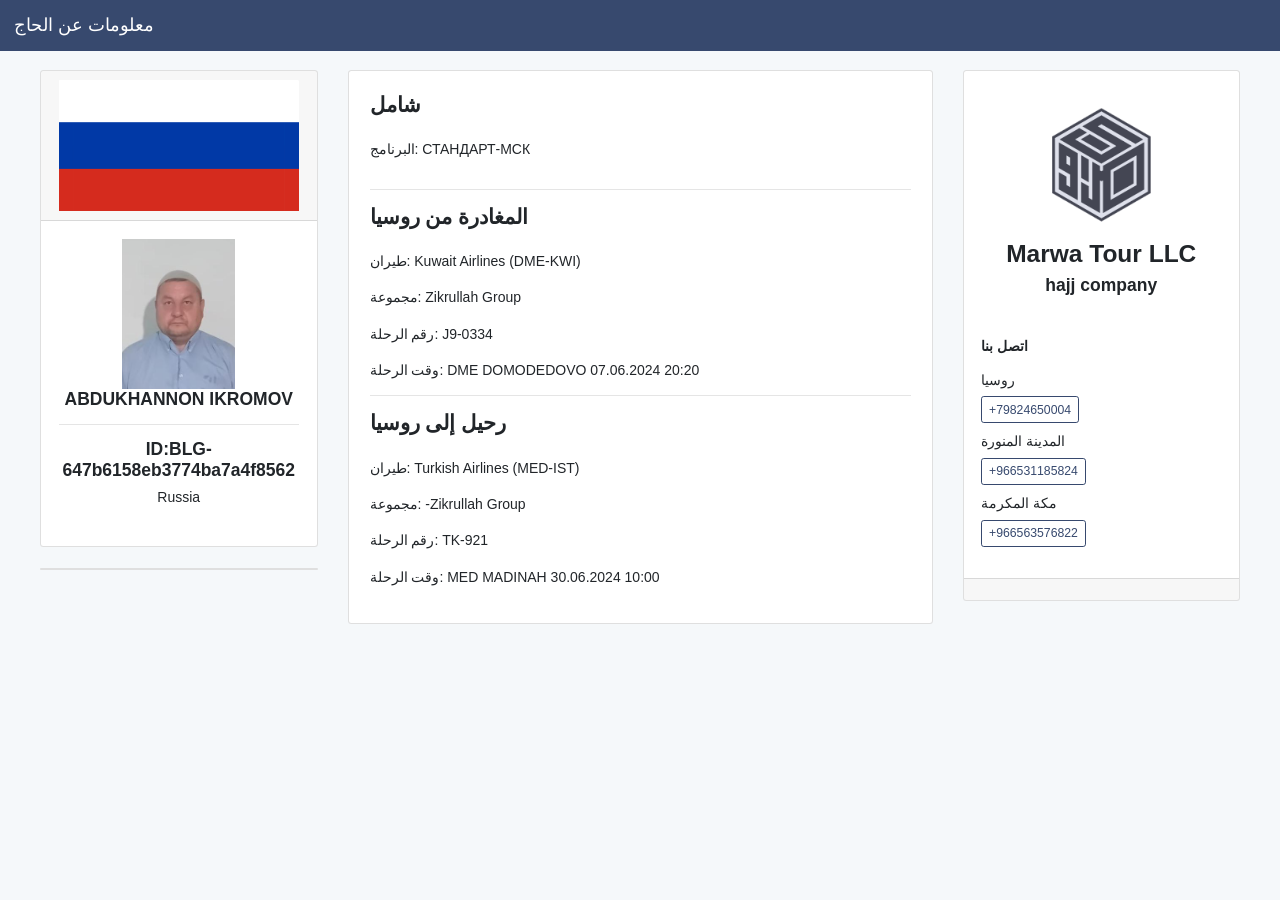
==== abdukhanon.html @ e31a0e85 "so the html of the files, i hope its good" ====
<!DOCTYPE html>
<!-- saved from url=(0051)file:///Users/odiboev/Desktop/Pilgrim%20detail.html -->
<html lang="en">
  <head>
    <meta http-equiv="Content-Type" content="text/html; charset=UTF-8" />

    <meta
      name="viewport"
      content="width=device-width, initial-scale=1, shrink-to-fit=no"
    />
    <meta name="description" content="" />
    <meta name="author" content="" />
    <link rel="icon" href="https://lk.hajjmission.ru/favicon.ico" />

    <title>Pilgrim detail</title>

    <link href="./css" rel="stylesheet" type="text/css" />

    <!-- Bootstrap core CSS -->
    <link href="./bootstrap.min.css" rel="stylesheet" />
    <link href="./application.css" rel="stylesheet" />
    <link href="./toolkit.css" rel="stylesheet" />
  </head>

  <body class="bob">
    <div class="container"></div>

    <div class="bon" id="app-growl"></div>

    <nav class="ck pt adq py tk app-navbar">
      <a class="e" href="https://lk.hajjmission.ru/"> معلومات عن الحاج </a>

      <button
        class="pp bpn vm"
        type="button"
        data-toggle="collapse"
        data-target="#navbarResponsive"
        aria-controls="navbarResponsive"
        aria-expanded="false"
        aria-label="Toggle navigation"
      >
        <span class="pq"></span>
      </button>
    </nav>

    <div class="by aha ahl">
      <div class="dp">
        <div class="fj">
          <div class="pz bpi afo">
            <div
              class="qf"
              style="
                background-image: url(./rflag.jpeg);
                background-position: center;
                background-origin: content-box;
                background-repeat: no-repeat;
                background-size: cover;
              "
            ></div>
            <div class="qa avz">
              <img
                style="max-height: 150px"
                src="./abdukhanon.jpeg"
              /><br />

              <h5 class="qb">
                ABDUKHANNON IKROMOV
                <hr />
                ID:BLG-647b6158eb3774ba7a4f8562
              </h5>

              <p class="afo">Russia</p>
            </div>
          </div>

          <div class="pz vp vy afo">
            <!--<div class="qa">
                        <a href="/647b6158eb3774ba7a4f0231/help">
                            <button class="btn btn-danger btn-lg btn-block mt-1">
                                Найдены вещи
                                <br>
                                Baggage found
                                <br>
                                العثور على الأمتعة
                            </button>
                        </a>

                        <a href="/647b6158eb3774ba7a4f0231/help">
                            <button class="btn btn-danger btn-lg btn-block mt-3">
                                Нуждается в помощи
                                <br>
                                Need help
                                <br>
                                يحتاج الى مساعدة
                            </button>
                        </a>


                    </div>-->
          </div>
        </div>

        <div class="fm">
          <ul class="ca bow box afo">
            <li class="rv b agz">
              <div class="rw">
                <ul class="bow afa">
                  <li class="rv afh">
                    <div class="rw">
                      <h4><strong>شامل</strong></h4>
                    </div>
                  </li>
                  <li class="rv afh">
                    <div class="rw">
                      <strong>البرنامج: </strong>
                      СТАНДАРТ-МСК
                    </div>
                  </li>
                  <li class="rv afh">
                    <div class="row"></div>
                  </li>

                  <hr />
                  <li class="rv afh">
                    <div class="rw">
                      <h4><strong>المغادرة من روسيا</strong></h4>
                    </div>
                  </li>
                  <li class="rv afh">
                    <div class="rw">
                      <strong>طيران: </strong>
                      Kuwait Airlines (DME-KWI)
                    </div>
                  </li>
                  <li class="rv afh">
                    <div class="rw">
                      <strong>مجموعة: </strong>
                      Zikrullah Group
                    </div>
                  </li>
                  <li class="rv afh">
                    <div class="rw">
                      <strong>رقم الرحلة: </strong>
                      J9-0334
                    </div>
                  </li>

                  <li class="rv afh">
                    <div class="rw">
                      <strong>وقت الرحلة: </strong>
                      DME DOMODEDOVO 07.06.2024 20:20
                    </div>
                  </li>

                  <hr />
                  <li class="rv afh">
                    <div class="rw">
                      <h4><strong>رحيل إلى روسيا</strong></h4>
                    </div>
                  </li>
                  <li class="rv afh">
                    <div class="rw">
                      <strong>طيران: </strong>
                      Turkish Airlines (MED-IST)
                    </div>
                  </li>
                  <li class="rv afh">
                    <div class="rw">
                      <strong>مجموعة: </strong>
                      -Zikrullah Group
                    </div>
                  </li>
                  <li class="rv afh">
                    <div class="rw">
                      <strong>رقم الرحلة: </strong>
                      TK-921
                    </div>
                  </li>

                  <li class="rv afh">
                    <div class="rw">
                      <strong>وقت الرحلة: </strong>
                      MED MADINAH 30.06.2024 10:00
                    </div>
                  </li>
                </ul>
              </div>
            </li>
          </ul>
        </div>
        <div class="fj">
          <div class="pz afo vy">
            <div class="qa">
              <h3 class="text-center">
                <image 
                style="max-height: 150px"
                src="./1.png" /><br>
                Marwa Tour LLC
              </h3>

              <h5 class="text-center">hajj company</h5>

              <h6 class="afh mt-5">اتصل بنا</h6>

              <ul class="bow box">
                <li class="rv afa">
                  <div class="rw">
                    <strong>روسيا</strong>
                    <div class="bpa">
                      <a
                        href="https://lk.hajjmission.ru/647b6158eb3774ba7a4f0231?lan=ar"
                      >
                      </a
                      ><a href="tel:+79824650004">
                        <button class="cg nz ok">+79824650004</button>
                      </a>
                    </div>
                  </div>
                </li>
                <li class="rv afa">
                  <div class="rw">
                    <strong>المدينة المنورة</strong>
                    <div class="bpa">
                      <a href="tel:+966531185824">
                        <button class="cg nz ok">+966531185824</button>
                      </a>
                    </div>
                  </div>
                </li>
                <li class="rv">
                  <div class="rw">
                    <strong>مكة المكرمة</strong>
                    <div class="bpa">
                      <a href="tel:+966563576822">
                        <button class="cg nz ok">+966563576822</button>
                      </a>
                    </div>
                  </div>
                </li>
              </ul>
            </div>
            <div class="qg"></div>
          </div>
        </div>
      </div>
    </div>

    <script async="" src="./tag.js"></script>
    <script async="" src="./tag(1).js"></script>
    <script src="./jquery.min.js"></script>
    <script src="./popper.min.js"></script>
    <script src="file:///Users/odiboev/Desktop/Pilgrim%20detail_files/chart.js"></script>
    <script src="./toolkit.js"></script>
    <script src="./application.js"></script>
  </body>
</html>
---- application.css ----
/*
 * Application level styles
 * (things that dont make sense in a toolkit :)
 * copyright @colossal 2018
 */

/* docs overrides */
.a {
  background-color: #fff;
  border-color: #d3e0e9;
}


/* general overrides */
.b .c {
  line-height: 1.4;
}
.d .close {
  padding-top: 1.4rem;
}
strong {
  font-weight: bold;
}


/* navbar */
.app-navbar {
  font-weight: 400;
  -webkit-font-smoothing: antialiased;
}
.app-navbar .form-control {
  box-shadow: none;
}
.app-navbar .e img {
  width: 85px;
}
.app-navbar .f {
  max-height: inherit;
}
.app-navbar .f:after {
  height: 100vh;
}
.app-navbar .form-control {
  border-color: #1C73A5;
}
.app-navbar .g {
  margin-left: 1rem;
  padding-bottom: 4px !important;
  padding-top: 4px !important;
}
.g .h:before {
  font-size: 20px;
}
@media (min-width: 768px) {
  .app-navbar .f:after {
    height: auto;
  }
}
@media (max-width: 768px) {
  .i {
    margin-top: -1px;
  }
}


/* misc */
.j {
  max-width: 280px;
  margin-top: -60px;
}
.k {
  margin-right: 10px;
}
.l {
  width: 40%;
  display: inline-block;
}
.l img {
  width: 100%;
}
---- toolkit.css ----
@charset "UTF-8";
@media print {
  *,
  *::before,
  *::after {
    text-shadow: none !important;
    box-shadow: none !important; }
  a:not(.btn) {
    text-decoration: underline; }
  abbr[title]::after {
    content: " (" attr(title) ")"; }
  pre {
    white-space: pre-wrap !important; }
  pre,
  blockquote {
    border: 1px solid #999;
    page-break-inside: avoid; }
  thead {
    display: table-header-group; }
  tr,
  img {
    page-break-inside: avoid; }
  p,
  h2,
  h3 {
    orphans: 3;
    widows: 3; }
  h2,
  h3 {
    page-break-after: avoid; }
  @page {
    size: a3; }
  body {
    min-width: 992px !important; }
  .by {
    min-width: 992px !important; }
  .ck {
    display: none; }
  .cl {
    border: 1px solid #000; }
  .cm {
    border-collapse: collapse !important; }
    .cm td,
    .cm th {
      background-color: #fff !important; }
  .cn th,
  .cn td {
    border: 1px solid #ddd !important; } }

:root {
  --blue: #007bff;
  --indigo: #6610f2;
  --purple: #6f42c1;
  --pink: #e83e8c;
  --red: #dc3545;
  --orange: #fd7e14;
  --yellow: #ffc107;
  --green: #28a745;
  --teal: #20c997;
  --cyan: #17a2b8;
  --white: #fff;
  --gray: #6c757d;
  --gray-dark: #122a38;
  --primary: #37496e;
  --secondary: #d4dbe0;
  --success: #5cb85c;
  --info: #5bc0de;
  --warning: #f0ad4e;
  --danger: #d9534f;
  --light: #f5f8fa;
  --dark: #122a38;
  --breakpoint-xs: 0;
  --breakpoint-sm: 576px;
  --breakpoint-md: 768px;
  --breakpoint-lg: 992px;
  --breakpoint-xl: 1200px;
  --font-family-sans-serif: "Open Sans", "Helvetica Neue", Helvetica, Arial, sans-serif;
  --font-family-monospace: SFMono-Regular, Menlo, Monaco, Consolas, "Liberation Mono", "Courier New", monospace; }

*,
*::before,
*::after {
  box-sizing: border-box; }

html {
  font-family: sans-serif;
  line-height: 1.15;
  -webkit-text-size-adjust: 100%;
  -ms-text-size-adjust: 100%;
  -ms-overflow-style: scrollbar;
  -webkit-tap-highlight-color: transparent; }

@-ms-viewport {
  width: device-width; }

article, aside, dialog, figcaption, figure, footer, header, hgroup, main, nav, section {
  display: block; }

body {
  margin: 0;
  font-family: "Open Sans", "Helvetica Neue", Helvetica, Arial, sans-serif;
  font-size: 1rem;
  font-weight: 300;
  line-height: 1.6;
  color: #212529;
  text-align: left;
  background-color: #f5f8fa; }

[tabindex="-1"]:focus {
  outline: 0 !important; }

hr {
  box-sizing: content-box;
  height: 0;
  overflow: visible; }

h1, h2, h3, h4, h5, h6 {
  margin-top: 0;
  margin-bottom: 0.5rem; }

p {
  margin-top: 0;
  margin-bottom: 1rem; }

abbr[title],
abbr[data-original-title] {
  text-decoration: underline;
  text-decoration: underline dotted;
  cursor: help;
  border-bottom: 0; }

address {
  margin-bottom: 1rem;
  font-style: normal;
  line-height: inherit; }

ol,
ul,
dl {
  margin-top: 0;
  margin-bottom: 1rem; }

ol ol,
ul ul,
ol ul,
ul ol {
  margin-bottom: 0; }

dt {
  font-weight: 700; }

dd {
  margin-bottom: .5rem;
  margin-left: 0; }

blockquote {
  margin: 0 0 1rem; }

dfn {
  font-style: italic; }

b,
strong {
  font-weight: bolder; }

small {
  font-size: 80%; }

sub,
sup {
  position: relative;
  font-size: 75%;
  line-height: 0;
  vertical-align: baseline; }

sub {
  bottom: -.25em; }

sup {
  top: -.5em; }

a {
  color: #37496e;
  text-decoration: none;
  background-color: transparent;
  -webkit-text-decoration-skip: objects; }
  a:hover {
    color: #216a94;
    text-decoration: underline; }

a:not([href]):not([tabindex]) {
  color: inherit;
  text-decoration: none; }
  a:not([href]):not([tabindex]):hover, a:not([href]):not([tabindex]):focus {
    color: inherit;
    text-decoration: none; }
  a:not([href]):not([tabindex]):focus {
    outline: 0; }

pre,
code,
kbd,
samp {
  font-family: monospace, monospace;
  font-size: 1em; }

pre {
  margin-top: 0;
  margin-bottom: 1rem;
  overflow: auto;
  -ms-overflow-style: scrollbar; }

figure {
  margin: 0 0 1rem; }

img {
  vertical-align: middle;
  border-style: none; }

svg:not(:root) {
  overflow: hidden; }

table {
  border-collapse: collapse; }

caption {
  padding-top: 0.75rem;
  padding-bottom: 0.75rem;
  color: #6c757d;
  text-align: left;
  caption-side: bottom; }

th {
  text-align: inherit; }

label {
  display: inline-block;
  margin-bottom: .5rem; }

button {
  border-radius: 0; }

button:focus {
  outline: 1px dotted;
  outline: 5px auto -webkit-focus-ring-color; }

input,
button,
select,
optgroup,
textarea {
  margin: 0;
  font-family: inherit;
  font-size: inherit;
  line-height: inherit; }

button,
input {
  overflow: visible; }

button,
select {
  text-transform: none; }

button,
html [type="button"],
[type="reset"],
[type="submit"] {
  -webkit-appearance: button; }

button::-moz-focus-inner,
[type="button"]::-moz-focus-inner,
[type="reset"]::-moz-focus-inner,
[type="submit"]::-moz-focus-inner {
  padding: 0;
  border-style: none; }

input[type="radio"],
input[type="checkbox"] {
  box-sizing: border-box;
  padding: 0; }

input[type="date"],
input[type="time"],
input[type="datetime-local"],
input[type="month"] {
  -webkit-appearance: listbox; }

textarea {
  overflow: auto;
  resize: vertical; }

fieldset {
  min-width: 0;
  padding: 0;
  margin: 0;
  border: 0; }

legend {
  display: block;
  width: 100%;
  max-width: 100%;
  padding: 0;
  margin-bottom: .5rem;
  font-size: 1.5rem;
  line-height: inherit;
  color: inherit;
  white-space: normal; }

progress {
  vertical-align: baseline; }

[type="number"]::-webkit-inner-spin-button,
[type="number"]::-webkit-outer-spin-button {
  height: auto; }

[type="search"] {
  outline-offset: -2px;
  -webkit-appearance: none; }

[type="search"]::-webkit-search-cancel-button,
[type="search"]::-webkit-search-decoration {
  -webkit-appearance: none; }

::-webkit-file-upload-button {
  font: inherit;
  -webkit-appearance: button; }

output {
  display: inline-block; }

summary {
  display: list-item;
  cursor: pointer; }

template {
  display: none; }

[hidden] {
  display: none !important; }

h1, h2, h3, h4, h5, h6,
.co, .cp, .cq, .cr, .cs, .ct {
  margin-bottom: 0.5rem;
  font-family: inherit;
  font-weight: 600;
  line-height: 1.2;
  color: inherit; }

h1, .co {
  font-size: 2.5rem; }

h2, .cp {
  font-size: 2rem; }

h3, .cq {
  font-size: 1.75rem; }

h4, .cr {
  font-size: 1.5rem; }

h5, .cs {
  font-size: 1.25rem; }

h6, .ct {
  font-size: 1rem; }

.cu {
  font-size: 1rem;
  font-weight: 300; }

.cv {
  font-size: 6rem;
  font-weight: 300;
  line-height: 1.2; }

.cx {
  font-size: 5.5rem;
  font-weight: 300;
  line-height: 1.2; }

.cy {
  font-size: 4.5rem;
  font-weight: 300;
  line-height: 1.2; }

.cz {
  font-size: 3.5rem;
  font-weight: 300;
  line-height: 1.2; }

hr {
  margin-top: 1rem;
  margin-bottom: 1rem;
  border: 0;
  border-top: 1px solid rgba(0, 0, 0, 0.1); }

small,
.da {
  font-size: 80%;
  font-weight: 400; }

mark,
.db {
  padding: 0.2em;
  background-color: #fcf8e3; }

.dc {
  padding-left: 0;
  list-style: none; }

.dd {
  padding-left: 0;
  list-style: none; }

.de {
  display: inline-block; }
  .de:not(:last-child) {
    margin-right: 0.5rem; }

.df {
  font-size: 90%;
  text-transform: uppercase; }

.dg {
  margin-bottom: 20px;
  font-size: 1.25rem; }

.dh {
  display: block;
  font-size: 80%;
  color: #6c757d; }
  .dh::before {
    content: "\2014 \00A0"; }

.di {
  max-width: 100%;
  height: auto; }

.dj {
  padding: 0.25rem;
  background-color: #fff;
  border: 1px solid #9da9b0;
  border-radius: 0.25rem;
  max-width: 100%;
  height: auto; }

.dk {
  display: inline-block; }

.dl {
  margin-bottom: 10px;
  line-height: 1; }

.dm {
  font-size: 90%;
  color: #6c757d; }

code,
kbd,
pre,
samp {
  font-family: SFMono-Regular, Menlo, Monaco, Consolas, "Liberation Mono", "Courier New", monospace; }

code {
  font-size: 87.5%;
  color: #e83e8c;
  word-break: break-word; }
  a > code {
    color: inherit; }

kbd {
  padding: 0.2rem 0.4rem;
  font-size: 87.5%;
  color: #fff;
  background-color: #212529;
  border-radius: 0.2rem; }
  kbd kbd {
    padding: 0;
    font-size: 100%;
    font-weight: 700; }

pre {
  display: block;
  font-size: 87.5%;
  color: #212529; }
  pre code {
    font-size: inherit;
    color: inherit;
    word-break: normal; }

.dn {
  max-height: 340px;
  overflow-y: scroll; }

.by {
  width: 100%;
  padding-right: 15px;
  padding-left: 15px;
  margin-right: auto;
  margin-left: auto; }
  @media (min-width: 992px) {
    .by {
      max-width: 990px; } }
  @media (min-width: 1200px) {
    .by {
      max-width: 1230px; } }

.do {
  width: 100%;
  padding-right: 15px;
  padding-left: 15px;
  margin-right: auto;
  margin-left: auto; }

.dp {
  display: -webkit-box;
  display: -ms-flexbox;
  display: flex;
  -ms-flex-wrap: wrap;
      flex-wrap: wrap;
  margin-right: -15px;
  margin-left: -15px; }

.dq {
  margin-right: 0;
  margin-left: 0; }
  .dq > .dr,
  .dq > [class*="col-"] {
    padding-right: 0;
    padding-left: 0; }

.ds, .dt, .du, .dv, .dw, .dx, .dy, .dz, .ea, .eb, .ec, .ed, .dr,
.ee, .ef, .eg, .eh, .ei, .ej, .ek, .el, .em, .en, .eo, .ep, .eq, .er,
.es, .et, .eu, .ev, .ew, .ex, .ey, .ez, .fa, .fb, .fc, .fd, .fe, .ff,
.fg, .fh, .fi, .fj, .fk, .fl, .fm, .fn, .fo, .fp, .fq, .fr, .fs, .ft,
.fu, .fv, .fw, .fx, .fy, .fz, .ga, .gb, .gc, .gd, .ge, .gf, .gg, .gh,
.gi {
  position: relative;
  width: 100%;
  min-height: 1px;
  padding-right: 15px;
  padding-left: 15px; }

.dr {
  -ms-flex-preferred-size: 0;
      flex-basis: 0;
  -webkit-box-flex: 1;
      -ms-flex-positive: 1;
          flex-grow: 1;
  max-width: 100%; }

.ee {
  -webkit-box-flex: 0;
      -ms-flex: 0 0 auto;
          flex: 0 0 auto;
  width: auto;
  max-width: none; }

.ds {
  -webkit-box-flex: 0;
      -ms-flex: 0 0 8.33333%;
          flex: 0 0 8.33333%;
  max-width: 8.33333%; }

.dt {
  -webkit-box-flex: 0;
      -ms-flex: 0 0 16.66667%;
          flex: 0 0 16.66667%;
  max-width: 16.66667%; }

.du {
  -webkit-box-flex: 0;
      -ms-flex: 0 0 25%;
          flex: 0 0 25%;
  max-width: 25%; }

.dv {
  -webkit-box-flex: 0;
      -ms-flex: 0 0 33.33333%;
          flex: 0 0 33.33333%;
  max-width: 33.33333%; }

.dw {
  -webkit-box-flex: 0;
      -ms-flex: 0 0 41.66667%;
          flex: 0 0 41.66667%;
  max-width: 41.66667%; }

.dx {
  -webkit-box-flex: 0;
      -ms-flex: 0 0 50%;
          flex: 0 0 50%;
  max-width: 50%; }

.dy {
  -webkit-box-flex: 0;
      -ms-flex: 0 0 58.33333%;
          flex: 0 0 58.33333%;
  max-width: 58.33333%; }

.dz {
  -webkit-box-flex: 0;
      -ms-flex: 0 0 66.66667%;
          flex: 0 0 66.66667%;
  max-width: 66.66667%; }

.ea {
  -webkit-box-flex: 0;
      -ms-flex: 0 0 75%;
          flex: 0 0 75%;
  max-width: 75%; }

.eb {
  -webkit-box-flex: 0;
      -ms-flex: 0 0 83.33333%;
          flex: 0 0 83.33333%;
  max-width: 83.33333%; }

.ec {
  -webkit-box-flex: 0;
      -ms-flex: 0 0 91.66667%;
          flex: 0 0 91.66667%;
  max-width: 91.66667%; }

.ed {
  -webkit-box-flex: 0;
      -ms-flex: 0 0 100%;
          flex: 0 0 100%;
  max-width: 100%; }

.gj {
  -webkit-box-ordinal-group: 0;
      -ms-flex-order: -1;
          order: -1; }

.gk {
  -webkit-box-ordinal-group: 14;
      -ms-flex-order: 13;
          order: 13; }

.gl {
  -webkit-box-ordinal-group: 1;
      -ms-flex-order: 0;
          order: 0; }

.gm {
  -webkit-box-ordinal-group: 2;
      -ms-flex-order: 1;
          order: 1; }

.gn {
  -webkit-box-ordinal-group: 3;
      -ms-flex-order: 2;
          order: 2; }

.go {
  -webkit-box-ordinal-group: 4;
      -ms-flex-order: 3;
          order: 3; }

.gp {
  -webkit-box-ordinal-group: 5;
      -ms-flex-order: 4;
          order: 4; }

.gq {
  -webkit-box-ordinal-group: 6;
      -ms-flex-order: 5;
          order: 5; }

.gr {
  -webkit-box-ordinal-group: 7;
      -ms-flex-order: 6;
          order: 6; }

.gs {
  -webkit-box-ordinal-group: 8;
      -ms-flex-order: 7;
          order: 7; }

.gt {
  -webkit-box-ordinal-group: 9;
      -ms-flex-order: 8;
          order: 8; }

.gu {
  -webkit-box-ordinal-group: 10;
      -ms-flex-order: 9;
          order: 9; }

.gv {
  -webkit-box-ordinal-group: 11;
      -ms-flex-order: 10;
          order: 10; }

.gw {
  -webkit-box-ordinal-group: 12;
      -ms-flex-order: 11;
          order: 11; }

.gx {
  -webkit-box-ordinal-group: 13;
      -ms-flex-order: 12;
          order: 12; }

.gy {
  margin-left: 8.33333%; }

.gz {
  margin-left: 16.66667%; }

.ha {
  margin-left: 25%; }

.hb {
  margin-left: 33.33333%; }

.hc {
  margin-left: 41.66667%; }

.hd {
  margin-left: 50%; }

.he {
  margin-left: 58.33333%; }

.hf {
  margin-left: 66.66667%; }

.hg {
  margin-left: 75%; }

.hh {
  margin-left: 83.33333%; }

.hi {
  margin-left: 91.66667%; }

@media (min-width: 576px) {
  .er {
    -ms-flex-preferred-size: 0;
        flex-basis: 0;
    -webkit-box-flex: 1;
        -ms-flex-positive: 1;
            flex-grow: 1;
    max-width: 100%; }
  .es {
    -webkit-box-flex: 0;
        -ms-flex: 0 0 auto;
            flex: 0 0 auto;
    width: auto;
    max-width: none; }
  .ef {
    -webkit-box-flex: 0;
        -ms-flex: 0 0 8.33333%;
            flex: 0 0 8.33333%;
    max-width: 8.33333%; }
  .eg {
    -webkit-box-flex: 0;
        -ms-flex: 0 0 16.66667%;
            flex: 0 0 16.66667%;
    max-width: 16.66667%; }
  .eh {
    -webkit-box-flex: 0;
        -ms-flex: 0 0 25%;
            flex: 0 0 25%;
    max-width: 25%; }
  .ei {
    -webkit-box-flex: 0;
        -ms-flex: 0 0 33.33333%;
            flex: 0 0 33.33333%;
    max-width: 33.33333%; }
  .ej {
    -webkit-box-flex: 0;
        -ms-flex: 0 0 41.66667%;
            flex: 0 0 41.66667%;
    max-width: 41.66667%; }
  .ek {
    -webkit-box-flex: 0;
        -ms-flex: 0 0 50%;
            flex: 0 0 50%;
    max-width: 50%; }
  .el {
    -webkit-box-flex: 0;
        -ms-flex: 0 0 58.33333%;
            flex: 0 0 58.33333%;
    max-width: 58.33333%; }
  .em {
    -webkit-box-flex: 0;
        -ms-flex: 0 0 66.66667%;
            flex: 0 0 66.66667%;
    max-width: 66.66667%; }
  .en {
    -webkit-box-flex: 0;
        -ms-flex: 0 0 75%;
            flex: 0 0 75%;
    max-width: 75%; }
  .eo {
    -webkit-box-flex: 0;
        -ms-flex: 0 0 83.33333%;
            flex: 0 0 83.33333%;
    max-width: 83.33333%; }
  .ep {
    -webkit-box-flex: 0;
        -ms-flex: 0 0 91.66667%;
            flex: 0 0 91.66667%;
    max-width: 91.66667%; }
  .eq {
    -webkit-box-flex: 0;
        -ms-flex: 0 0 100%;
            flex: 0 0 100%;
    max-width: 100%; }
  .hj {
    -webkit-box-ordinal-group: 0;
        -ms-flex-order: -1;
            order: -1; }
  .hk {
    -webkit-box-ordinal-group: 14;
        -ms-flex-order: 13;
            order: 13; }
  .hl {
    -webkit-box-ordinal-group: 1;
        -ms-flex-order: 0;
            order: 0; }
  .hm {
    -webkit-box-ordinal-group: 2;
        -ms-flex-order: 1;
            order: 1; }
  .hn {
    -webkit-box-ordinal-group: 3;
        -ms-flex-order: 2;
            order: 2; }
  .ho {
    -webkit-box-ordinal-group: 4;
        -ms-flex-order: 3;
            order: 3; }
  .hp {
    -webkit-box-ordinal-group: 5;
        -ms-flex-order: 4;
            order: 4; }
  .hq {
    -webkit-box-ordinal-group: 6;
        -ms-flex-order: 5;
            order: 5; }
  .hr {
    -webkit-box-ordinal-group: 7;
        -ms-flex-order: 6;
            order: 6; }
  .hs {
    -webkit-box-ordinal-group: 8;
        -ms-flex-order: 7;
            order: 7; }
  .ht {
    -webkit-box-ordinal-group: 9;
        -ms-flex-order: 8;
            order: 8; }
  .hu {
    -webkit-box-ordinal-group: 10;
        -ms-flex-order: 9;
            order: 9; }
  .hv {
    -webkit-box-ordinal-group: 11;
        -ms-flex-order: 10;
            order: 10; }
  .hw {
    -webkit-box-ordinal-group: 12;
        -ms-flex-order: 11;
            order: 11; }
  .hx {
    -webkit-box-ordinal-group: 13;
        -ms-flex-order: 12;
            order: 12; }
  .hy {
    margin-left: 0; }
  .hz {
    margin-left: 8.33333%; }
  .ia {
    margin-left: 16.66667%; }
  .ib {
    margin-left: 25%; }
  .ic {
    margin-left: 33.33333%; }
  .id {
    margin-left: 41.66667%; }
  .ie {
    margin-left: 50%; }
  .if {
    margin-left: 58.33333%; }
  .ig {
    margin-left: 66.66667%; }
  .ih {
    margin-left: 75%; }
  .ii {
    margin-left: 83.33333%; }
  .ij {
    margin-left: 91.66667%; } }

@media (min-width: 768px) {
  .ff {
    -ms-flex-preferred-size: 0;
        flex-basis: 0;
    -webkit-box-flex: 1;
        -ms-flex-positive: 1;
            flex-grow: 1;
    max-width: 100%; }
  .fg {
    -webkit-box-flex: 0;
        -ms-flex: 0 0 auto;
            flex: 0 0 auto;
    width: auto;
    max-width: none; }
  .et {
    -webkit-box-flex: 0;
        -ms-flex: 0 0 8.33333%;
            flex: 0 0 8.33333%;
    max-width: 8.33333%; }
  .eu {
    -webkit-box-flex: 0;
        -ms-flex: 0 0 16.66667%;
            flex: 0 0 16.66667%;
    max-width: 16.66667%; }
  .ev {
    -webkit-box-flex: 0;
        -ms-flex: 0 0 25%;
            flex: 0 0 25%;
    max-width: 25%; }
  .ew {
    -webkit-box-flex: 0;
        -ms-flex: 0 0 33.33333%;
            flex: 0 0 33.33333%;
    max-width: 33.33333%; }
  .ex {
    -webkit-box-flex: 0;
        -ms-flex: 0 0 41.66667%;
            flex: 0 0 41.66667%;
    max-width: 41.66667%; }
  .ey {
    -webkit-box-flex: 0;
        -ms-flex: 0 0 50%;
            flex: 0 0 50%;
    max-width: 50%; }
  .ez {
    -webkit-box-flex: 0;
        -ms-flex: 0 0 58.33333%;
            flex: 0 0 58.33333%;
    max-width: 58.33333%; }
  .fa {
    -webkit-box-flex: 0;
        -ms-flex: 0 0 66.66667%;
            flex: 0 0 66.66667%;
    max-width: 66.66667%; }
  .fb {
    -webkit-box-flex: 0;
        -ms-flex: 0 0 75%;
            flex: 0 0 75%;
    max-width: 75%; }
  .fc {
    -webkit-box-flex: 0;
        -ms-flex: 0 0 83.33333%;
            flex: 0 0 83.33333%;
    max-width: 83.33333%; }
  .fd {
    -webkit-box-flex: 0;
        -ms-flex: 0 0 91.66667%;
            flex: 0 0 91.66667%;
    max-width: 91.66667%; }
  .fe {
    -webkit-box-flex: 0;
        -ms-flex: 0 0 100%;
            flex: 0 0 100%;
    max-width: 100%; }
  .ik {
    -webkit-box-ordinal-group: 0;
        -ms-flex-order: -1;
            order: -1; }
  .il {
    -webkit-box-ordinal-group: 14;
        -ms-flex-order: 13;
            order: 13; }
  .im {
    -webkit-box-ordinal-group: 1;
        -ms-flex-order: 0;
            order: 0; }
  .io {
    -webkit-box-ordinal-group: 2;
        -ms-flex-order: 1;
            order: 1; }
  .ip {
    -webkit-box-ordinal-group: 3;
        -ms-flex-order: 2;
            order: 2; }
  .iq {
    -webkit-box-ordinal-group: 4;
        -ms-flex-order: 3;
            order: 3; }
  .ir {
    -webkit-box-ordinal-group: 5;
        -ms-flex-order: 4;
            order: 4; }
  .is {
    -webkit-box-ordinal-group: 6;
        -ms-flex-order: 5;
            order: 5; }
  .it {
    -webkit-box-ordinal-group: 7;
        -ms-flex-order: 6;
            order: 6; }
  .iu {
    -webkit-box-ordinal-group: 8;
        -ms-flex-order: 7;
            order: 7; }
  .iv {
    -webkit-box-ordinal-group: 9;
        -ms-flex-order: 8;
            order: 8; }
  .iw {
    -webkit-box-ordinal-group: 10;
        -ms-flex-order: 9;
            order: 9; }
  .ix {
    -webkit-box-ordinal-group: 11;
        -ms-flex-order: 10;
            order: 10; }
  .iy {
    -webkit-box-ordinal-group: 12;
        -ms-flex-order: 11;
            order: 11; }
  .iz {
    -webkit-box-ordinal-group: 13;
        -ms-flex-order: 12;
            order: 12; }
  .ja {
    margin-left: 0; }
  .jb {
    margin-left: 8.33333%; }
  .jc {
    margin-left: 16.66667%; }
  .jd {
    margin-left: 25%; }
  .je {
    margin-left: 33.33333%; }
  .jf {
    margin-left: 41.66667%; }
  .jg {
    margin-left: 50%; }
  .jh {
    margin-left: 58.33333%; }
  .ji {
    margin-left: 66.66667%; }
  .jj {
    margin-left: 75%; }
  .jk {
    margin-left: 83.33333%; }
  .jl {
    margin-left: 91.66667%; } }

@media (min-width: 992px) {
  .ft {
    -ms-flex-preferred-size: 0;
        flex-basis: 0;
    -webkit-box-flex: 1;
        -ms-flex-positive: 1;
            flex-grow: 1;
    max-width: 100%; }
  .fu {
    -webkit-box-flex: 0;
        -ms-flex: 0 0 auto;
            flex: 0 0 auto;
    width: auto;
    max-width: none; }
  .fh {
    -webkit-box-flex: 0;
        -ms-flex: 0 0 8.33333%;
            flex: 0 0 8.33333%;
    max-width: 8.33333%; }
  .fi {
    -webkit-box-flex: 0;
        -ms-flex: 0 0 16.66667%;
            flex: 0 0 16.66667%;
    max-width: 16.66667%; }
  .fj {
    -webkit-box-flex: 0;
        -ms-flex: 0 0 25%;
            flex: 0 0 25%;
    max-width: 25%; }
  .fk {
    -webkit-box-flex: 0;
        -ms-flex: 0 0 33.33333%;
            flex: 0 0 33.33333%;
    max-width: 33.33333%; }
  .fl {
    -webkit-box-flex: 0;
        -ms-flex: 0 0 41.66667%;
            flex: 0 0 41.66667%;
    max-width: 41.66667%; }
  .fm {
    -webkit-box-flex: 0;
        -ms-flex: 0 0 50%;
            flex: 0 0 50%;
    max-width: 50%; }
  .fn {
    -webkit-box-flex: 0;
        -ms-flex: 0 0 58.33333%;
            flex: 0 0 58.33333%;
    max-width: 58.33333%; }
  .fo {
    -webkit-box-flex: 0;
        -ms-flex: 0 0 66.66667%;
            flex: 0 0 66.66667%;
    max-width: 66.66667%; }
  .fp {
    -webkit-box-flex: 0;
        -ms-flex: 0 0 75%;
            flex: 0 0 75%;
    max-width: 75%; }
  .fq {
    -webkit-box-flex: 0;
        -ms-flex: 0 0 83.33333%;
            flex: 0 0 83.33333%;
    max-width: 83.33333%; }
  .fr {
    -webkit-box-flex: 0;
        -ms-flex: 0 0 91.66667%;
            flex: 0 0 91.66667%;
    max-width: 91.66667%; }
  .fs {
    -webkit-box-flex: 0;
        -ms-flex: 0 0 100%;
            flex: 0 0 100%;
    max-width: 100%; }
  .jm {
    -webkit-box-ordinal-group: 0;
        -ms-flex-order: -1;
            order: -1; }
  .jn {
    -webkit-box-ordinal-group: 14;
        -ms-flex-order: 13;
            order: 13; }
  .jo {
    -webkit-box-ordinal-group: 1;
        -ms-flex-order: 0;
            order: 0; }
  .jp {
    -webkit-box-ordinal-group: 2;
        -ms-flex-order: 1;
            order: 1; }
  .jq {
    -webkit-box-ordinal-group: 3;
        -ms-flex-order: 2;
            order: 2; }
  .jr {
    -webkit-box-ordinal-group: 4;
        -ms-flex-order: 3;
            order: 3; }
  .js {
    -webkit-box-ordinal-group: 5;
        -ms-flex-order: 4;
            order: 4; }
  .jt {
    -webkit-box-ordinal-group: 6;
        -ms-flex-order: 5;
            order: 5; }
  .ju {
    -webkit-box-ordinal-group: 7;
        -ms-flex-order: 6;
            order: 6; }
  .jv {
    -webkit-box-ordinal-group: 8;
        -ms-flex-order: 7;
            order: 7; }
  .jw {
    -webkit-box-ordinal-group: 9;
        -ms-flex-order: 8;
            order: 8; }
  .jx {
    -webkit-box-ordinal-group: 10;
        -ms-flex-order: 9;
            order: 9; }
  .jy {
    -webkit-box-ordinal-group: 11;
        -ms-flex-order: 10;
            order: 10; }
  .jz {
    -webkit-box-ordinal-group: 12;
        -ms-flex-order: 11;
            order: 11; }
  .ka {
    -webkit-box-ordinal-group: 13;
        -ms-flex-order: 12;
            order: 12; }
  .kb {
    margin-left: 0; }
  .kc {
    margin-left: 8.33333%; }
  .kd {
    margin-left: 16.66667%; }
  .ke {
    margin-left: 25%; }
  .kf {
    margin-left: 33.33333%; }
  .kg {
    margin-left: 41.66667%; }
  .kh {
    margin-left: 50%; }
  .ki {
    margin-left: 58.33333%; }
  .kj {
    margin-left: 66.66667%; }
  .kk {
    margin-left: 75%; }
  .kl {
    margin-left: 83.33333%; }
  .km {
    margin-left: 91.66667%; } }

@media (min-width: 1200px) {
  .gh {
    -ms-flex-preferred-size: 0;
        flex-basis: 0;
    -webkit-box-flex: 1;
        -ms-flex-positive: 1;
            flex-grow: 1;
    max-width: 100%; }
  .gi {
    -webkit-box-flex: 0;
        -ms-flex: 0 0 auto;
            flex: 0 0 auto;
    width: auto;
    max-width: none; }
  .fv {
    -webkit-box-flex: 0;
        -ms-flex: 0 0 8.33333%;
            flex: 0 0 8.33333%;
    max-width: 8.33333%; }
  .fw {
    -webkit-box-flex: 0;
        -ms-flex: 0 0 16.66667%;
            flex: 0 0 16.66667%;
    max-width: 16.66667%; }
  .fx {
    -webkit-box-flex: 0;
        -ms-flex: 0 0 25%;
            flex: 0 0 25%;
    max-width: 25%; }
  .fy {
    -webkit-box-flex: 0;
        -ms-flex: 0 0 33.33333%;
            flex: 0 0 33.33333%;
    max-width: 33.33333%; }
  .fz {
    -webkit-box-flex: 0;
        -ms-flex: 0 0 41.66667%;
            flex: 0 0 41.66667%;
    max-width: 41.66667%; }
  .ga {
    -webkit-box-flex: 0;
        -ms-flex: 0 0 50%;
            flex: 0 0 50%;
    max-width: 50%; }
  .gb {
    -webkit-box-flex: 0;
        -ms-flex: 0 0 58.33333%;
            flex: 0 0 58.33333%;
    max-width: 58.33333%; }
  .gc {
    -webkit-box-flex: 0;
        -ms-flex: 0 0 66.66667%;
            flex: 0 0 66.66667%;
    max-width: 66.66667%; }
  .gd {
    -webkit-box-flex: 0;
        -ms-flex: 0 0 75%;
            flex: 0 0 75%;
    max-width: 75%; }
  .ge {
    -webkit-box-flex: 0;
        -ms-flex: 0 0 83.33333%;
            flex: 0 0 83.33333%;
    max-width: 83.33333%; }
  .gf {
    -webkit-box-flex: 0;
        -ms-flex: 0 0 91.66667%;
            flex: 0 0 91.66667%;
    max-width: 91.66667%; }
  .gg {
    -webkit-box-flex: 0;
        -ms-flex: 0 0 100%;
            flex: 0 0 100%;
    max-width: 100%; }
  .kn {
    -webkit-box-ordinal-group: 0;
        -ms-flex-order: -1;
            order: -1; }
  .ko {
    -webkit-box-ordinal-group: 14;
        -ms-flex-order: 13;
            order: 13; }
  .kp {
    -webkit-box-ordinal-group: 1;
        -ms-flex-order: 0;
            order: 0; }
  .kq {
    -webkit-box-ordinal-group: 2;
        -ms-flex-order: 1;
            order: 1; }
  .kr {
    -webkit-box-ordinal-group: 3;
        -ms-flex-order: 2;
            order: 2; }
  .ks {
    -webkit-box-ordinal-group: 4;
        -ms-flex-order: 3;
            order: 3; }
  .kt {
    -webkit-box-ordinal-group: 5;
        -ms-flex-order: 4;
            order: 4; }
  .ku {
    -webkit-box-ordinal-group: 6;
        -ms-flex-order: 5;
            order: 5; }
  .kv {
    -webkit-box-ordinal-group: 7;
        -ms-flex-order: 6;
            order: 6; }
  .kw {
    -webkit-box-ordinal-group: 8;
        -ms-flex-order: 7;
            order: 7; }
  .kx {
    -webkit-box-ordinal-group: 9;
        -ms-flex-order: 8;
            order: 8; }
  .ky {
    -webkit-box-ordinal-group: 10;
        -ms-flex-order: 9;
            order: 9; }
  .kz {
    -webkit-box-ordinal-group: 11;
        -ms-flex-order: 10;
            order: 10; }
  .la {
    -webkit-box-ordinal-group: 12;
        -ms-flex-order: 11;
            order: 11; }
  .lb {
    -webkit-box-ordinal-group: 13;
        -ms-flex-order: 12;
            order: 12; }
  .lc {
    margin-left: 0; }
  .ld {
    margin-left: 8.33333%; }
  .le {
    margin-left: 16.66667%; }
  .lf {
    margin-left: 25%; }
  .lg {
    margin-left: 33.33333%; }
  .lh {
    margin-left: 41.66667%; }
  .li {
    margin-left: 50%; }
  .lj {
    margin-left: 58.33333%; }
  .lk {
    margin-left: 66.66667%; }
  .ll {
    margin-left: 75%; }
  .lm {
    margin-left: 83.33333%; }
  .ln {
    margin-left: 91.66667%; } }

.cm {
  width: 100%;
  max-width: 100%;
  margin-bottom: 20px;
  background-color: transparent; }
  .cm th,
  .cm td {
    padding: 0.75rem;
    vertical-align: top;
    border-top: 1px solid #9da9b0; }
  .cm thead th {
    vertical-align: bottom;
    border-bottom: 2px solid #9da9b0; }
  .cm tbody + tbody {
    border-top: 2px solid #9da9b0; }
  .cm .cm {
    background-color: #f5f8fa; }

.lo th,
.lo td {
  padding: 0.3rem; }

.cn {
  border: 1px solid #9da9b0; }
  .cn th,
  .cn td {
    border: 1px solid #9da9b0; }
  .cn thead th,
  .cn thead td {
    border-bottom-width: 2px; }

.lp th,
.lp td,
.lp thead th,
.lp tbody + tbody {
  border: 0; }

.table-striped tbody tr:nth-of-type(odd) {
  background-color: rgba(0, 0, 0, 0.05); }

.lq tbody tr:hover {
  background-color: rgba(0, 0, 0, 0.075); }

.lr,
.lr > th,
.lr > td {
  background-color: #c5e2f2; }

.lq .lr:hover {
  background-color: #b0d8ed; }
  .lq .lr:hover > td,
  .lq .lr:hover > th {
    background-color: #b0d8ed; }

.ls,
.ls > th,
.ls > td {
  background-color: #f3f5f6; }

.lq .ls:hover {
  background-color: #e4e9eb; }
  .lq .ls:hover > td,
  .lq .ls:hover > th {
    background-color: #e4e9eb; }

.lt,
.lt > th,
.lt > td {
  background-color: #d1ebd1; }

.lq .lt:hover {
  background-color: #bfe3bf; }
  .lq .lt:hover > td,
  .lq .lt:hover > th {
    background-color: #bfe3bf; }

.lu,
.lu > th,
.lu > td {
  background-color: #d1edf6; }

.lq .lu:hover {
  background-color: #bce5f2; }
  .lq .lu:hover > td,
  .lq .lu:hover > th {
    background-color: #bce5f2; }

.lv,
.lv > th,
.lv > td {
  background-color: #fbe8cd; }

.lq .lv:hover {
  background-color: #f9ddb5; }
  .lq .lv:hover > td,
  .lq .lv:hover > th {
    background-color: #f9ddb5; }

.lw,
.lw > th,
.lw > td {
  background-color: #f4cfce; }

.lq .lw:hover {
  background-color: #efbbb9; }
  .lq .lw:hover > td,
  .lq .lw:hover > th {
    background-color: #efbbb9; }

.lx,
.lx > th,
.lx > td {
  background-color: #fcfdfe; }

.lq .lx:hover {
  background-color: #e9f0f8; }
  .lq .lx:hover > td,
  .lq .lx:hover > th {
    background-color: #e9f0f8; }

.ly,
.ly > th,
.ly > td {
  background-color: #bdc3c7; }

.lq .ly:hover {
  background-color: #afb6bb; }
  .lq .ly:hover > td,
  .lq .ly:hover > th {
    background-color: #afb6bb; }

.lz,
.lz > th,
.lz > td {
  background-color: rgba(0, 0, 0, 0.075); }

.lq .lz:hover {
  background-color: rgba(0, 0, 0, 0.075); }
  .lq .lz:hover > td,
  .lq .lz:hover > th {
    background-color: rgba(0, 0, 0, 0.075); }

.cm .ma th {
  color: #fff;
  background-color: #212529;
  border-color: #32383e; }

.cm .mb th {
  color: #1e3948;
  background-color: #d4dbe0;
  border-color: #9da9b0; }

.ly {
  color: #fff;
  background-color: #212529; }
  .ly th,
  .ly td,
  .ly thead th {
    border-color: #32383e; }
  .ly.cn {
    border: 0; }
  .ly.table-striped tbody tr:nth-of-type(odd) {
    background-color: rgba(255, 255, 255, 0.05); }
  .ly.lq tbody tr:hover {
    background-color: rgba(255, 255, 255, 0.075); }

@media (max-width: 575.98px) {
  .mc {
    display: block;
    width: 100%;
    overflow-x: auto;
    -webkit-overflow-scrolling: touch;
    -ms-overflow-style: -ms-autohiding-scrollbar; }
    .mc > .cn {
      border: 0; } }

@media (max-width: 767.98px) {
  .md {
    display: block;
    width: 100%;
    overflow-x: auto;
    -webkit-overflow-scrolling: touch;
    -ms-overflow-style: -ms-autohiding-scrollbar; }
    .md > .cn {
      border: 0; } }

@media (max-width: 991.98px) {
  .me {
    display: block;
    width: 100%;
    overflow-x: auto;
    -webkit-overflow-scrolling: touch;
    -ms-overflow-style: -ms-autohiding-scrollbar; }
    .me > .cn {
      border: 0; } }

@media (max-width: 1199.98px) {
  .mf {
    display: block;
    width: 100%;
    overflow-x: auto;
    -webkit-overflow-scrolling: touch;
    -ms-overflow-style: -ms-autohiding-scrollbar; }
    .mf > .cn {
      border: 0; } }

.mg {
  display: block;
  width: 100%;
  overflow-x: auto;
  -webkit-overflow-scrolling: touch;
  -ms-overflow-style: -ms-autohiding-scrollbar; }
  .mg > .cn {
    border: 0; }

.form-control {
  display: block;
  width: 100%;
  padding: 0.375rem 0.75rem;
  font-size: 1rem;
  line-height: 1.5;
  color: #1e3948;
  background-color: #fff;
  background-clip: padding-box;
  border: 1px solid #ced4da;
  border-radius: 0.25rem;
  -webkit-transition: border-color 0.15s ease-in-out, box-shadow 0.15s ease-in-out;
  transition: border-color 0.15s ease-in-out, box-shadow 0.15s ease-in-out; }
  .form-control::-ms-expand {
    background-color: transparent;
    border: 0; }
  .form-control:focus {
    color: #1e3948;
    background-color: #fff;
    border-color: #98cbe8;
    outline: 0;
    box-shadow: 0 0 0 0.2rem rgba(48, 151, 209, 0.25); }
  .form-control::-webkit-input-placeholder {
    color: #6c757d;
    opacity: 1; }
  .form-control::-moz-placeholder {
    color: #6c757d;
    opacity: 1; }
  .form-control:-ms-input-placeholder {
    color: #6c757d;
    opacity: 1; }
  .form-control::placeholder {
    color: #6c757d;
    opacity: 1; }
  .form-control:disabled, .form-control[readonly] {
    background-color: #d4dbe0;
    opacity: 1; }

select.form-control:not([size]):not([multiple]) {
  height: calc(2.25rem + 2px); }

select.form-control:focus::-ms-value {
  color: #1e3948;
  background-color: #fff; }

.mh,
.mi {
  display: block;
  width: 100%; }

.mj {
  padding-top: calc(0.375rem + 1px);
  padding-bottom: calc(0.375rem + 1px);
  margin-bottom: 0;
  font-size: inherit;
  line-height: 1.5; }

.mk {
  padding-top: calc(0.5rem + 1px);
  padding-bottom: calc(0.5rem + 1px);
  font-size: 1.25rem;
  line-height: 1.5; }

.ml {
  padding-top: calc(0.25rem + 1px);
  padding-bottom: calc(0.25rem + 1px);
  font-size: 0.875rem;
  line-height: 1.5; }

.mm {
  display: block;
  width: 100%;
  padding-top: 0.375rem;
  padding-bottom: 0.375rem;
  margin-bottom: 0;
  line-height: 1.5;
  background-color: transparent;
  border: solid transparent;
  border-width: 1px 0; }
  .mm.mn, .mo > .mm.form-control,
  .mo > .mp > .mm.mq,
  .mo > .mr > .mm.mq,
  .mo > .mp > .mm.cg,
  .mo > .mr > .mm.cg, .mm.ms, .mt > .mm.form-control,
  .mt > .mp > .mm.mq,
  .mt > .mr > .mm.mq,
  .mt > .mp > .mm.cg,
  .mt > .mr > .mm.cg {
    padding-right: 0;
    padding-left: 0; }

.mn, .mo > .form-control,
.mo > .mp > .mq,
.mo > .mr > .mq,
.mo > .mp > .cg,
.mo > .mr > .cg {
  padding: 0.25rem 0.5rem;
  font-size: 0.875rem;
  line-height: 1.5;
  border-radius: 0.2rem; }

select.mn:not([size]):not([multiple]), .mo > select.form-control:not([size]):not([multiple]),
.mo > .mp > select.mq:not([size]):not([multiple]),
.mo > .mr > select.mq:not([size]):not([multiple]),
.mo > .mp > select.cg:not([size]):not([multiple]),
.mo > .mr > select.cg:not([size]):not([multiple]) {
  height: calc(1.8125rem + 2px); }

.ms, .mt > .form-control,
.mt > .mp > .mq,
.mt > .mr > .mq,
.mt > .mp > .cg,
.mt > .mr > .cg {
  padding: 0.5rem 1rem;
  font-size: 1.25rem;
  line-height: 1.5;
  border-radius: 0.3rem; }

select.ms:not([size]):not([multiple]), .mt > select.form-control:not([size]):not([multiple]),
.mt > .mp > select.mq:not([size]):not([multiple]),
.mt > .mr > select.mq:not([size]):not([multiple]),
.mt > .mp > select.cg:not([size]):not([multiple]),
.mt > .mr > select.cg:not([size]):not([multiple]) {
  height: calc(2.875rem + 2px); }

.mu {
  margin-bottom: 1rem; }

.mv {
  display: block;
  margin-top: 0.25rem; }

.mw {
  display: -webkit-box;
  display: -ms-flexbox;
  display: flex;
  -ms-flex-wrap: wrap;
      flex-wrap: wrap;
  margin-right: -5px;
  margin-left: -5px; }
  .mw > .dr,
  .mw > [class*="col-"] {
    padding-right: 5px;
    padding-left: 5px; }

.mx {
  position: relative;
  display: block;
  padding-left: 1.25rem; }

.my {
  position: absolute;
  margin-top: 0.3rem;
  margin-left: -1.25rem; }
  .my:disabled ~ .mz {
    color: #6c757d; }

.mz {
  margin-bottom: 0; }

.na {
  display: -webkit-inline-box;
  display: -ms-inline-flexbox;
  display: inline-flex;
  -webkit-box-align: center;
      -ms-flex-align: center;
          align-items: center;
  padding-left: 0;
  margin-right: 0.75rem; }
  .na .my {
    position: static;
    margin-top: 0;
    margin-right: 0.3125rem;
    margin-left: 0; }

.nb {
  display: none;
  width: 100%;
  margin-top: 0.25rem;
  font-size: 80%;
  color: #5cb85c; }

.nc {
  position: absolute;
  top: 100%;
  z-index: 5;
  display: none;
  max-width: 100%;
  padding: .5rem;
  margin-top: .1rem;
  font-size: .875rem;
  line-height: 1;
  color: #fff;
  background-color: rgba(92, 184, 92, 0.8);
  border-radius: .2rem; }

.nd .form-control:valid, .form-control.ne, .nd
.nf:valid,
.nf.ne {
  border-color: #5cb85c; }
  .nd .form-control:valid:focus, .form-control.ne:focus, .nd
  .nf:valid:focus,
  .nf.ne:focus {
    border-color: #5cb85c;
    box-shadow: 0 0 0 0.2rem rgba(92, 184, 92, 0.25); }
  .nd .form-control:valid ~ .nb,
  .nd .form-control:valid ~ .nc, .form-control.ne ~ .nb,
  .form-control.ne ~ .nc, .nd
  .nf:valid ~ .nb,
  .nd
  .nf:valid ~ .nc,
  .nf.ne ~ .nb,
  .nf.ne ~ .nc {
    display: block; }

.nd .my:valid ~ .mz, .my.ne ~ .mz {
  color: #5cb85c; }

.nd .my:valid ~ .nb,
.nd .my:valid ~ .nc, .my.ne ~ .nb,
.my.ne ~ .nc {
  display: block; }

.nd .ng:valid ~ .nh, .ng.ne ~ .nh {
  color: #5cb85c; }
  .nd .ng:valid ~ .nh::before, .ng.ne ~ .nh::before {
    background-color: #b5dfb5; }

.nd .ng:valid ~ .nb,
.nd .ng:valid ~ .nc, .ng.ne ~ .nb,
.ng.ne ~ .nc {
  display: block; }

.nd .ng:valid:checked ~ .nh::before, .ng.ne:checked ~ .nh::before {
  background-color: #80c780; }

.nd .ng:valid:focus ~ .nh::before, .ng.ne:focus ~ .nh::before {
  box-shadow: 0 0 0 1px #f5f8fa, 0 0 0 0.2rem rgba(92, 184, 92, 0.25); }

.nd .ni:valid ~ .nj, .ni.ne ~ .nj {
  border-color: #5cb85c; }
  .nd .ni:valid ~ .nj::before, .ni.ne ~ .nj::before {
    border-color: inherit; }

.nd .ni:valid ~ .nb,
.nd .ni:valid ~ .nc, .ni.ne ~ .nb,
.ni.ne ~ .nc {
  display: block; }

.nd .ni:valid:focus ~ .nj, .ni.ne:focus ~ .nj {
  box-shadow: 0 0 0 0.2rem rgba(92, 184, 92, 0.25); }

.nk {
  display: none;
  width: 100%;
  margin-top: 0.25rem;
  font-size: 80%;
  color: #d9534f; }

.nl {
  position: absolute;
  top: 100%;
  z-index: 5;
  display: none;
  max-width: 100%;
  padding: .5rem;
  margin-top: .1rem;
  font-size: .875rem;
  line-height: 1;
  color: #fff;
  background-color: rgba(217, 83, 79, 0.8);
  border-radius: .2rem; }

.nd .form-control:invalid, .form-control.nm, .nd
.nf:invalid,
.nf.nm {
  border-color: #d9534f; }
  .nd .form-control:invalid:focus, .form-control.nm:focus, .nd
  .nf:invalid:focus,
  .nf.nm:focus {
    border-color: #d9534f;
    box-shadow: 0 0 0 0.2rem rgba(217, 83, 79, 0.25); }
  .nd .form-control:invalid ~ .nk,
  .nd .form-control:invalid ~ .nl, .form-control.nm ~ .nk,
  .form-control.nm ~ .nl, .nd
  .nf:invalid ~ .nk,
  .nd
  .nf:invalid ~ .nl,
  .nf.nm ~ .nk,
  .nf.nm ~ .nl {
    display: block; }

.nd .my:invalid ~ .mz, .my.nm ~ .mz {
  color: #d9534f; }

.nd .my:invalid ~ .nk,
.nd .my:invalid ~ .nl, .my.nm ~ .nk,
.my.nm ~ .nl {
  display: block; }

.nd .ng:invalid ~ .nh, .ng.nm ~ .nh {
  color: #d9534f; }
  .nd .ng:invalid ~ .nh::before, .ng.nm ~ .nh::before {
    background-color: #f0b9b8; }

.nd .ng:invalid ~ .nk,
.nd .ng:invalid ~ .nl, .ng.nm ~ .nk,
.ng.nm ~ .nl {
  display: block; }

.nd .ng:invalid:checked ~ .nh::before, .ng.nm:checked ~ .nh::before {
  background-color: #e27c79; }

.nd .ng:invalid:focus ~ .nh::before, .ng.nm:focus ~ .nh::before {
  box-shadow: 0 0 0 1px #f5f8fa, 0 0 0 0.2rem rgba(217, 83, 79, 0.25); }

.nd .ni:invalid ~ .nj, .ni.nm ~ .nj {
  border-color: #d9534f; }
  .nd .ni:invalid ~ .nj::before, .ni.nm ~ .nj::before {
    border-color: inherit; }

.nd .ni:invalid ~ .nk,
.nd .ni:invalid ~ .nl, .ni.nm ~ .nk,
.ni.nm ~ .nl {
  display: block; }

.nd .ni:invalid:focus ~ .nj, .ni.nm:focus ~ .nj {
  box-shadow: 0 0 0 0.2rem rgba(217, 83, 79, 0.25); }

.nn {
  display: -webkit-box;
  display: -ms-flexbox;
  display: flex;
  -ms-flex-flow: row wrap;
      flex-flow: row wrap;
  -webkit-box-align: center;
      -ms-flex-align: center;
          align-items: center; }
  .nn .mx {
    width: 100%; }
  @media (min-width: 576px) {
    .nn label {
      display: -webkit-box;
      display: -ms-flexbox;
      display: flex;
      -webkit-box-align: center;
          -ms-flex-align: center;
              align-items: center;
      -webkit-box-pack: center;
          -ms-flex-pack: center;
              justify-content: center;
      margin-bottom: 0; }
    .nn .mu {
      display: -webkit-box;
      display: -ms-flexbox;
      display: flex;
      -webkit-box-flex: 0;
          -ms-flex: 0 0 auto;
              flex: 0 0 auto;
      -ms-flex-flow: row wrap;
          flex-flow: row wrap;
      -webkit-box-align: center;
          -ms-flex-align: center;
              align-items: center;
      margin-bottom: 0; }
    .nn .form-control {
      display: inline-block;
      width: auto;
      vertical-align: middle; }
    .nn .mm {
      display: inline-block; }
    .nn .input-group,
    .nn .nf {
      width: auto; }
    .nn .mx {
      display: -webkit-box;
      display: -ms-flexbox;
      display: flex;
      -webkit-box-align: center;
          -ms-flex-align: center;
              align-items: center;
      -webkit-box-pack: center;
          -ms-flex-pack: center;
              justify-content: center;
      width: auto;
      padding-left: 0; }
    .nn .my {
      position: relative;
      margin-top: 0;
      margin-right: 0.25rem;
      margin-left: 0; }
    .nn .no {
      -webkit-box-align: center;
          -ms-flex-align: center;
              align-items: center;
      -webkit-box-pack: center;
          -ms-flex-pack: center;
              justify-content: center; }
    .nn .nh {
      margin-bottom: 0; } }

.cg {
  display: inline-block;
  font-weight: 400;
  text-align: center;
  white-space: nowrap;
  vertical-align: middle;
  -webkit-user-select: none;
     -moz-user-select: none;
      -ms-user-select: none;
          user-select: none;
  border: 1px solid transparent;
  padding: 0.375rem 0.75rem;
  font-size: 1rem;
  line-height: 1.5;
  border-radius: 0.25rem;
  -webkit-transition: color 0.15s ease-in-out, background-color 0.15s ease-in-out, border-color 0.15s ease-in-out, box-shadow 0.15s ease-in-out;
  transition: color 0.15s ease-in-out, background-color 0.15s ease-in-out, border-color 0.15s ease-in-out, box-shadow 0.15s ease-in-out; }
  .cg:hover, .cg:focus {
    text-decoration: none; }
  .cg:focus, .cg.np {
    outline: 0;
    box-shadow: 0 0 0 0.2rem rgba(48, 151, 209, 0.25); }
  .cg.disabled, .cg:disabled {
    opacity: 0.65; }
  .cg:not(:disabled):not(.disabled) {
    cursor: pointer; }
  .cg:not(:disabled):not(.disabled):active, .cg:not(:disabled):not(.disabled).active {
    background-image: none; }

a.cg.disabled,
fieldset:disabled a.cg {
  pointer-events: none; }

.nq {
  color: #fff;
  background-color: #37496e;
  border-color: #37496e; }
  .nq:hover {
    color: #fff;
    background-color: #2881b3;
    border-color: #2579a9; }
  .nq:focus, .nq.np {
    box-shadow: 0 0 0 0.2rem rgba(48, 151, 209, 0.5); }
  .nq.disabled, .nq:disabled {
    color: #fff;
    background-color: #37496e;
    border-color: #37496e; }
  .nq:not(:disabled):not(.disabled):active, .nq:not(:disabled):not(.disabled).active,
  .show > .nq.nr {
    color: #fff;
    background-color: #2579a9;
    border-color: #23729e; }
    .nq:not(:disabled):not(.disabled):active:focus, .nq:not(:disabled):not(.disabled).active:focus,
    .show > .nq.nr:focus {
      box-shadow: 0 0 0 0.2rem rgba(48, 151, 209, 0.5); }

.ns {
  color: #212529;
  background-color: #d4dbe0;
  border-color: #d4dbe0; }
  .ns:hover {
    color: #212529;
    background-color: #bec8d0;
    border-color: #b6c2cb; }
  .ns:focus, .ns.np {
    box-shadow: 0 0 0 0.2rem rgba(212, 219, 224, 0.5); }
  .ns.disabled, .ns:disabled {
    color: #212529;
    background-color: #d4dbe0;
    border-color: #d4dbe0; }
  .ns:not(:disabled):not(.disabled):active, .ns:not(:disabled):not(.disabled).active,
  .show > .ns.nr {
    color: #212529;
    background-color: #b6c2cb;
    border-color: #afbcc5; }
    .ns:not(:disabled):not(.disabled):active:focus, .ns:not(:disabled):not(.disabled).active:focus,
    .show > .ns.nr:focus {
      box-shadow: 0 0 0 0.2rem rgba(212, 219, 224, 0.5); }

.nt {
  color: #fff;
  background-color: #5cb85c;
  border-color: #5cb85c; }
  .nt:hover {
    color: #fff;
    background-color: #48a648;
    border-color: #449d44; }
  .nt:focus, .nt.np {
    box-shadow: 0 0 0 0.2rem rgba(92, 184, 92, 0.5); }
  .nt.disabled, .nt:disabled {
    color: #fff;
    background-color: #5cb85c;
    border-color: #5cb85c; }
  .nt:not(:disabled):not(.disabled):active, .nt:not(:disabled):not(.disabled).active,
  .show > .nt.nr {
    color: #fff;
    background-color: #449d44;
    border-color: #409440; }
    .nt:not(:disabled):not(.disabled):active:focus, .nt:not(:disabled):not(.disabled).active:focus,
    .show > .nt.nr:focus {
      box-shadow: 0 0 0 0.2rem rgba(92, 184, 92, 0.5); }

.nu {
  color: #212529;
  background-color: #5bc0de;
  border-color: #5bc0de; }
  .nu:hover {
    color: #fff;
    background-color: #3bb4d8;
    border-color: #31b0d5; }
  .nu:focus, .nu.np {
    box-shadow: 0 0 0 0.2rem rgba(91, 192, 222, 0.5); }
  .nu.disabled, .nu:disabled {
    color: #212529;
    background-color: #5bc0de;
    border-color: #5bc0de; }
  .nu:not(:disabled):not(.disabled):active, .nu:not(:disabled):not(.disabled).active,
  .show > .nu.nr {
    color: #fff;
    background-color: #31b0d5;
    border-color: #2aaacf; }
    .nu:not(:disabled):not(.disabled):active:focus, .nu:not(:disabled):not(.disabled).active:focus,
    .show > .nu.nr:focus {
      box-shadow: 0 0 0 0.2rem rgba(91, 192, 222, 0.5); }

.nv {
  color: #212529;
  background-color: #f0ad4e;
  border-color: #f0ad4e; }
  .nv:hover {
    color: #212529;
    background-color: #ed9d2b;
    border-color: #ec971f; }
  .nv:focus, .nv.np {
    box-shadow: 0 0 0 0.2rem rgba(240, 173, 78, 0.5); }
  .nv.disabled, .nv:disabled {
    color: #212529;
    background-color: #f0ad4e;
    border-color: #f0ad4e; }
  .nv:not(:disabled):not(.disabled):active, .nv:not(:disabled):not(.disabled).active,
  .show > .nv.nr {
    color: #212529;
    background-color: #ec971f;
    border-color: #ea9214; }
    .nv:not(:disabled):not(.disabled):active:focus, .nv:not(:disabled):not(.disabled).active:focus,
    .show > .nv.nr:focus {
      box-shadow: 0 0 0 0.2rem rgba(240, 173, 78, 0.5); }

.nw {
  color: #fff;
  background-color: #d9534f;
  border-color: #d9534f; }
  .nw:hover {
    color: #fff;
    background-color: #d23430;
    border-color: #c9302c; }
  .nw:focus, .nw.np {
    box-shadow: 0 0 0 0.2rem rgba(217, 83, 79, 0.5); }
  .nw.disabled, .nw:disabled {
    color: #fff;
    background-color: #d9534f;
    border-color: #d9534f; }
  .nw:not(:disabled):not(.disabled):active, .nw:not(:disabled):not(.disabled).active,
  .show > .nw.nr {
    color: #fff;
    background-color: #c9302c;
    border-color: #bf2e29; }
    .nw:not(:disabled):not(.disabled):active:focus, .nw:not(:disabled):not(.disabled).active:focus,
    .show > .nw.nr:focus {
      box-shadow: 0 0 0 0.2rem rgba(217, 83, 79, 0.5); }

.nx {
  color: #212529;
  background-color: #f5f8fa;
  border-color: #f5f8fa; }
  .nx:hover {
    color: #212529;
    background-color: #dce6ed;
    border-color: #d3e0e9; }
  .nx:focus, .nx.np {
    box-shadow: 0 0 0 0.2rem rgba(245, 248, 250, 0.5); }
  .nx.disabled, .nx:disabled {
    color: #212529;
    background-color: #f5f8fa;
    border-color: #f5f8fa; }
  .nx:not(:disabled):not(.disabled):active, .nx:not(:disabled):not(.disabled).active,
  .show > .nx.nr {
    color: #212529;
    background-color: #d3e0e9;
    border-color: #cbdae5; }
    .nx:not(:disabled):not(.disabled):active:focus, .nx:not(:disabled):not(.disabled).active:focus,
    .show > .nx.nr:focus {
      box-shadow: 0 0 0 0.2rem rgba(245, 248, 250, 0.5); }

.ny {
  color: #fff;
  background-color: #122a38;
  border-color: #122a38; }
  .ny:hover {
    color: #fff;
    background-color: #09141b;
    border-color: #060d11; }
  .ny:focus, .ny.np {
    box-shadow: 0 0 0 0.2rem rgba(18, 42, 56, 0.5); }
  .ny.disabled, .ny:disabled {
    color: #fff;
    background-color: #122a38;
    border-color: #122a38; }
  .ny:not(:disabled):not(.disabled):active, .ny:not(:disabled):not(.disabled).active,
  .show > .ny.nr {
    color: #fff;
    background-color: #060d11;
    border-color: #020608; }
    .ny:not(:disabled):not(.disabled):active:focus, .ny:not(:disabled):not(.disabled).active:focus,
    .show > .ny.nr:focus {
      box-shadow: 0 0 0 0.2rem rgba(18, 42, 56, 0.5); }

.nz {
  color: #37496e;
  background-color: transparent;
  background-image: none;
  border-color: #37496e; }
  .nz:hover {
    color: #fff;
    background-color: #37496e;
    border-color: #37496e; }
  .nz:focus, .nz.np {
    box-shadow: 0 0 0 0.2rem rgba(48, 151, 209, 0.5); }
  .nz.disabled, .nz:disabled {
    color: #37496e;
    background-color: transparent; }
  .nz:not(:disabled):not(.disabled):active, .nz:not(:disabled):not(.disabled).active,
  .show > .nz.nr {
    color: #fff;
    background-color: #37496e;
    border-color: #37496e; }
    .nz:not(:disabled):not(.disabled):active:focus, .nz:not(:disabled):not(.disabled).active:focus,
    .show > .nz.nr:focus {
      box-shadow: 0 0 0 0.2rem rgba(48, 151, 209, 0.5); }

.oa {
  color: #d4dbe0;
  background-color: transparent;
  background-image: none;
  border-color: #d4dbe0; }
  .oa:hover {
    color: #212529;
    background-color: #d4dbe0;
    border-color: #d4dbe0; }
  .oa:focus, .oa.np {
    box-shadow: 0 0 0 0.2rem rgba(212, 219, 224, 0.5); }
  .oa.disabled, .oa:disabled {
    color: #d4dbe0;
    background-color: transparent; }
  .oa:not(:disabled):not(.disabled):active, .oa:not(:disabled):not(.disabled).active,
  .show > .oa.nr {
    color: #212529;
    background-color: #d4dbe0;
    border-color: #d4dbe0; }
    .oa:not(:disabled):not(.disabled):active:focus, .oa:not(:disabled):not(.disabled).active:focus,
    .show > .oa.nr:focus {
      box-shadow: 0 0 0 0.2rem rgba(212, 219, 224, 0.5); }

.ob {
  color: #5cb85c;
  background-color: transparent;
  background-image: none;
  border-color: #5cb85c; }
  .ob:hover {
    color: #fff;
    background-color: #5cb85c;
    border-color: #5cb85c; }
  .ob:focus, .ob.np {
    box-shadow: 0 0 0 0.2rem rgba(92, 184, 92, 0.5); }
  .ob.disabled, .ob:disabled {
    color: #5cb85c;
    background-color: transparent; }
  .ob:not(:disabled):not(.disabled):active, .ob:not(:disabled):not(.disabled).active,
  .show > .ob.nr {
    color: #fff;
    background-color: #5cb85c;
    border-color: #5cb85c; }
    .ob:not(:disabled):not(.disabled):active:focus, .ob:not(:disabled):not(.disabled).active:focus,
    .show > .ob.nr:focus {
      box-shadow: 0 0 0 0.2rem rgba(92, 184, 92, 0.5); }

.oc {
  color: #5bc0de;
  background-color: transparent;
  background-image: none;
  border-color: #5bc0de; }
  .oc:hover {
    color: #212529;
    background-color: #5bc0de;
    border-color: #5bc0de; }
  .oc:focus, .oc.np {
    box-shadow: 0 0 0 0.2rem rgba(91, 192, 222, 0.5); }
  .oc.disabled, .oc:disabled {
    color: #5bc0de;
    background-color: transparent; }
  .oc:not(:disabled):not(.disabled):active, .oc:not(:disabled):not(.disabled).active,
  .show > .oc.nr {
    color: #212529;
    background-color: #5bc0de;
    border-color: #5bc0de; }
    .oc:not(:disabled):not(.disabled):active:focus, .oc:not(:disabled):not(.disabled).active:focus,
    .show > .oc.nr:focus {
      box-shadow: 0 0 0 0.2rem rgba(91, 192, 222, 0.5); }

.od {
  color: #f0ad4e;
  background-color: transparent;
  background-image: none;
  border-color: #f0ad4e; }
  .od:hover {
    color: #212529;
    background-color: #f0ad4e;
    border-color: #f0ad4e; }
  .od:focus, .od.np {
    box-shadow: 0 0 0 0.2rem rgba(240, 173, 78, 0.5); }
  .od.disabled, .od:disabled {
    color: #f0ad4e;
    background-color: transparent; }
  .od:not(:disabled):not(.disabled):active, .od:not(:disabled):not(.disabled).active,
  .show > .od.nr {
    color: #212529;
    background-color: #f0ad4e;
    border-color: #f0ad4e; }
    .od:not(:disabled):not(.disabled):active:focus, .od:not(:disabled):not(.disabled).active:focus,
    .show > .od.nr:focus {
      box-shadow: 0 0 0 0.2rem rgba(240, 173, 78, 0.5); }

.oe {
  color: #d9534f;
  background-color: transparent;
  background-image: none;
  border-color: #d9534f; }
  .oe:hover {
    color: #fff;
    background-color: #d9534f;
    border-color: #d9534f; }
  .oe:focus, .oe.np {
    box-shadow: 0 0 0 0.2rem rgba(217, 83, 79, 0.5); }
  .oe.disabled, .oe:disabled {
    color: #d9534f;
    background-color: transparent; }
  .oe:not(:disabled):not(.disabled):active, .oe:not(:disabled):not(.disabled).active,
  .show > .oe.nr {
    color: #fff;
    background-color: #d9534f;
    border-color: #d9534f; }
    .oe:not(:disabled):not(.disabled):active:focus, .oe:not(:disabled):not(.disabled).active:focus,
    .show > .oe.nr:focus {
      box-shadow: 0 0 0 0.2rem rgba(217, 83, 79, 0.5); }

.of {
  color: #f5f8fa;
  background-color: transparent;
  background-image: none;
  border-color: #f5f8fa; }
  .of:hover {
    color: #212529;
    background-color: #f5f8fa;
    border-color: #f5f8fa; }
  .of:focus, .of.np {
    box-shadow: 0 0 0 0.2rem rgba(245, 248, 250, 0.5); }
  .of.disabled, .of:disabled {
    color: #f5f8fa;
    background-color: transparent; }
  .of:not(:disabled):not(.disabled):active, .of:not(:disabled):not(.disabled).active,
  .show > .of.nr {
    color: #212529;
    background-color: #f5f8fa;
    border-color: #f5f8fa; }
    .of:not(:disabled):not(.disabled):active:focus, .of:not(:disabled):not(.disabled).active:focus,
    .show > .of.nr:focus {
      box-shadow: 0 0 0 0.2rem rgba(245, 248, 250, 0.5); }

.og {
  color: #122a38;
  background-color: transparent;
  background-image: none;
  border-color: #122a38; }
  .og:hover {
    color: #fff;
    background-color: #122a38;
    border-color: #122a38; }
  .og:focus, .og.np {
    box-shadow: 0 0 0 0.2rem rgba(18, 42, 56, 0.5); }
  .og.disabled, .og:disabled {
    color: #122a38;
    background-color: transparent; }
  .og:not(:disabled):not(.disabled):active, .og:not(:disabled):not(.disabled).active,
  .show > .og.nr {
    color: #fff;
    background-color: #122a38;
    border-color: #122a38; }
    .og:not(:disabled):not(.disabled):active:focus, .og:not(:disabled):not(.disabled).active:focus,
    .show > .og.nr:focus {
      box-shadow: 0 0 0 0.2rem rgba(18, 42, 56, 0.5); }

.oh {
  font-weight: 400;
  color: #37496e;
  background-color: transparent; }
  .oh:hover {
    color: #216a94;
    text-decoration: underline;
    background-color: transparent;
    border-color: transparent; }
  .oh:focus, .oh.np {
    text-decoration: underline;
    border-color: transparent;
    box-shadow: none; }
  .oh:disabled, .oh.disabled {
    color: #6c757d; }

.oi, .oj > .cg {
  padding: 0.5rem 1rem;
  font-size: 1.25rem;
  line-height: 1.5;
  border-radius: 0.3rem; }

.ok, .ol > .cg {
  padding: 0.25rem 0.5rem;
  font-size: 0.875rem;
  line-height: 1.5;
  border-radius: 0.2rem; }

.btn-block {
  display: block;
  width: 100%; }
  .btn-block + .btn-block {
    margin-top: 0.5rem; }

input[type="submit"].btn-block,
input[type="reset"].btn-block,
input[type="button"].btn-block {
  width: 100%; }

.fade {
  opacity: 0;
  -webkit-transition: opacity 0.15s linear;
  transition: opacity 0.15s linear; }
  .fade.show {
    opacity: 1; }

.collapse {
  display: none; }
  .collapse.show {
    display: block; }

tr.collapse.show {
  display: table-row; }

tbody.collapse.show {
  display: table-row-group; }

.collapsing {
  position: relative;
  height: 0;
  overflow: hidden;
  -webkit-transition: height 0.35s ease;
  transition: height 0.35s ease; }

.om,
.dropdown {
  position: relative; }

.nr::after {
  display: inline-block;
  width: 0;
  height: 0;
  margin-left: 0.255em;
  vertical-align: 0.255em;
  content: "";
  border-top: 0.3em solid;
  border-right: 0.3em solid transparent;
  border-bottom: 0;
  border-left: 0.3em solid transparent; }

.nr:empty::after {
  margin-left: 0; }

.dropdown-menu {
  position: absolute;
  top: 100%;
  left: 0;
  z-index: 1000;
  display: none;
  float: left;
  min-width: 10rem;
  padding: 0.5rem 0;
  margin: 0.125rem 0 0;
  font-size: 1rem;
  color: #212529;
  text-align: left;
  list-style: none;
  background-color: #fff;
  background-clip: padding-box;
  border: 1px solid rgba(0, 0, 0, 0.15);
  border-radius: 0.25rem; }

.om .dropdown-menu {
  margin-top: 0;
  margin-bottom: 0.125rem; }

.om .nr::after {
  display: inline-block;
  width: 0;
  height: 0;
  margin-left: 0.255em;
  vertical-align: 0.255em;
  content: "";
  border-top: 0;
  border-right: 0.3em solid transparent;
  border-bottom: 0.3em solid;
  border-left: 0.3em solid transparent; }

.om .nr:empty::after {
  margin-left: 0; }

.on .dropdown-menu {
  margin-top: 0;
  margin-left: 0.125rem; }

.on .nr::after {
  display: inline-block;
  width: 0;
  height: 0;
  margin-left: 0.255em;
  vertical-align: 0.255em;
  content: "";
  border-top: 0.3em solid transparent;
  border-bottom: 0.3em solid transparent;
  border-left: 0.3em solid; }

.on .nr:empty::after {
  margin-left: 0; }

.on .nr::after {
  vertical-align: 0; }

.oo .dropdown-menu {
  margin-top: 0;
  margin-right: 0.125rem; }

.oo .nr::after {
  display: inline-block;
  width: 0;
  height: 0;
  margin-left: 0.255em;
  vertical-align: 0.255em;
  content: ""; }

.oo .nr::after {
  display: none; }

.oo .nr::before {
  display: inline-block;
  width: 0;
  height: 0;
  margin-right: 0.255em;
  vertical-align: 0.255em;
  content: "";
  border-top: 0.3em solid transparent;
  border-right: 0.3em solid;
  border-bottom: 0.3em solid transparent; }

.oo .nr:empty::after {
  margin-left: 0; }

.oo .nr::before {
  vertical-align: 0; }

.op {
  height: 0;
  margin: 10px 0;
  overflow: hidden;
  border-top: 1px solid #d4dbe0; }

.oq {
  display: block;
  width: 100%;
  padding: 5px 20px;
  clear: both;
  font-weight: 400;
  color: rgba(0, 0, 0, 0.5);
  text-align: inherit;
  white-space: nowrap;
  background-color: transparent;
  border: 0; }
  .oq:hover, .oq:focus {
    color: #16181b;
    text-decoration: none;
    background-color: #f5f8fa; }
  .oq.active, .oq:active {
    color: #fff;
    text-decoration: none;
    background-color: #37496e; }
  .oq.disabled, .oq:disabled {
    color: #6c757d;
    background-color: transparent; }

.dropdown-menu.show {
  display: block; }

.or {
  display: block;
  padding: 0.5rem 20px;
  margin-bottom: 0;
  font-size: 0.875rem;
  color: #6c757d;
  white-space: nowrap; }

.os {
  display: block;
  padding: 5px 20px;
  color: rgba(0, 0, 0, 0.5); }

.ot,
.ou {
  position: relative;
  display: -webkit-inline-box;
  display: -ms-inline-flexbox;
  display: inline-flex;
  vertical-align: middle; }
  .ot > .cg,
  .ou > .cg {
    position: relative;
    -webkit-box-flex: 0;
        -ms-flex: 0 1 auto;
            flex: 0 1 auto; }
    .ot > .cg:hover,
    .ou > .cg:hover {
      z-index: 1; }
    .ot > .cg:focus, .ot > .cg:active, .ot > .cg.active,
    .ou > .cg:focus,
    .ou > .cg:active,
    .ou > .cg.active {
      z-index: 1; }
  .ot .cg + .cg,
  .ot .cg + .ot,
  .ot .ot + .cg,
  .ot .ot + .ot,
  .ou .cg + .cg,
  .ou .cg + .ot,
  .ou .ot + .cg,
  .ou .ot + .ot {
    margin-left: -1px; }

.ov {
  display: -webkit-box;
  display: -ms-flexbox;
  display: flex;
  -ms-flex-wrap: wrap;
      flex-wrap: wrap;
  -webkit-box-pack: start;
      -ms-flex-pack: start;
          justify-content: flex-start; }
  .ov .input-group {
    width: auto; }

.ot > .cg:first-child {
  margin-left: 0; }

.ot > .cg:not(:last-child):not(.dropdown-toggle),
.ot > .ot:not(:last-child) > .cg {
  border-top-right-radius: 0;
  border-bottom-right-radius: 0; }

.ot > .cg:not(:first-child),
.ot > .ot:not(:first-child) > .cg {
  border-top-left-radius: 0;
  border-bottom-left-radius: 0; }

.ow {
  padding-right: 0.5625rem;
  padding-left: 0.5625rem; }
  .ow::after {
    margin-left: 0; }

.ok + .ow, .ol > .cg + .ow {
  padding-right: 0.375rem;
  padding-left: 0.375rem; }

.oi + .ow, .oj > .cg + .ow {
  padding-right: 0.75rem;
  padding-left: 0.75rem; }

.ou {
  -webkit-box-orient: vertical;
  -webkit-box-direction: normal;
      -ms-flex-direction: column;
          flex-direction: column;
  -webkit-box-align: start;
      -ms-flex-align: start;
          align-items: flex-start;
  -webkit-box-pack: center;
      -ms-flex-pack: center;
          justify-content: center; }
  .ou .cg,
  .ou .ot {
    width: 100%; }
  .ou > .cg + .cg,
  .ou > .cg + .ot,
  .ou > .ot + .cg,
  .ou > .ot + .ot {
    margin-top: -1px;
    margin-left: 0; }
  .ou > .cg:not(:last-child):not(.dropdown-toggle),
  .ou > .ot:not(:last-child) > .cg {
    border-bottom-right-radius: 0;
    border-bottom-left-radius: 0; }
  .ou > .cg:not(:first-child),
  .ou > .ot:not(:first-child) > .cg {
    border-top-left-radius: 0;
    border-top-right-radius: 0; }

.ox > .cg,
.ox > .ot > .cg {
  margin-bottom: 0; }
  .ox > .cg input[type="radio"],
  .ox > .cg input[type="checkbox"],
  .ox > .ot > .cg input[type="radio"],
  .ox > .ot > .cg input[type="checkbox"] {
    position: absolute;
    clip: rect(0, 0, 0, 0);
    pointer-events: none; }

.input-group {
  position: relative;
  display: -webkit-box;
  display: -ms-flexbox;
  display: flex;
  -ms-flex-wrap: wrap;
      flex-wrap: wrap;
  -webkit-box-align: stretch;
      -ms-flex-align: stretch;
          align-items: stretch;
  width: 100%; }
  .input-group > .form-control,
  .input-group > .nf,
  .input-group > .oy {
    position: relative;
    -webkit-box-flex: 1;
        -ms-flex: 1 1 auto;
            flex: 1 1 auto;
    width: 1%;
    margin-bottom: 0; }
    .input-group > .form-control:focus,
    .input-group > .nf:focus,
    .input-group > .oy:focus {
      z-index: 3; }
    .input-group > .form-control + .form-control,
    .input-group > .form-control + .nf,
    .input-group > .form-control + .oy,
    .input-group > .nf + .form-control,
    .input-group > .nf + .nf,
    .input-group > .nf + .oy,
    .input-group > .oy + .form-control,
    .input-group > .oy + .nf,
    .input-group > .oy + .oy {
      margin-left: -1px; }
  .input-group > .form-control:not(:last-child),
  .input-group > .nf:not(:last-child) {
    border-top-right-radius: 0;
    border-bottom-right-radius: 0; }
  .input-group > .form-control:not(:first-child),
  .input-group > .nf:not(:first-child) {
    border-top-left-radius: 0;
    border-bottom-left-radius: 0; }
  .input-group > .oy {
    display: -webkit-box;
    display: -ms-flexbox;
    display: flex;
    -webkit-box-align: center;
        -ms-flex-align: center;
            align-items: center; }
    .input-group > .oy:not(:last-child) .nj,
    .input-group > .oy:not(:last-child) .nj::before {
      border-top-right-radius: 0;
      border-bottom-right-radius: 0; }
    .input-group > .oy:not(:first-child) .nj,
    .input-group > .oy:not(:first-child) .nj::before {
      border-top-left-radius: 0;
      border-bottom-left-radius: 0; }

.mp,
.mr {
  display: -webkit-box;
  display: -ms-flexbox;
  display: flex; }
  .mp .cg,
  .mr .cg {
    position: relative;
    z-index: 2; }
  .mp .cg + .cg,
  .mp .cg + .mq,
  .mp .mq + .mq,
  .mp .mq + .cg,
  .mr .cg + .cg,
  .mr .cg + .mq,
  .mr .mq + .mq,
  .mr .mq + .cg {
    margin-left: -1px; }

.mp {
  margin-right: -1px; }

.mr {
  margin-left: -1px; }

.mq {
  display: -webkit-box;
  display: -ms-flexbox;
  display: flex;
  -webkit-box-align: center;
      -ms-flex-align: center;
          align-items: center;
  padding: 0.375rem 0.75rem;
  margin-bottom: 0;
  font-size: 1rem;
  font-weight: 400;
  line-height: 1.5;
  color: #1e3948;
  text-align: center;
  white-space: nowrap;
  background-color: #d4dbe0;
  border: 1px solid #ced4da;
  border-radius: 0.25rem; }
  .mq input[type="radio"],
  .mq input[type="checkbox"] {
    margin-top: 0; }

.input-group > .mp > .cg,
.input-group > .mp > .mq,
.input-group > .mr:not(:last-child) > .cg,
.input-group > .mr:not(:last-child) > .mq,
.input-group > .mr:last-child > .cg:not(:last-child):not(.dropdown-toggle),
.input-group > .mr:last-child > .mq:not(:last-child) {
  border-top-right-radius: 0;
  border-bottom-right-radius: 0; }

.input-group > .mr > .cg,
.input-group > .mr > .mq,
.input-group > .mp:not(:first-child) > .cg,
.input-group > .mp:not(:first-child) > .mq,
.input-group > .mp:first-child > .cg:not(:first-child),
.input-group > .mp:first-child > .mq:not(:first-child) {
  border-top-left-radius: 0;
  border-bottom-left-radius: 0; }

.no {
  position: relative;
  display: block;
  min-height: 1.6rem;
  padding-left: 1.5rem; }

.oz {
  display: -webkit-inline-box;
  display: -ms-inline-flexbox;
  display: inline-flex;
  margin-right: 1rem; }

.ng {
  position: absolute;
  z-index: -1;
  opacity: 0; }
  .ng:checked ~ .nh::before {
    color: #fff;
    background-color: #37496e; }
  .ng:focus ~ .nh::before {
    box-shadow: 0 0 0 1px #fff, 0 0 0 0.2rem rgba(48, 151, 209, 0.25); }
  .ng:active ~ .nh::before {
    color: #fff;
    background-color: #6fb6df; }
  .ng:disabled ~ .nh {
    color: #6c757d; }
    .ng:disabled ~ .nh::before {
      background-color: #f2f2f2; }

.nh {
  margin-bottom: 0; }
  .nh::before {
    position: absolute;
    top: 0.3rem;
    left: 0;
    display: block;
    width: 1rem;
    height: 1rem;
    pointer-events: none;
    content: "";
    -webkit-user-select: none;
       -moz-user-select: none;
        -ms-user-select: none;
            user-select: none;
    background-color: #fff; }
  .nh::after {
    position: absolute;
    top: 0.3rem;
    left: 0;
    display: block;
    width: 1rem;
    height: 1rem;
    content: "";
    background-repeat: no-repeat;
    background-position: center center;
    background-size: 50% 50%; }

.pa .nh::before {
  border-radius: 0.25rem; }

.pa .ng:checked ~ .nh::before {
  background-color: #37496e; }

.pa .ng:checked ~ .nh::after {
  background-image: url("data:image/svg+xml;charset=utf8,%3Csvg xmlns='http://www.pb.org/2000/svg' viewBox='0 0 8 8'%3E%3Cpath fill='%23fff' d='M6.564.75l-3.59 3.612-1.538-1.55L0 4.26 2.974 7.25 8 2.193z'/%3E%3C/svg%3E"); }

.pa .ng:indeterminate ~ .nh::before {
  background-color: #37496e; }

.pa .ng:indeterminate ~ .nh::after {
  background-image: url("data:image/svg+xml;charset=utf8,%3Csvg xmlns='http://www.pb.org/2000/svg' viewBox='0 0 4 4'%3E%3Cpath stroke='%23fff' d='M0 2h4'/%3E%3C/svg%3E"); }

.pa .ng:disabled:checked ~ .nh::before {
  background-color: rgba(48, 151, 209, 0.5); }

.pa .ng:disabled:indeterminate ~ .nh::before {
  background-color: rgba(48, 151, 209, 0.5); }

.pc .nh::before {
  border-radius: 50%; }

.pc .ng:checked ~ .nh::before {
  background-color: #37496e; }

.pc .ng:checked ~ .nh::after {
  background-image: url("data:image/svg+xml;charset=utf8,%3Csvg xmlns='http://www.pb.org/2000/svg' viewBox='-4 -4 8 8'%3E%3Ccircle r='3' fill='%23fff'/%3E%3C/svg%3E"); }

.pc .ng:disabled:checked ~ .nh::before {
  background-color: rgba(48, 151, 209, 0.5); }

.nf {
  display: inline-block;
  width: 100%;
  height: calc(2.25rem + 2px);
  padding: 0.375rem 1.75rem 0.375rem 0.75rem;
  line-height: 1.5;
  color: #1e3948;
  vertical-align: middle;
  background: #fff url("data:image/svg+xml;charset=utf8,%3Csvg xmlns='http://www.pb.org/2000/svg' viewBox='0 0 4 5'%3E%3Cpath fill='%23122a38' d='M2 0L0 2h4zm0 5L0 3h4z'/%3E%3C/svg%3E") no-repeat right 0.75rem center;
  background-size: 8px 10px;
  border: 1px solid #ced4da;
  border-radius: 0.25rem;
  -webkit-appearance: none;
     -moz-appearance: none;
          appearance: none; }
  .nf:focus {
    border-color: #98cbe8;
    outline: 0;
    box-shadow: inset 0 1px 2px rgba(0, 0, 0, 0.075), 0 0 5px rgba(152, 203, 232, 0.5); }
    .nf:focus::-ms-value {
      color: #1e3948;
      background-color: #fff; }
  .nf[multiple], .nf[size]:not([size="1"]) {
    height: auto;
    padding-right: 0.75rem;
    background-image: none; }
  .nf:disabled {
    color: #6c757d;
    background-color: #d4dbe0; }
  .nf::-ms-expand {
    opacity: 0; }

.pd {
  height: calc(1.8125rem + 2px);
  padding-top: 0.375rem;
  padding-bottom: 0.375rem;
  font-size: 75%; }

.pe {
  height: calc(2.875rem + 2px);
  padding-top: 0.375rem;
  padding-bottom: 0.375rem;
  font-size: 125%; }

.oy {
  position: relative;
  display: inline-block;
  width: 100%;
  height: calc(2.25rem + 2px);
  margin-bottom: 0; }

.ni {
  position: relative;
  z-index: 2;
  width: 100%;
  height: calc(2.25rem + 2px);
  margin: 0;
  opacity: 0; }
  .ni:focus ~ .pf {
    border-color: #98cbe8;
    box-shadow: 0 0 0 0.2rem rgba(48, 151, 209, 0.25); }
    .ni:focus ~ .pf::before {
      border-color: #98cbe8; }
  .ni:lang(en) ~ .nj::after {
    content: "Browse"; }

.nj {
  position: absolute;
  top: 0;
  right: 0;
  left: 0;
  z-index: 1;
  height: calc(2.25rem + 2px);
  padding: 0.375rem 0.75rem;
  line-height: 1.5;
  color: #1e3948;
  background-color: #fff;
  border: 1px solid #ced4da;
  border-radius: 0.25rem; }
  .nj::after {
    position: absolute;
    top: 0;
    right: 0;
    bottom: 0;
    z-index: 3;
    display: block;
    height: calc(calc(2.25rem + 2px) - 1px * 2);
    padding: 0.375rem 0.75rem;
    line-height: 1.5;
    color: #1e3948;
    content: "Browse";
    background-color: #d4dbe0;
    border-left: 1px solid #ced4da;
    border-radius: 0 0.25rem 0.25rem 0; }

.nav {
  display: -webkit-box;
  display: -ms-flexbox;
  display: flex;
  -ms-flex-wrap: wrap;
      flex-wrap: wrap;
  padding-left: 0;
  margin-bottom: 0;
  list-style: none; }

.pg {
  display: block;
  padding: 0.5rem 1rem; }
  .pg:hover, .pg:focus {
    text-decoration: none; }
  .pg.disabled {
    color: #6c757d; }

.ph {
  border-bottom: 1px solid #9da9b0; }
  .ph .pi {
    margin-bottom: -1px; }
  .ph .pg {
    border: 1px solid transparent;
    border-top-left-radius: 0.25rem;
    border-top-right-radius: 0.25rem; }
    .ph .pg:hover, .ph .pg:focus {
      border-color: #d4dbe0 #d4dbe0 #9da9b0; }
    .ph .pg.disabled {
      color: #6c757d;
      background-color: transparent;
      border-color: transparent; }
  .ph .pg.active,
  .ph .pi.show .pg {
    color: #1e3948;
    background-color: #fff;
    border-color: #9da9b0 #9da9b0 #fff; }
  .ph .dropdown-menu {
    margin-top: -1px;
    border-top-left-radius: 0;
    border-top-right-radius: 0; }

.pj .pg {
  border-radius: 0.25rem; }

.pj .pg.active,
.pj .show > .pg {
  color: #fff;
  background-color: #37496e; }

.pk .pi {
  -webkit-box-flex: 1;
      -ms-flex: 1 1 auto;
          flex: 1 1 auto;
  text-align: center; }

.pl .pi {
  -ms-flex-preferred-size: 0;
      flex-basis: 0;
  -webkit-box-flex: 1;
      -ms-flex-positive: 1;
          flex-grow: 1;
  text-align: center; }

.pm > .pn {
  display: none; }

.pm > .active {
  display: block; }

.ck {
  position: relative;
  display: -webkit-box;
  display: -ms-flexbox;
  display: flex;
  -ms-flex-wrap: wrap;
      flex-wrap: wrap;
  -webkit-box-align: center;
      -ms-flex-align: center;
          align-items: center;
  -webkit-box-pack: justify;
      -ms-flex-pack: justify;
          justify-content: space-between;
  padding: 0.5rem 1rem; }
  .ck > .by,
  .ck > .do {
    display: -webkit-box;
    display: -ms-flexbox;
    display: flex;
    -ms-flex-wrap: wrap;
        flex-wrap: wrap;
    -webkit-box-align: center;
        -ms-flex-align: center;
            align-items: center;
    -webkit-box-pack: justify;
        -ms-flex-pack: justify;
            justify-content: space-between; }

.e {
  display: inline-block;
  padding-top: 0.3125rem;
  padding-bottom: 0.3125rem;
  margin-right: 1rem;
  font-size: 1.25rem;
  line-height: inherit;
  white-space: nowrap; }
  .e:hover, .e:focus {
    text-decoration: none; }

.navbar-nav {
  display: -webkit-box;
  display: -ms-flexbox;
  display: flex;
  -webkit-box-orient: vertical;
  -webkit-box-direction: normal;
      -ms-flex-direction: column;
          flex-direction: column;
  padding-left: 0;
  margin-bottom: 0;
  list-style: none; }
  .navbar-nav .pg {
    padding-right: 0;
    padding-left: 0; }
  .navbar-nav .dropdown-menu {
    position: static;
    float: none; }

.po {
  display: inline-block;
  padding-top: 0.5rem;
  padding-bottom: 0.5rem; }

.f {
  -ms-flex-preferred-size: 100%;
      flex-basis: 100%;
  -webkit-box-flex: 1;
      -ms-flex-positive: 1;
          flex-grow: 1;
  -webkit-box-align: center;
      -ms-flex-align: center;
          align-items: center; }

.pp {
  padding: 0.25rem 0.75rem;
  font-size: 1.25rem;
  line-height: 1;
  background-color: transparent;
  border: 1px solid transparent;
  border-radius: 0.25rem; }
  .pp:hover, .pp:focus {
    text-decoration: none; }
  .pp:not(:disabled):not(.disabled) {
    cursor: pointer; }

.pq {
  display: inline-block;
  width: 1.5em;
  height: 1.5em;
  vertical-align: middle;
  content: "";
  background: no-repeat center center;
  background-size: 100% 100%; }

@media (max-width: 575.98px) {
  .pr > .by,
  .pr > .do {
    padding-right: 0;
    padding-left: 0; } }

@media (min-width: 576px) {
  .pr {
    -ms-flex-flow: row nowrap;
        flex-flow: row nowrap;
    -webkit-box-pack: start;
        -ms-flex-pack: start;
            justify-content: flex-start; }
    .pr .navbar-nav {
      -webkit-box-orient: horizontal;
      -webkit-box-direction: normal;
          -ms-flex-direction: row;
              flex-direction: row; }
      .pr .navbar-nav .dropdown-menu {
        position: absolute; }
      .pr .navbar-nav .ps {
        right: 0;
        left: auto; }
      .pr .navbar-nav .pg {
        padding-right: 0.5rem;
        padding-left: 0.5rem; }
    .pr > .by,
    .pr > .do {
      -ms-flex-wrap: nowrap;
          flex-wrap: nowrap; }
    .pr .f {
      display: -webkit-box !important;
      display: -ms-flexbox !important;
      display: flex !important;
      -ms-flex-preferred-size: auto;
          flex-basis: auto; }
    .pr .pp {
      display: none; }
    .pr .om .dropdown-menu {
      top: auto;
      bottom: 100%; } }

@media (max-width: 767.98px) {
  .pt > .by,
  .pt > .do {
    padding-right: 0;
    padding-left: 0; } }

@media (min-width: 768px) {
  .pt {
    -ms-flex-flow: row nowrap;
        flex-flow: row nowrap;
    -webkit-box-pack: start;
        -ms-flex-pack: start;
            justify-content: flex-start; }
    .pt .navbar-nav {
      -webkit-box-orient: horizontal;
      -webkit-box-direction: normal;
          -ms-flex-direction: row;
              flex-direction: row; }
      .pt .navbar-nav .dropdown-menu {
        position: absolute; }
      .pt .navbar-nav .ps {
        right: 0;
        left: auto; }
      .pt .navbar-nav .pg {
        padding-right: 0.5rem;
        padding-left: 0.5rem; }
    .pt > .by,
    .pt > .do {
      -ms-flex-wrap: nowrap;
          flex-wrap: nowrap; }
    .pt .f {
      display: -webkit-box !important;
      display: -ms-flexbox !important;
      display: flex !important;
      -ms-flex-preferred-size: auto;
          flex-basis: auto; }
    .pt .pp {
      display: none; }
    .pt .om .dropdown-menu {
      top: auto;
      bottom: 100%; } }

@media (max-width: 991.98px) {
  .pu > .by,
  .pu > .do {
    padding-right: 0;
    padding-left: 0; } }

@media (min-width: 992px) {
  .pu {
    -ms-flex-flow: row nowrap;
        flex-flow: row nowrap;
    -webkit-box-pack: start;
        -ms-flex-pack: start;
            justify-content: flex-start; }
    .pu .navbar-nav {
      -webkit-box-orient: horizontal;
      -webkit-box-direction: normal;
          -ms-flex-direction: row;
              flex-direction: row; }
      .pu .navbar-nav .dropdown-menu {
        position: absolute; }
      .pu .navbar-nav .ps {
        right: 0;
        left: auto; }
      .pu .navbar-nav .pg {
        padding-right: 0.5rem;
        padding-left: 0.5rem; }
    .pu > .by,
    .pu > .do {
      -ms-flex-wrap: nowrap;
          flex-wrap: nowrap; }
    .pu .f {
      display: -webkit-box !important;
      display: -ms-flexbox !important;
      display: flex !important;
      -ms-flex-preferred-size: auto;
          flex-basis: auto; }
    .pu .pp {
      display: none; }
    .pu .om .dropdown-menu {
      top: auto;
      bottom: 100%; } }

@media (max-width: 1199.98px) {
  .pv > .by,
  .pv > .do {
    padding-right: 0;
    padding-left: 0; } }

@media (min-width: 1200px) {
  .pv {
    -ms-flex-flow: row nowrap;
        flex-flow: row nowrap;
    -webkit-box-pack: start;
        -ms-flex-pack: start;
            justify-content: flex-start; }
    .pv .navbar-nav {
      -webkit-box-orient: horizontal;
      -webkit-box-direction: normal;
          -ms-flex-direction: row;
              flex-direction: row; }
      .pv .navbar-nav .dropdown-menu {
        position: absolute; }
      .pv .navbar-nav .ps {
        right: 0;
        left: auto; }
      .pv .navbar-nav .pg {
        padding-right: 0.5rem;
        padding-left: 0.5rem; }
    .pv > .by,
    .pv > .do {
      -ms-flex-wrap: nowrap;
          flex-wrap: nowrap; }
    .pv .f {
      display: -webkit-box !important;
      display: -ms-flexbox !important;
      display: flex !important;
      -ms-flex-preferred-size: auto;
          flex-basis: auto; }
    .pv .pp {
      display: none; }
    .pv .om .dropdown-menu {
      top: auto;
      bottom: 100%; } }

.pw {
  -ms-flex-flow: row nowrap;
      flex-flow: row nowrap;
  -webkit-box-pack: start;
      -ms-flex-pack: start;
          justify-content: flex-start; }
  .pw > .by,
  .pw > .do {
    padding-right: 0;
    padding-left: 0; }
  .pw .navbar-nav {
    -webkit-box-orient: horizontal;
    -webkit-box-direction: normal;
        -ms-flex-direction: row;
            flex-direction: row; }
    .pw .navbar-nav .dropdown-menu {
      position: absolute; }
    .pw .navbar-nav .ps {
      right: 0;
      left: auto; }
    .pw .navbar-nav .pg {
      padding-right: 0.5rem;
      padding-left: 0.5rem; }
  .pw > .by,
  .pw > .do {
    -ms-flex-wrap: nowrap;
        flex-wrap: nowrap; }
  .pw .f {
    display: -webkit-box !important;
    display: -ms-flexbox !important;
    display: flex !important;
    -ms-flex-preferred-size: auto;
        flex-basis: auto; }
  .pw .pp {
    display: none; }
  .pw .om .dropdown-menu {
    top: auto;
    bottom: 100%; }

.px .e {
  color: rgba(0, 0, 0, 0.9); }
  .px .e:hover, .px .e:focus {
    color: rgba(0, 0, 0, 0.9); }

.px .navbar-nav .pg {
  color: rgba(0, 0, 0, 0.5); }
  .px .navbar-nav .pg:hover, .px .navbar-nav .pg:focus {
    color: rgba(0, 0, 0, 0.7); }
  .px .navbar-nav .pg.disabled {
    color: rgba(0, 0, 0, 0.3); }

.px .navbar-nav .show > .pg,
.px .navbar-nav .active > .pg,
.px .navbar-nav .pg.show,
.px .navbar-nav .pg.active {
  color: rgba(0, 0, 0, 0.9); }

.px .pp {
  color: rgba(0, 0, 0, 0.5);
  border-color: rgba(0, 0, 0, 0.1); }

.px .pq {
  background-image: url("data:image/svg+xml;charset=utf8,%3Csvg viewBox='0 0 30 30' xmlns='http://www.pb.org/2000/svg'%3E%3Cpath stroke='rgba(0, 0, 0, 0.5)' stroke-width='2' stroke-linecap='round' stroke-miterlimit='10' d='M4 7h22M4 15h22M4 23h22'/%3E%3C/svg%3E"); }

.px .po {
  color: rgba(0, 0, 0, 0.5); }
  .px .po a {
    color: rgba(0, 0, 0, 0.9); }
    .px .po a:hover, .px .po a:focus {
      color: rgba(0, 0, 0, 0.9); }

.py .e {
  color: #fff; }
  .py .e:hover, .py .e:focus {
    color: #fff; }

.py .navbar-nav .pg {
  color: rgba(255, 255, 255, 0.5); }
  .py .navbar-nav .pg:hover, .py .navbar-nav .pg:focus {
    color: rgba(255, 255, 255, 0.75); }
  .py .navbar-nav .pg.disabled {
    color: rgba(255, 255, 255, 0.25); }

.py .navbar-nav .show > .pg,
.py .navbar-nav .active > .pg,
.py .navbar-nav .pg.show,
.py .navbar-nav .pg.active {
  color: #fff; }

.py .pp {
  color: rgba(255, 255, 255, 0.5);
  border-color: rgba(255, 255, 255, 0.1); }

.py .pq {
  background-image: url("data:image/svg+xml;charset=utf8,%3Csvg viewBox='0 0 30 30' xmlns='http://www.pb.org/2000/svg'%3E%3Cpath stroke='rgba(255, 255, 255, 0.5)' stroke-width='2' stroke-linecap='round' stroke-miterlimit='10' d='M4 7h22M4 15h22M4 23h22'/%3E%3C/svg%3E"); }

.py .po {
  color: rgba(255, 255, 255, 0.5); }
  .py .po a {
    color: #fff; }
    .py .po a:hover, .py .po a:focus {
      color: #fff; }

.pz {
  position: relative;
  display: -webkit-box;
  display: -ms-flexbox;
  display: flex;
  -webkit-box-orient: vertical;
  -webkit-box-direction: normal;
      -ms-flex-direction: column;
          flex-direction: column;
  min-width: 0;
  word-wrap: break-word;
  background-color: #fff;
  background-clip: border-box;
  border: 1px solid rgba(0, 0, 0, 0.125);
  border-radius: 0.25rem; }
  .pz > hr {
    margin-right: 0;
    margin-left: 0; }
  .pz > .ca:first-child .b:first-child {
    border-top-left-radius: 0.25rem;
    border-top-right-radius: 0.25rem; }
  .pz > .ca:last-child .b:last-child {
    border-bottom-right-radius: 0.25rem;
    border-bottom-left-radius: 0.25rem; }

.qa {
  -webkit-box-flex: 1;
      -ms-flex: 1 1 auto;
          flex: 1 1 auto;
  padding: 1.25rem; }

.qb {
  margin-bottom: 0.75rem; }

.qc {
  margin-top: -0.375rem;
  margin-bottom: 0; }

.qd:last-child {
  margin-bottom: 0; }

.qe:hover {
  text-decoration: none; }

.qe + .qe {
  margin-left: 1.25rem; }

.qf {
  padding: 0.75rem 1.25rem;
  margin-bottom: 0;
  background-color: rgba(0, 0, 0, 0.03);
  border-bottom: 1px solid rgba(0, 0, 0, 0.125); }
  .qf:first-child {
    border-radius: calc(0.25rem - 1px) calc(0.25rem - 1px) 0 0; }
  .qf + .ca .b:first-child {
    border-top: 0; }

.qg {
  padding: 0.75rem 1.25rem;
  background-color: rgba(0, 0, 0, 0.03);
  border-top: 1px solid rgba(0, 0, 0, 0.125); }
  .qg:last-child {
    border-radius: 0 0 calc(0.25rem - 1px) calc(0.25rem - 1px); }

.qh {
  margin-right: -0.625rem;
  margin-bottom: -0.75rem;
  margin-left: -0.625rem;
  border-bottom: 0; }

.qi {
  margin-right: -0.625rem;
  margin-left: -0.625rem; }

.qj {
  position: absolute;
  top: 0;
  right: 0;
  bottom: 0;
  left: 0;
  padding: 1.25rem; }

.qk {
  width: 100%;
  border-radius: calc(0.25rem - 1px); }

.ql {
  width: 100%;
  border-top-left-radius: calc(0.25rem - 1px);
  border-top-right-radius: calc(0.25rem - 1px); }

.qm {
  width: 100%;
  border-bottom-right-radius: calc(0.25rem - 1px);
  border-bottom-left-radius: calc(0.25rem - 1px); }

.qn {
  display: -webkit-box;
  display: -ms-flexbox;
  display: flex;
  -webkit-box-orient: vertical;
  -webkit-box-direction: normal;
      -ms-flex-direction: column;
          flex-direction: column; }
  .qn .pz {
    margin-bottom: 15px; }
  @media (min-width: 576px) {
    .qn {
      -ms-flex-flow: row wrap;
          flex-flow: row wrap;
      margin-right: -15px;
      margin-left: -15px; }
      .qn .pz {
        display: -webkit-box;
        display: -ms-flexbox;
        display: flex;
        -webkit-box-flex: 1;
            -ms-flex: 1 0 0%;
                flex: 1 0 0%;
        -webkit-box-orient: vertical;
        -webkit-box-direction: normal;
            -ms-flex-direction: column;
                flex-direction: column;
        margin-right: 15px;
        margin-bottom: 0;
        margin-left: 15px; } }

.qo {
  display: -webkit-box;
  display: -ms-flexbox;
  display: flex;
  -webkit-box-orient: vertical;
  -webkit-box-direction: normal;
      -ms-flex-direction: column;
          flex-direction: column; }
  .qo > .pz {
    margin-bottom: 15px; }
  @media (min-width: 576px) {
    .qo {
      -ms-flex-flow: row wrap;
          flex-flow: row wrap; }
      .qo > .pz {
        -webkit-box-flex: 1;
            -ms-flex: 1 0 0%;
                flex: 1 0 0%;
        margin-bottom: 0; }
        .qo > .pz + .pz {
          margin-left: 0;
          border-left: 0; }
        .qo > .pz:first-child {
          border-top-right-radius: 0;
          border-bottom-right-radius: 0; }
          .qo > .pz:first-child .ql,
          .qo > .pz:first-child .qf {
            border-top-right-radius: 0; }
          .qo > .pz:first-child .qm,
          .qo > .pz:first-child .qg {
            border-bottom-right-radius: 0; }
        .qo > .pz:last-child {
          border-top-left-radius: 0;
          border-bottom-left-radius: 0; }
          .qo > .pz:last-child .ql,
          .qo > .pz:last-child .qf {
            border-top-left-radius: 0; }
          .qo > .pz:last-child .qm,
          .qo > .pz:last-child .qg {
            border-bottom-left-radius: 0; }
        .qo > .pz:only-child {
          border-radius: 0.25rem; }
          .qo > .pz:only-child .ql,
          .qo > .pz:only-child .qf {
            border-top-left-radius: 0.25rem;
            border-top-right-radius: 0.25rem; }
          .qo > .pz:only-child .qm,
          .qo > .pz:only-child .qg {
            border-bottom-right-radius: 0.25rem;
            border-bottom-left-radius: 0.25rem; }
        .qo > .pz:not(:first-child):not(:last-child):not(:only-child) {
          border-radius: 0; }
          .qo > .pz:not(:first-child):not(:last-child):not(:only-child) .ql,
          .qo > .pz:not(:first-child):not(:last-child):not(:only-child) .qm,
          .qo > .pz:not(:first-child):not(:last-child):not(:only-child) .qf,
          .qo > .pz:not(:first-child):not(:last-child):not(:only-child) .qg {
            border-radius: 0; } }

.qp .pz {
  margin-bottom: 0.75rem; }

@media (min-width: 576px) {
  .qp {
    -webkit-column-count: 3;
       -moz-column-count: 3;
            column-count: 3;
    -webkit-column-gap: 1.25rem;
       -moz-column-gap: 1.25rem;
            column-gap: 1.25rem; }
    .qp .pz {
      display: inline-block;
      width: 100%; } }

.qq {
  display: -webkit-box;
  display: -ms-flexbox;
  display: flex;
  -ms-flex-wrap: wrap;
      flex-wrap: wrap;
  padding: 0.75rem 1rem;
  margin-bottom: 1rem;
  list-style: none;
  background-color: #d4dbe0;
  border-radius: 0.25rem; }

.qr + .qr::before {
  display: inline-block;
  padding-right: 0.5rem;
  padding-left: 0.5rem;
  color: #6c757d;
  content: "/"; }

.qr + .qr:hover::before {
  text-decoration: underline; }

.qr + .qr:hover::before {
  text-decoration: none; }

.qr.active {
  color: #6c757d; }

.qs {
  display: -webkit-box;
  display: -ms-flexbox;
  display: flex;
  padding-left: 0;
  list-style: none;
  border-radius: 0.25rem; }

.qt {
  position: relative;
  display: block;
  padding: 0.5rem 0.75rem;
  margin-left: -1px;
  line-height: 1.25;
  color: #37496e;
  background-color: #fff;
  border: 1px solid #9da9b0; }
  .qt:hover {
    z-index: 2;
    color: #216a94;
    text-decoration: none;
    background-color: #d4dbe0;
    border-color: #9da9b0; }
  .qt:focus {
    z-index: 2;
    outline: 0;
    box-shadow: 0 0 0 0.2rem rgba(48, 151, 209, 0.25); }
  .qt:not(:disabled):not(.disabled) {
    cursor: pointer; }

.qu:first-child .qt {
  margin-left: 0;
  border-top-left-radius: 0.25rem;
  border-bottom-left-radius: 0.25rem; }

.qu:last-child .qt {
  border-top-right-radius: 0.25rem;
  border-bottom-right-radius: 0.25rem; }

.qu.active .qt {
  z-index: 1;
  color: #fff;
  background-color: #37496e;
  border-color: #37496e; }

.qu.disabled .qt {
  color: #6c757d;
  pointer-events: none;
  cursor: auto;
  background-color: #fff;
  border-color: #9da9b0; }

.qv .qt {
  padding: 0.75rem 1.5rem;
  font-size: 1.25rem;
  line-height: 1.5; }

.qv .qu:first-child .qt {
  border-top-left-radius: 0.3rem;
  border-bottom-left-radius: 0.3rem; }

.qv .qu:last-child .qt {
  border-top-right-radius: 0.3rem;
  border-bottom-right-radius: 0.3rem; }

.qw .qt {
  padding: 0.25rem 0.5rem;
  font-size: 0.875rem;
  line-height: 1.5; }

.qw .qu:first-child .qt {
  border-top-left-radius: 0.2rem;
  border-bottom-left-radius: 0.2rem; }

.qw .qu:last-child .qt {
  border-top-right-radius: 0.2rem;
  border-bottom-right-radius: 0.2rem; }

.cl {
  display: inline-block;
  padding: 0.25em 0.4em;
  font-size: 75%;
  font-weight: 700;
  line-height: 1;
  text-align: center;
  white-space: nowrap;
  vertical-align: baseline;
  border-radius: 0.25rem; }
  .cl:empty {
    display: none; }

.cg .cl {
  position: relative;
  top: -1px; }

.qx {
  padding-right: 0.6em;
  padding-left: 0.6em;
  border-radius: 10rem; }

.qy {
  color: #fff;
  background-color: #37496e; }
  .qy[href]:hover, .qy[href]:focus {
    color: #fff;
    text-decoration: none;
    background-color: #2579a9; }

.qz {
  color: #212529;
  background-color: #d4dbe0; }
  .qz[href]:hover, .qz[href]:focus {
    color: #212529;
    text-decoration: none;
    background-color: #b6c2cb; }

.ra {
  color: #fff;
  background-color: #5cb85c; }
  .ra[href]:hover, .ra[href]:focus {
    color: #fff;
    text-decoration: none;
    background-color: #449d44; }

.rb {
  color: #212529;
  background-color: #5bc0de; }
  .rb[href]:hover, .rb[href]:focus {
    color: #212529;
    text-decoration: none;
    background-color: #31b0d5; }

.rc {
  color: #212529;
  background-color: #f0ad4e; }
  .rc[href]:hover, .rc[href]:focus {
    color: #212529;
    text-decoration: none;
    background-color: #ec971f; }

.rd {
  color: #fff;
  background-color: #d9534f; }
  .rd[href]:hover, .rd[href]:focus {
    color: #fff;
    text-decoration: none;
    background-color: #c9302c; }

.re {
  color: #212529;
  background-color: #f5f8fa; }
  .re[href]:hover, .re[href]:focus {
    color: #212529;
    text-decoration: none;
    background-color: #d3e0e9; }

.rf {
  color: #fff;
  background-color: #122a38; }
  .rf[href]:hover, .rf[href]:focus {
    color: #fff;
    text-decoration: none;
    background-color: #060d11; }

.rg {
  padding: 2rem 1rem;
  margin-bottom: 2rem;
  background-color: #d4dbe0;
  border-radius: 0.3rem; }
  @media (min-width: 576px) {
    .rg {
      padding: 4rem 2rem; } }

.rh {
  padding-right: 0;
  padding-left: 0;
  border-radius: 0; }

.alert {
  position: relative;
  padding: 0.75rem 1.25rem;
  margin-bottom: 1rem;
  border: 1px solid transparent;
  border-radius: 0.25rem; }

.ri {
  color: inherit; }

.rj {
  font-weight: 700; }

.alert-dismissible {
  padding-right: 4rem; }
  .alert-dismissible .close {
    position: absolute;
    top: 0;
    right: 0;
    padding: 0.75rem 1.25rem;
    color: inherit; }

.rk {
  color: #194f6d;
  background-color: #d6eaf6;
  border-color: #c5e2f2; }
  .rk hr {
    border-top-color: #b0d8ed; }
  .rk .rj {
    color: #0f3144; }

.rl {
  color: #6e7274;
  background-color: #f6f8f9;
  border-color: #f3f5f6; }
  .rl hr {
    border-top-color: #e4e9eb; }
  .rl .rj {
    color: #55585a; }

.rm {
  color: #306030;
  background-color: #def1de;
  border-color: #d1ebd1; }
  .rm hr {
    border-top-color: #bfe3bf; }
  .rm .rj {
    color: #1f3e1f; }

.rn {
  color: #2f6473;
  background-color: #def2f8;
  border-color: #d1edf6; }
  .rn hr {
    border-top-color: #bce5f2; }
  .rn .rj {
    color: #20454f; }

.ro {
  color: #7d5a29;
  background-color: #fcefdc;
  border-color: #fbe8cd; }
  .ro hr {
    border-top-color: #f9ddb5; }
  .ro .rj {
    color: #573e1c; }

.rp {
  color: #712b29;
  background-color: #f7dddc;
  border-color: #f4cfce; }
  .rp hr {
    border-top-color: #efbbb9; }
  .rp .rj {
    color: #4c1d1b; }

.rq {
  color: #7f8182;
  background-color: #fdfefe;
  border-color: #fcfdfe; }
  .rq hr {
    border-top-color: #e9f0f8; }
  .rq .rj {
    color: #666768; }

.alert-dark {
  color: #09161d;
  background-color: #d0d4d7;
  border-color: #bdc3c7; }
  .alert-dark hr {
    border-top-color: #afb6bb; }
  .alert-dark .rj {
    color: black; }

@-webkit-keyframes progress-bar-stripes {
  from {
    background-position: 1rem 0; }
  to {
    background-position: 0 0; } }

@keyframes progress-bar-stripes {
  from {
    background-position: 1rem 0; }
  to {
    background-position: 0 0; } }

.rr {
  display: -webkit-box;
  display: -ms-flexbox;
  display: flex;
  height: 1rem;
  overflow: hidden;
  font-size: 0.75rem;
  background-color: #d4dbe0;
  border-radius: 0.25rem; }

.rs {
  display: -webkit-box;
  display: -ms-flexbox;
  display: flex;
  -webkit-box-orient: vertical;
  -webkit-box-direction: normal;
      -ms-flex-direction: column;
          flex-direction: column;
  -webkit-box-pack: center;
      -ms-flex-pack: center;
          justify-content: center;
  color: #fff;
  text-align: center;
  background-color: #37496e;
  -webkit-transition: width 0.6s ease;
  transition: width 0.6s ease; }

.rt {
  background-image: -webkit-linear-gradient(45deg, rgba(255, 255, 255, 0.15) 25%, transparent 25%, transparent 50%, rgba(255, 255, 255, 0.15) 50%, rgba(255, 255, 255, 0.15) 75%, transparent 75%, transparent);
  background-image: linear-gradient(45deg, rgba(255, 255, 255, 0.15) 25%, transparent 25%, transparent 50%, rgba(255, 255, 255, 0.15) 50%, rgba(255, 255, 255, 0.15) 75%, transparent 75%, transparent);
  background-size: 1rem 1rem; }

.ru {
  -webkit-animation: progress-bar-stripes 1s linear infinite;
          animation: progress-bar-stripes 1s linear infinite; }

.rv {
  display: -webkit-box;
  display: -ms-flexbox;
  display: flex;
  -webkit-box-align: start;
      -ms-flex-align: start;
          align-items: flex-start; }

.rw {
  -webkit-box-flex: 1;
      -ms-flex: 1;
          flex: 1; }

.ca {
  display: -webkit-box;
  display: -ms-flexbox;
  display: flex;
  -webkit-box-orient: vertical;
  -webkit-box-direction: normal;
      -ms-flex-direction: column;
          flex-direction: column;
  padding-left: 0;
  margin-bottom: 0; }

.rx {
  width: 100%;
  color: #1e3948;
  text-align: inherit; }
  .rx:hover, .rx:focus {
    color: #1e3948;
    text-decoration: none;
    background-color: #f5f8fa; }
  .rx:active {
    color: #212529;
    background-color: #d4dbe0; }

.b {
  position: relative;
  display: block;
  padding: 0.75rem 1.25rem;
  margin-bottom: -1px;
  background-color: #fff;
  border: 1px solid rgba(0, 0, 0, 0.125); }
  .b:first-child {
    border-top-left-radius: 0.25rem;
    border-top-right-radius: 0.25rem; }
  .b:last-child {
    margin-bottom: 0;
    border-bottom-right-radius: 0.25rem;
    border-bottom-left-radius: 0.25rem; }
  .b:hover, .b:focus {
    z-index: 1;
    text-decoration: none; }
  .b.disabled, .b:disabled {
    color: #6c757d;
    background-color: #fff; }
  .b.active {
    z-index: 2;
    color: #fff;
    background-color: #37496e;
    border-color: #37496e; }

.ry .b {
  border-right: 0;
  border-left: 0;
  border-radius: 0; }

.ry:first-child .b:first-child {
  border-top: 0; }

.ry:last-child .b:last-child {
  border-bottom: 0; }

.rz {
  color: #194f6d;
  background-color: #c5e2f2; }
  .rz.rx:hover, .rz.rx:focus {
    color: #194f6d;
    background-color: #b0d8ed; }
  .rz.rx.active {
    color: #fff;
    background-color: #194f6d;
    border-color: #194f6d; }

.sa {
  color: #6e7274;
  background-color: #f3f5f6; }
  .sa.rx:hover, .sa.rx:focus {
    color: #6e7274;
    background-color: #e4e9eb; }
  .sa.rx.active {
    color: #fff;
    background-color: #6e7274;
    border-color: #6e7274; }

.sb {
  color: #306030;
  background-color: #d1ebd1; }
  .sb.rx:hover, .sb.rx:focus {
    color: #306030;
    background-color: #bfe3bf; }
  .sb.rx.active {
    color: #fff;
    background-color: #306030;
    border-color: #306030; }

.sc {
  color: #2f6473;
  background-color: #d1edf6; }
  .sc.rx:hover, .sc.rx:focus {
    color: #2f6473;
    background-color: #bce5f2; }
  .sc.rx.active {
    color: #fff;
    background-color: #2f6473;
    border-color: #2f6473; }

.sd {
  color: #7d5a29;
  background-color: #fbe8cd; }
  .sd.rx:hover, .sd.rx:focus {
    color: #7d5a29;
    background-color: #f9ddb5; }
  .sd.rx.active {
    color: #fff;
    background-color: #7d5a29;
    border-color: #7d5a29; }

.se {
  color: #712b29;
  background-color: #f4cfce; }
  .se.rx:hover, .se.rx:focus {
    color: #712b29;
    background-color: #efbbb9; }
  .se.rx.active {
    color: #fff;
    background-color: #712b29;
    border-color: #712b29; }

.sf {
  color: #7f8182;
  background-color: #fcfdfe; }
  .sf.rx:hover, .sf.rx:focus {
    color: #7f8182;
    background-color: #e9f0f8; }
  .sf.rx.active {
    color: #fff;
    background-color: #7f8182;
    border-color: #7f8182; }

.sg {
  color: #09161d;
  background-color: #bdc3c7; }
  .sg.rx:hover, .sg.rx:focus {
    color: #09161d;
    background-color: #afb6bb; }
  .sg.rx.active {
    color: #fff;
    background-color: #09161d;
    border-color: #09161d; }

.close {
  float: right;
  font-size: 1.5rem;
  font-weight: 700;
  line-height: 1;
  color: #000;
  text-shadow: 0 1px 0 #fff;
  opacity: .5; }
  .close:hover, .close:focus {
    color: #000;
    text-decoration: none;
    opacity: .75; }
  .close:not(:disabled):not(.disabled) {
    cursor: pointer; }

button.close {
  padding: 0;
  background-color: transparent;
  border: 0;
  -webkit-appearance: none; }

.modal-open {
  overflow: hidden; }

.cd {
  position: fixed;
  top: 0;
  right: 0;
  bottom: 0;
  left: 0;
  z-index: 1050;
  display: none;
  overflow: hidden;
  outline: 0; }
  .modal-open .cd {
    overflow-x: hidden;
    overflow-y: auto; }

.modal-dialog {
  position: relative;
  width: auto;
  margin: 0.5rem;
  pointer-events: none; }
  .cd.fade .modal-dialog {
    -webkit-transition: -webkit-transform 0.3s ease-out;
    transition: -webkit-transform 0.3s ease-out;
    transition: transform 0.3s ease-out;
    transition: transform 0.3s ease-out, -webkit-transform 0.3s ease-out;
    -webkit-transform: translate(0, -25%);
            transform: translate(0, -25%); }
  .cd.show .modal-dialog {
    -webkit-transform: translate(0, 0);
            transform: translate(0, 0); }

.sh {
  display: -webkit-box;
  display: -ms-flexbox;
  display: flex;
  -webkit-box-align: center;
      -ms-flex-align: center;
          align-items: center;
  min-height: calc(100% - (0.5rem * 2)); }

.modal-content {
  position: relative;
  display: -webkit-box;
  display: -ms-flexbox;
  display: flex;
  -webkit-box-orient: vertical;
  -webkit-box-direction: normal;
      -ms-flex-direction: column;
          flex-direction: column;
  width: 100%;
  pointer-events: auto;
  background-color: #fff;
  background-clip: padding-box;
  border: 1px solid rgba(0, 0, 0, 0.2);
  border-radius: 0.3rem;
  outline: 0; }

.modal-backdrop {
  position: fixed;
  top: 0;
  right: 0;
  bottom: 0;
  left: 0;
  z-index: 1040;
  background-color: #000; }
  .modal-backdrop.fade {
    opacity: 0; }
  .modal-backdrop.show {
    opacity: 0.5; }

.d {
  display: -webkit-box;
  display: -ms-flexbox;
  display: flex;
  -webkit-box-align: start;
      -ms-flex-align: start;
          align-items: flex-start;
  -webkit-box-pack: justify;
      -ms-flex-pack: justify;
          justify-content: space-between;
  padding: 1rem;
  border-bottom: 1px solid #d4dbe0;
  border-top-left-radius: 0.3rem;
  border-top-right-radius: 0.3rem; }
  .d .close {
    padding: 1rem;
    margin: -1rem -1rem -1rem auto; }

.modal-title {
  margin-bottom: 0;
  line-height: 1.5; }

.modal-body {
  position: relative;
  -webkit-box-flex: 1;
      -ms-flex: 1 1 auto;
          flex: 1 1 auto;
  padding: 1rem; }

.si {
  display: -webkit-box;
  display: -ms-flexbox;
  display: flex;
  -webkit-box-align: center;
      -ms-flex-align: center;
          align-items: center;
  -webkit-box-pack: end;
      -ms-flex-pack: end;
          justify-content: flex-end;
  padding: 1rem;
  border-top: 1px solid #d4dbe0; }
  .si > :not(:first-child) {
    margin-left: .25rem; }
  .si > :not(:last-child) {
    margin-right: .25rem; }

.modal-scrollbar-measure {
  position: absolute;
  top: -9999px;
  width: 50px;
  height: 50px;
  overflow: scroll; }

@media (min-width: 576px) {
  .modal-dialog {
    max-width: 500px;
    margin: 1.75rem auto; }
  .sh {
    min-height: calc(100% - (1.75rem * 2)); }
  .sj {
    max-width: 300px; } }

@media (min-width: 992px) {
  .ce {
    max-width: 800px; } }

.tooltip {
  position: absolute;
  z-index: 1070;
  display: block;
  margin: 0;
  font-family: "Open Sans", "Helvetica Neue", Helvetica, Arial, sans-serif;
  font-style: normal;
  font-weight: 400;
  line-height: 1.6;
  text-align: left;
  text-align: start;
  text-decoration: none;
  text-shadow: none;
  text-transform: none;
  letter-spacing: normal;
  word-break: normal;
  word-spacing: normal;
  white-space: normal;
  line-break: auto;
  font-size: 0.875rem;
  word-wrap: break-word;
  opacity: 0; }
  .tooltip.show {
    opacity: 0.9; }
  .tooltip .arrow {
    position: absolute;
    display: block;
    width: 0.8rem;
    height: 0.4rem; }
    .tooltip .arrow::before {
      position: absolute;
      content: "";
      border-color: transparent;
      border-style: solid; }

.bs-tooltip-top, .sk[x-placement^="top"] {
  padding: 0.4rem 0; }
  .bs-tooltip-top .arrow, .sk[x-placement^="top"] .arrow {
    bottom: 0; }
    .bs-tooltip-top .arrow::before, .sk[x-placement^="top"] .arrow::before {
      top: 0;
      border-width: 0.4rem 0.4rem 0;
      border-top-color: #000; }

.bs-tooltip-right, .sk[x-placement^="right"] {
  padding: 0 0.4rem; }
  .bs-tooltip-right .arrow, .sk[x-placement^="right"] .arrow {
    left: 0;
    width: 0.4rem;
    height: 0.8rem; }
    .bs-tooltip-right .arrow::before, .sk[x-placement^="right"] .arrow::before {
      right: 0;
      border-width: 0.4rem 0.4rem 0.4rem 0;
      border-right-color: #000; }

.bs-tooltip-bottom, .sk[x-placement^="bottom"] {
  padding: 0.4rem 0; }
  .bs-tooltip-bottom .arrow, .sk[x-placement^="bottom"] .arrow {
    top: 0; }
    .bs-tooltip-bottom .arrow::before, .sk[x-placement^="bottom"] .arrow::before {
      bottom: 0;
      border-width: 0 0.4rem 0.4rem;
      border-bottom-color: #000; }

.bs-tooltip-left, .sk[x-placement^="left"] {
  padding: 0 0.4rem; }
  .bs-tooltip-left .arrow, .sk[x-placement^="left"] .arrow {
    right: 0;
    width: 0.4rem;
    height: 0.8rem; }
    .bs-tooltip-left .arrow::before, .sk[x-placement^="left"] .arrow::before {
      left: 0;
      border-width: 0.4rem 0 0.4rem 0.4rem;
      border-left-color: #000; }

.tooltip-inner {
  max-width: 200px;
  padding: 0.25rem 0.5rem;
  color: #fff;
  text-align: center;
  background-color: #000;
  border-radius: 0.25rem; }

.popover {
  position: absolute;
  top: 0;
  left: 0;
  z-index: 1060;
  display: block;
  max-width: 276px;
  font-family: "Open Sans", "Helvetica Neue", Helvetica, Arial, sans-serif;
  font-style: normal;
  font-weight: 400;
  line-height: 1.6;
  text-align: left;
  text-align: start;
  text-decoration: none;
  text-shadow: none;
  text-transform: none;
  letter-spacing: normal;
  word-break: normal;
  word-spacing: normal;
  white-space: normal;
  line-break: auto;
  font-size: 0.875rem;
  word-wrap: break-word;
  background-color: #fff;
  background-clip: padding-box;
  border: 1px solid #d4dbe0;
  border-radius: 0.3rem; }
  .popover .arrow {
    position: absolute;
    display: block;
    width: 1rem;
    height: 0.5rem;
    margin: 0 0.3rem; }
    .popover .arrow::before, .popover .arrow::after {
      position: absolute;
      display: block;
      content: "";
      border-color: transparent;
      border-style: solid; }

.sl, .sm[x-placement^="top"] {
  margin-bottom: 0.5rem; }
  .sl .arrow, .sm[x-placement^="top"] .arrow {
    bottom: calc((0.5rem + 1px) * -1); }
  .sl .arrow::before, .sm[x-placement^="top"] .arrow::before,
  .sl .arrow::after, .sm[x-placement^="top"] .arrow::after {
    border-width: 0.5rem 0.5rem 0; }
  .sl .arrow::before, .sm[x-placement^="top"] .arrow::before {
    bottom: 0;
    border-top-color: rgba(0, 0, 0, 0.25); }
  .sl .arrow::after, .sm[x-placement^="top"] .arrow::after {
    bottom: 1px;
    border-top-color: #fff; }

.sn, .sm[x-placement^="right"] {
  margin-left: 0.5rem; }
  .sn .arrow, .sm[x-placement^="right"] .arrow {
    left: calc((0.5rem + 1px) * -1);
    width: 0.5rem;
    height: 1rem;
    margin: 0.3rem 0; }
  .sn .arrow::before, .sm[x-placement^="right"] .arrow::before,
  .sn .arrow::after, .sm[x-placement^="right"] .arrow::after {
    border-width: 0.5rem 0.5rem 0.5rem 0; }
  .sn .arrow::before, .sm[x-placement^="right"] .arrow::before {
    left: 0;
    border-right-color: rgba(0, 0, 0, 0.25); }
  .sn .arrow::after, .sm[x-placement^="right"] .arrow::after {
    left: 1px;
    border-right-color: #fff; }

.so, .sm[x-placement^="bottom"] {
  margin-top: 0.5rem; }
  .so .arrow, .sm[x-placement^="bottom"] .arrow {
    top: calc((0.5rem + 1px) * -1); }
  .so .arrow::before, .sm[x-placement^="bottom"] .arrow::before,
  .so .arrow::after, .sm[x-placement^="bottom"] .arrow::after {
    border-width: 0 0.5rem 0.5rem 0.5rem; }
  .so .arrow::before, .sm[x-placement^="bottom"] .arrow::before {
    top: 0;
    border-bottom-color: rgba(0, 0, 0, 0.25); }
  .so .arrow::after, .sm[x-placement^="bottom"] .arrow::after {
    top: 1px;
    border-bottom-color: #fff; }
  .so .sp::before, .sm[x-placement^="bottom"] .sp::before {
    position: absolute;
    top: 0;
    left: 50%;
    display: block;
    width: 1rem;
    margin-left: -0.5rem;
    content: "";
    border-bottom: 1px solid #f7f7f7; }

.sq, .sm[x-placement^="left"] {
  margin-right: 0.5rem; }
  .sq .arrow, .sm[x-placement^="left"] .arrow {
    right: calc((0.5rem + 1px) * -1);
    width: 0.5rem;
    height: 1rem;
    margin: 0.3rem 0; }
  .sq .arrow::before, .sm[x-placement^="left"] .arrow::before,
  .sq .arrow::after, .sm[x-placement^="left"] .arrow::after {
    border-width: 0.5rem 0 0.5rem 0.5rem; }
  .sq .arrow::before, .sm[x-placement^="left"] .arrow::before {
    right: 0;
    border-left-color: rgba(0, 0, 0, 0.25); }
  .sq .arrow::after, .sm[x-placement^="left"] .arrow::after {
    right: 1px;
    border-left-color: #fff; }

.sp {
  padding: 0.5rem 0.75rem;
  margin-bottom: 0;
  font-size: 1rem;
  color: inherit;
  background-color: #f7f7f7;
  border-bottom: 1px solid #ebebeb;
  border-top-left-radius: calc(0.3rem - 1px);
  border-top-right-radius: calc(0.3rem - 1px); }
  .sp:empty {
    display: none; }

.sr {
  padding: 0.5rem 0.75rem;
  color: #212529; }

.carousel {
  position: relative; }

.ss {
  position: relative;
  width: 100%;
  overflow: hidden; }

.st {
  position: relative;
  display: none;
  -webkit-box-align: center;
      -ms-flex-align: center;
          align-items: center;
  width: 100%;
  -webkit-transition: -webkit-transform 0.6s ease;
  transition: -webkit-transform 0.6s ease;
  transition: transform 0.6s ease;
  transition: transform 0.6s ease, -webkit-transform 0.6s ease;
  -webkit-backface-visibility: hidden;
          backface-visibility: hidden;
  -webkit-perspective: 1000px;
          perspective: 1000px; }

.st.active,
.su,
.sv {
  display: block; }

.su,
.sv {
  position: absolute;
  top: 0; }

.su.sw,
.sv.sx {
  -webkit-transform: translateX(0);
          transform: translateX(0); }
  @supports ((-webkit-transform-style: preserve-3d) or (transform-style: preserve-3d)) {
    .su.sw,
    .sv.sx {
      -webkit-transform: translate3d(0, 0, 0);
              transform: translate3d(0, 0, 0); } }

.su,
.active.sx {
  -webkit-transform: translateX(100%);
          transform: translateX(100%); }
  @supports ((-webkit-transform-style: preserve-3d) or (transform-style: preserve-3d)) {
    .su,
    .active.sx {
      -webkit-transform: translate3d(100%, 0, 0);
              transform: translate3d(100%, 0, 0); } }

.sv,
.active.sw {
  -webkit-transform: translateX(-100%);
          transform: translateX(-100%); }
  @supports ((-webkit-transform-style: preserve-3d) or (transform-style: preserve-3d)) {
    .sv,
    .active.sw {
      -webkit-transform: translate3d(-100%, 0, 0);
              transform: translate3d(-100%, 0, 0); } }

.sy .st {
  opacity: 0;
  -webkit-transition-duration: .6s;
          transition-duration: .6s;
  -webkit-transition-property: opacity;
  transition-property: opacity; }

.sy .st.active,
.sy .su.sw,
.sy .sv.sx {
  opacity: 1; }

.sy .active.sw,
.sy .active.sx {
  opacity: 0; }

.sy .su,
.sy .sv,
.sy .st.active,
.sy .active.sw,
.sy .active.sv {
  -webkit-transform: translateX(0);
          transform: translateX(0); }
  @supports ((-webkit-transform-style: preserve-3d) or (transform-style: preserve-3d)) {
    .sy .su,
    .sy .sv,
    .sy .st.active,
    .sy .active.sw,
    .sy .active.sv {
      -webkit-transform: translate3d(0, 0, 0);
              transform: translate3d(0, 0, 0); } }

.sz,
.ta {
  position: absolute;
  top: 0;
  bottom: 0;
  display: -webkit-box;
  display: -ms-flexbox;
  display: flex;
  -webkit-box-align: center;
      -ms-flex-align: center;
          align-items: center;
  -webkit-box-pack: center;
      -ms-flex-pack: center;
          justify-content: center;
  width: 15%;
  color: #fff;
  text-align: center;
  opacity: 0.5; }
  .sz:hover, .sz:focus,
  .ta:hover,
  .ta:focus {
    color: #fff;
    text-decoration: none;
    outline: 0;
    opacity: .9; }

.sz {
  left: 0; }

.ta {
  right: 0; }

.tb,
.tc {
  display: inline-block;
  width: 20px;
  height: 20px;
  background: transparent no-repeat center center;
  background-size: 100% 100%; }

.tb {
  background-image: url("data:image/svg+xml;charset=utf8,%3Csvg xmlns='http://www.pb.org/2000/svg' fill='%23fff' viewBox='0 0 8 8'%3E%3Cpath d='M5.25 0l-4 4 4 4 1.5-1.5-2.5-2.5 2.5-2.5-1.5-1.5z'/%3E%3C/svg%3E"); }

.tc {
  background-image: url("data:image/svg+xml;charset=utf8,%3Csvg xmlns='http://www.pb.org/2000/svg' fill='%23fff' viewBox='0 0 8 8'%3E%3Cpath d='M2.75 0l-1.5 1.5 2.5 2.5-2.5 2.5 1.5 1.5 4-4-4-4z'/%3E%3C/svg%3E"); }

.carousel-indicators {
  position: absolute;
  right: 0;
  bottom: 10px;
  left: 0;
  z-index: 15;
  display: -webkit-box;
  display: -ms-flexbox;
  display: flex;
  -webkit-box-pack: center;
      -ms-flex-pack: center;
          justify-content: center;
  padding-left: 0;
  margin-right: 15%;
  margin-left: 15%;
  list-style: none; }
  .carousel-indicators li {
    position: relative;
    -webkit-box-flex: 0;
        -ms-flex: 0 1 auto;
            flex: 0 1 auto;
    width: 30px;
    height: 3px;
    margin-right: 3px;
    margin-left: 3px;
    text-indent: -999px;
    background-color: rgba(255, 255, 255, 0.5); }
    .carousel-indicators li::before {
      position: absolute;
      top: -10px;
      left: 0;
      display: inline-block;
      width: 100%;
      height: 10px;
      content: ""; }
    .carousel-indicators li::after {
      position: absolute;
      bottom: -10px;
      left: 0;
      display: inline-block;
      width: 100%;
      height: 10px;
      content: ""; }
  .carousel-indicators .active {
    background-color: #fff; }

.td {
  position: absolute;
  right: 15%;
  bottom: 20px;
  left: 15%;
  z-index: 10;
  padding-top: 20px;
  padding-bottom: 20px;
  color: #fff;
  text-align: center; }

.te {
  vertical-align: baseline !important; }

.tf {
  vertical-align: top !important; }

.tg {
  vertical-align: middle !important; }

.th {
  vertical-align: bottom !important; }

.ti {
  vertical-align: text-bottom !important; }

.tj {
  vertical-align: text-top !important; }

.tk {
  background-color: #37496e !important; }

a.tk:hover, a.tk:focus,
button.tk:hover,
button.tk:focus {
  background-color: #2579a9 !important; }

.tl {
  background-color: #d4dbe0 !important; }

a.tl:hover, a.tl:focus,
button.tl:hover,
button.tl:focus {
  background-color: #b6c2cb !important; }

.tm {
  background-color: #5cb85c !important; }

a.tm:hover, a.tm:focus,
button.tm:hover,
button.tm:focus {
  background-color: #449d44 !important; }

.tn {
  background-color: #5bc0de !important; }

a.tn:hover, a.tn:focus,
button.tn:hover,
button.tn:focus {
  background-color: #31b0d5 !important; }

.to {
  background-color: #f0ad4e !important; }

a.to:hover, a.to:focus,
button.to:hover,
button.to:focus {
  background-color: #ec971f !important; }

.tp {
  background-color: #d9534f !important; }

a.tp:hover, a.tp:focus,
button.tp:hover,
button.tp:focus {
  background-color: #c9302c !important; }

.tq {
  background-color: #f5f8fa !important; }

a.tq:hover, a.tq:focus,
button.tq:hover,
button.tq:focus {
  background-color: #d3e0e9 !important; }

.tr {
  background-color: #122a38 !important; }

a.tr:hover, a.tr:focus,
button.tr:hover,
button.tr:focus {
  background-color: #060d11 !important; }

.ts {
  background-color: #fff !important; }

.tt {
  background-color: transparent !important; }

.tu {
  border: 1px solid #9da9b0 !important; }

.tv {
  border-top: 1px solid #9da9b0 !important; }

.tw {
  border-right: 1px solid #9da9b0 !important; }

.tx {
  border-bottom: 1px solid #9da9b0 !important; }

.ty {
  border-left: 1px solid #9da9b0 !important; }

.tz {
  border: 0 !important; }

.ua {
  border-top: 0 !important; }

.ub {
  border-right: 0 !important; }

.uc {
  border-bottom: 0 !important; }

.ud {
  border-left: 0 !important; }

.ue {
  border-color: #37496e !important; }

.uf {
  border-color: #d4dbe0 !important; }

.ug {
  border-color: #5cb85c !important; }

.uh {
  border-color: #5bc0de !important; }

.ui {
  border-color: #f0ad4e !important; }

.uj {
  border-color: #d9534f !important; }

.uk {
  border-color: #f5f8fa !important; }

.ul {
  border-color: #122a38 !important; }

.um {
  border-color: #fff !important; }

.un {
  border-radius: 0.25rem !important; }

.uo {
  border-top-left-radius: 0.25rem !important;
  border-top-right-radius: 0.25rem !important; }

.up {
  border-top-right-radius: 0.25rem !important;
  border-bottom-right-radius: 0.25rem !important; }

.uq {
  border-bottom-right-radius: 0.25rem !important;
  border-bottom-left-radius: 0.25rem !important; }

.ur {
  border-top-left-radius: 0.25rem !important;
  border-bottom-left-radius: 0.25rem !important; }

.us {
  border-radius: 50% !important; }

.ut {
  border-radius: 0 !important; }

.uu::after {
  display: block;
  clear: both;
  content: ""; }

.d-none {
  display: none !important; }

.uv {
  display: inline !important; }

.uw {
  display: inline-block !important; }

.ux {
  display: block !important; }

.uy {
  display: table !important; }

.uz {
  display: table-row !important; }

.va {
  display: table-cell !important; }

.vb {
  display: -webkit-box !important;
  display: -ms-flexbox !important;
  display: flex !important; }

.vc {
  display: -webkit-inline-box !important;
  display: -ms-inline-flexbox !important;
  display: inline-flex !important; }

@media (min-width: 576px) {
  .vd {
    display: none !important; }
  .ve {
    display: inline !important; }
  .vf {
    display: inline-block !important; }
  .vg {
    display: block !important; }
  .vh {
    display: table !important; }
  .vi {
    display: table-row !important; }
  .vj {
    display: table-cell !important; }
  .vk {
    display: -webkit-box !important;
    display: -ms-flexbox !important;
    display: flex !important; }
  .vl {
    display: -webkit-inline-box !important;
    display: -ms-inline-flexbox !important;
    display: inline-flex !important; } }

@media (min-width: 768px) {
  .vm {
    display: none !important; }
  .vn {
    display: inline !important; }
  .vo {
    display: inline-block !important; }
  .vp {
    display: block !important; }
  .vq {
    display: table !important; }
  .vr {
    display: table-row !important; }
  .vs {
    display: table-cell !important; }
  .vt {
    display: -webkit-box !important;
    display: -ms-flexbox !important;
    display: flex !important; }
  .vu {
    display: -webkit-inline-box !important;
    display: -ms-inline-flexbox !important;
    display: inline-flex !important; } }

@media (min-width: 992px) {
  .vv {
    display: none !important; }
  .vw {
    display: inline !important; }
  .vx {
    display: inline-block !important; }
  .vy {
    display: block !important; }
  .vz {
    display: table !important; }
  .wa {
    display: table-row !important; }
  .wb {
    display: table-cell !important; }
  .wc {
    display: -webkit-box !important;
    display: -ms-flexbox !important;
    display: flex !important; }
  .wd {
    display: -webkit-inline-box !important;
    display: -ms-inline-flexbox !important;
    display: inline-flex !important; } }

@media (min-width: 1200px) {
  .we {
    display: none !important; }
  .wf {
    display: inline !important; }
  .wg {
    display: inline-block !important; }
  .wh {
    display: block !important; }
  .wi {
    display: table !important; }
  .wj {
    display: table-row !important; }
  .wk {
    display: table-cell !important; }
  .wl {
    display: -webkit-box !important;
    display: -ms-flexbox !important;
    display: flex !important; }
  .wm {
    display: -webkit-inline-box !important;
    display: -ms-inline-flexbox !important;
    display: inline-flex !important; } }

@media print {
  .wn {
    display: none !important; }
  .wo {
    display: inline !important; }
  .wp {
    display: inline-block !important; }
  .wq {
    display: block !important; }
  .wr {
    display: table !important; }
  .ws {
    display: table-row !important; }
  .wt {
    display: table-cell !important; }
  .wu {
    display: -webkit-box !important;
    display: -ms-flexbox !important;
    display: flex !important; }
  .wv {
    display: -webkit-inline-box !important;
    display: -ms-inline-flexbox !important;
    display: inline-flex !important; } }

.ww {
  position: relative;
  display: block;
  width: 100%;
  padding: 0;
  overflow: hidden; }
  .ww::before {
    display: block;
    content: ""; }
  .ww .wx,
  .ww iframe,
  .ww embed,
  .ww object,
  .ww video {
    position: absolute;
    top: 0;
    bottom: 0;
    left: 0;
    width: 100%;
    height: 100%;
    border: 0; }

.wy::before {
  padding-top: 42.85714%; }

.wz::before {
  padding-top: 56.25%; }

.xa::before {
  padding-top: 75%; }

.xb::before {
  padding-top: 100%; }

.xc {
  -webkit-box-orient: horizontal !important;
  -webkit-box-direction: normal !important;
      -ms-flex-direction: row !important;
          flex-direction: row !important; }

.xd {
  -webkit-box-orient: vertical !important;
  -webkit-box-direction: normal !important;
      -ms-flex-direction: column !important;
          flex-direction: column !important; }

.xe {
  -webkit-box-orient: horizontal !important;
  -webkit-box-direction: reverse !important;
      -ms-flex-direction: row-reverse !important;
          flex-direction: row-reverse !important; }

.xf {
  -webkit-box-orient: vertical !important;
  -webkit-box-direction: reverse !important;
      -ms-flex-direction: column-reverse !important;
          flex-direction: column-reverse !important; }

.xg {
  -ms-flex-wrap: wrap !important;
      flex-wrap: wrap !important; }

.xh {
  -ms-flex-wrap: nowrap !important;
      flex-wrap: nowrap !important; }

.xi {
  -ms-flex-wrap: wrap-reverse !important;
      flex-wrap: wrap-reverse !important; }

.xj {
  -webkit-box-flex: 1 !important;
      -ms-flex: 1 1 auto !important;
          flex: 1 1 auto !important; }

.xk {
  -webkit-box-pack: start !important;
      -ms-flex-pack: start !important;
          justify-content: flex-start !important; }

.xl {
  -webkit-box-pack: end !important;
      -ms-flex-pack: end !important;
          justify-content: flex-end !important; }

.xm {
  -webkit-box-pack: center !important;
      -ms-flex-pack: center !important;
          justify-content: center !important; }

.xn {
  -webkit-box-pack: justify !important;
      -ms-flex-pack: justify !important;
          justify-content: space-between !important; }

.xo {
  -ms-flex-pack: distribute !important;
      justify-content: space-around !important; }

.xp {
  -webkit-box-align: start !important;
      -ms-flex-align: start !important;
          align-items: flex-start !important; }

.xq {
  -webkit-box-align: end !important;
      -ms-flex-align: end !important;
          align-items: flex-end !important; }

.xr {
  -webkit-box-align: center !important;
      -ms-flex-align: center !important;
          align-items: center !important; }

.xs {
  -webkit-box-align: baseline !important;
      -ms-flex-align: baseline !important;
          align-items: baseline !important; }

.xt {
  -webkit-box-align: stretch !important;
      -ms-flex-align: stretch !important;
          align-items: stretch !important; }

.xu {
  -ms-flex-line-pack: start !important;
      align-content: flex-start !important; }

.xv {
  -ms-flex-line-pack: end !important;
      align-content: flex-end !important; }

.xw {
  -ms-flex-line-pack: center !important;
      align-content: center !important; }

.xx {
  -ms-flex-line-pack: justify !important;
      align-content: space-between !important; }

.xy {
  -ms-flex-line-pack: distribute !important;
      align-content: space-around !important; }

.xz {
  -ms-flex-line-pack: stretch !important;
      align-content: stretch !important; }

.ya {
  -ms-flex-item-align: auto !important;
      -ms-grid-row-align: auto !important;
      align-self: auto !important; }

.yb {
  -ms-flex-item-align: start !important;
      align-self: flex-start !important; }

.yc {
  -ms-flex-item-align: end !important;
      align-self: flex-end !important; }

.yd {
  -ms-flex-item-align: center !important;
      -ms-grid-row-align: center !important;
      align-self: center !important; }

.ye {
  -ms-flex-item-align: baseline !important;
      align-self: baseline !important; }

.yf {
  -ms-flex-item-align: stretch !important;
      -ms-grid-row-align: stretch !important;
      align-self: stretch !important; }

@media (min-width: 576px) {
  .yg {
    -webkit-box-orient: horizontal !important;
    -webkit-box-direction: normal !important;
        -ms-flex-direction: row !important;
            flex-direction: row !important; }
  .yh {
    -webkit-box-orient: vertical !important;
    -webkit-box-direction: normal !important;
        -ms-flex-direction: column !important;
            flex-direction: column !important; }
  .yi {
    -webkit-box-orient: horizontal !important;
    -webkit-box-direction: reverse !important;
        -ms-flex-direction: row-reverse !important;
            flex-direction: row-reverse !important; }
  .yj {
    -webkit-box-orient: vertical !important;
    -webkit-box-direction: reverse !important;
        -ms-flex-direction: column-reverse !important;
            flex-direction: column-reverse !important; }
  .yk {
    -ms-flex-wrap: wrap !important;
        flex-wrap: wrap !important; }
  .yl {
    -ms-flex-wrap: nowrap !important;
        flex-wrap: nowrap !important; }
  .ym {
    -ms-flex-wrap: wrap-reverse !important;
        flex-wrap: wrap-reverse !important; }
  .yn {
    -webkit-box-flex: 1 !important;
        -ms-flex: 1 1 auto !important;
            flex: 1 1 auto !important; }
  .yo {
    -webkit-box-pack: start !important;
        -ms-flex-pack: start !important;
            justify-content: flex-start !important; }
  .yp {
    -webkit-box-pack: end !important;
        -ms-flex-pack: end !important;
            justify-content: flex-end !important; }
  .yq {
    -webkit-box-pack: center !important;
        -ms-flex-pack: center !important;
            justify-content: center !important; }
  .yr {
    -webkit-box-pack: justify !important;
        -ms-flex-pack: justify !important;
            justify-content: space-between !important; }
  .ys {
    -ms-flex-pack: distribute !important;
        justify-content: space-around !important; }
  .yt {
    -webkit-box-align: start !important;
        -ms-flex-align: start !important;
            align-items: flex-start !important; }
  .yu {
    -webkit-box-align: end !important;
        -ms-flex-align: end !important;
            align-items: flex-end !important; }
  .yv {
    -webkit-box-align: center !important;
        -ms-flex-align: center !important;
            align-items: center !important; }
  .yw {
    -webkit-box-align: baseline !important;
        -ms-flex-align: baseline !important;
            align-items: baseline !important; }
  .yx {
    -webkit-box-align: stretch !important;
        -ms-flex-align: stretch !important;
            align-items: stretch !important; }
  .yy {
    -ms-flex-line-pack: start !important;
        align-content: flex-start !important; }
  .yz {
    -ms-flex-line-pack: end !important;
        align-content: flex-end !important; }
  .za {
    -ms-flex-line-pack: center !important;
        align-content: center !important; }
  .zb {
    -ms-flex-line-pack: justify !important;
        align-content: space-between !important; }
  .zc {
    -ms-flex-line-pack: distribute !important;
        align-content: space-around !important; }
  .zd {
    -ms-flex-line-pack: stretch !important;
        align-content: stretch !important; }
  .ze {
    -ms-flex-item-align: auto !important;
        -ms-grid-row-align: auto !important;
        align-self: auto !important; }
  .zf {
    -ms-flex-item-align: start !important;
        align-self: flex-start !important; }
  .zg {
    -ms-flex-item-align: end !important;
        align-self: flex-end !important; }
  .zh {
    -ms-flex-item-align: center !important;
        -ms-grid-row-align: center !important;
        align-self: center !important; }
  .zi {
    -ms-flex-item-align: baseline !important;
        align-self: baseline !important; }
  .zj {
    -ms-flex-item-align: stretch !important;
        -ms-grid-row-align: stretch !important;
        align-self: stretch !important; } }

@media (min-width: 768px) {
  .zk {
    -webkit-box-orient: horizontal !important;
    -webkit-box-direction: normal !important;
        -ms-flex-direction: row !important;
            flex-direction: row !important; }
  .zl {
    -webkit-box-orient: vertical !important;
    -webkit-box-direction: normal !important;
        -ms-flex-direction: column !important;
            flex-direction: column !important; }
  .zm {
    -webkit-box-orient: horizontal !important;
    -webkit-box-direction: reverse !important;
        -ms-flex-direction: row-reverse !important;
            flex-direction: row-reverse !important; }
  .zn {
    -webkit-box-orient: vertical !important;
    -webkit-box-direction: reverse !important;
        -ms-flex-direction: column-reverse !important;
            flex-direction: column-reverse !important; }
  .zo {
    -ms-flex-wrap: wrap !important;
        flex-wrap: wrap !important; }
  .zp {
    -ms-flex-wrap: nowrap !important;
        flex-wrap: nowrap !important; }
  .zq {
    -ms-flex-wrap: wrap-reverse !important;
        flex-wrap: wrap-reverse !important; }
  .zr {
    -webkit-box-flex: 1 !important;
        -ms-flex: 1 1 auto !important;
            flex: 1 1 auto !important; }
  .zs {
    -webkit-box-pack: start !important;
        -ms-flex-pack: start !important;
            justify-content: flex-start !important; }
  .zt {
    -webkit-box-pack: end !important;
        -ms-flex-pack: end !important;
            justify-content: flex-end !important; }
  .zu {
    -webkit-box-pack: center !important;
        -ms-flex-pack: center !important;
            justify-content: center !important; }
  .zv {
    -webkit-box-pack: justify !important;
        -ms-flex-pack: justify !important;
            justify-content: space-between !important; }
  .zw {
    -ms-flex-pack: distribute !important;
        justify-content: space-around !important; }
  .zx {
    -webkit-box-align: start !important;
        -ms-flex-align: start !important;
            align-items: flex-start !important; }
  .zy {
    -webkit-box-align: end !important;
        -ms-flex-align: end !important;
            align-items: flex-end !important; }
  .zz {
    -webkit-box-align: center !important;
        -ms-flex-align: center !important;
            align-items: center !important; }
  .aaa {
    -webkit-box-align: baseline !important;
        -ms-flex-align: baseline !important;
            align-items: baseline !important; }
  .aab {
    -webkit-box-align: stretch !important;
        -ms-flex-align: stretch !important;
            align-items: stretch !important; }
  .aac {
    -ms-flex-line-pack: start !important;
        align-content: flex-start !important; }
  .aad {
    -ms-flex-line-pack: end !important;
        align-content: flex-end !important; }
  .aae {
    -ms-flex-line-pack: center !important;
        align-content: center !important; }
  .aaf {
    -ms-flex-line-pack: justify !important;
        align-content: space-between !important; }
  .aag {
    -ms-flex-line-pack: distribute !important;
        align-content: space-around !important; }
  .aah {
    -ms-flex-line-pack: stretch !important;
        align-content: stretch !important; }
  .aai {
    -ms-flex-item-align: auto !important;
        -ms-grid-row-align: auto !important;
        align-self: auto !important; }
  .aaj {
    -ms-flex-item-align: start !important;
        align-self: flex-start !important; }
  .aak {
    -ms-flex-item-align: end !important;
        align-self: flex-end !important; }
  .aal {
    -ms-flex-item-align: center !important;
        -ms-grid-row-align: center !important;
        align-self: center !important; }
  .aam {
    -ms-flex-item-align: baseline !important;
        align-self: baseline !important; }
  .aan {
    -ms-flex-item-align: stretch !important;
        -ms-grid-row-align: stretch !important;
        align-self: stretch !important; } }

@media (min-width: 992px) {
  .aao {
    -webkit-box-orient: horizontal !important;
    -webkit-box-direction: normal !important;
        -ms-flex-direction: row !important;
            flex-direction: row !important; }
  .aap {
    -webkit-box-orient: vertical !important;
    -webkit-box-direction: normal !important;
        -ms-flex-direction: column !important;
            flex-direction: column !important; }
  .aaq {
    -webkit-box-orient: horizontal !important;
    -webkit-box-direction: reverse !important;
        -ms-flex-direction: row-reverse !important;
            flex-direction: row-reverse !important; }
  .aar {
    -webkit-box-orient: vertical !important;
    -webkit-box-direction: reverse !important;
        -ms-flex-direction: column-reverse !important;
            flex-direction: column-reverse !important; }
  .aas {
    -ms-flex-wrap: wrap !important;
        flex-wrap: wrap !important; }
  .aat {
    -ms-flex-wrap: nowrap !important;
        flex-wrap: nowrap !important; }
  .aau {
    -ms-flex-wrap: wrap-reverse !important;
        flex-wrap: wrap-reverse !important; }
  .aav {
    -webkit-box-flex: 1 !important;
        -ms-flex: 1 1 auto !important;
            flex: 1 1 auto !important; }
  .aaw {
    -webkit-box-pack: start !important;
        -ms-flex-pack: start !important;
            justify-content: flex-start !important; }
  .aax {
    -webkit-box-pack: end !important;
        -ms-flex-pack: end !important;
            justify-content: flex-end !important; }
  .aay {
    -webkit-box-pack: center !important;
        -ms-flex-pack: center !important;
            justify-content: center !important; }
  .aaz {
    -webkit-box-pack: justify !important;
        -ms-flex-pack: justify !important;
            justify-content: space-between !important; }
  .aba {
    -ms-flex-pack: distribute !important;
        justify-content: space-around !important; }
  .abb {
    -webkit-box-align: start !important;
        -ms-flex-align: start !important;
            align-items: flex-start !important; }
  .abc {
    -webkit-box-align: end !important;
        -ms-flex-align: end !important;
            align-items: flex-end !important; }
  .abd {
    -webkit-box-align: center !important;
        -ms-flex-align: center !important;
            align-items: center !important; }
  .abe {
    -webkit-box-align: baseline !important;
        -ms-flex-align: baseline !important;
            align-items: baseline !important; }
  .abf {
    -webkit-box-align: stretch !important;
        -ms-flex-align: stretch !important;
            align-items: stretch !important; }
  .abg {
    -ms-flex-line-pack: start !important;
        align-content: flex-start !important; }
  .abh {
    -ms-flex-line-pack: end !important;
        align-content: flex-end !important; }
  .abi {
    -ms-flex-line-pack: center !important;
        align-content: center !important; }
  .abj {
    -ms-flex-line-pack: justify !important;
        align-content: space-between !important; }
  .abk {
    -ms-flex-line-pack: distribute !important;
        align-content: space-around !important; }
  .abl {
    -ms-flex-line-pack: stretch !important;
        align-content: stretch !important; }
  .abm {
    -ms-flex-item-align: auto !important;
        -ms-grid-row-align: auto !important;
        align-self: auto !important; }
  .abn {
    -ms-flex-item-align: start !important;
        align-self: flex-start !important; }
  .abo {
    -ms-flex-item-align: end !important;
        align-self: flex-end !important; }
  .abp {
    -ms-flex-item-align: center !important;
        -ms-grid-row-align: center !important;
        align-self: center !important; }
  .abq {
    -ms-flex-item-align: baseline !important;
        align-self: baseline !important; }
  .abr {
    -ms-flex-item-align: stretch !important;
        -ms-grid-row-align: stretch !important;
        align-self: stretch !important; } }

@media (min-width: 1200px) {
  .abs {
    -webkit-box-orient: horizontal !important;
    -webkit-box-direction: normal !important;
        -ms-flex-direction: row !important;
            flex-direction: row !important; }
  .abt {
    -webkit-box-orient: vertical !important;
    -webkit-box-direction: normal !important;
        -ms-flex-direction: column !important;
            flex-direction: column !important; }
  .abu {
    -webkit-box-orient: horizontal !important;
    -webkit-box-direction: reverse !important;
        -ms-flex-direction: row-reverse !important;
            flex-direction: row-reverse !important; }
  .abv {
    -webkit-box-orient: vertical !important;
    -webkit-box-direction: reverse !important;
        -ms-flex-direction: column-reverse !important;
            flex-direction: column-reverse !important; }
  .abw {
    -ms-flex-wrap: wrap !important;
        flex-wrap: wrap !important; }
  .abx {
    -ms-flex-wrap: nowrap !important;
        flex-wrap: nowrap !important; }
  .aby {
    -ms-flex-wrap: wrap-reverse !important;
        flex-wrap: wrap-reverse !important; }
  .abz {
    -webkit-box-flex: 1 !important;
        -ms-flex: 1 1 auto !important;
            flex: 1 1 auto !important; }
  .aca {
    -webkit-box-pack: start !important;
        -ms-flex-pack: start !important;
            justify-content: flex-start !important; }
  .acb {
    -webkit-box-pack: end !important;
        -ms-flex-pack: end !important;
            justify-content: flex-end !important; }
  .acc {
    -webkit-box-pack: center !important;
        -ms-flex-pack: center !important;
            justify-content: center !important; }
  .acd {
    -webkit-box-pack: justify !important;
        -ms-flex-pack: justify !important;
            justify-content: space-between !important; }
  .ace {
    -ms-flex-pack: distribute !important;
        justify-content: space-around !important; }
  .acf {
    -webkit-box-align: start !important;
        -ms-flex-align: start !important;
            align-items: flex-start !important; }
  .acg {
    -webkit-box-align: end !important;
        -ms-flex-align: end !important;
            align-items: flex-end !important; }
  .ach {
    -webkit-box-align: center !important;
        -ms-flex-align: center !important;
            align-items: center !important; }
  .aci {
    -webkit-box-align: baseline !important;
        -ms-flex-align: baseline !important;
            align-items: baseline !important; }
  .acj {
    -webkit-box-align: stretch !important;
        -ms-flex-align: stretch !important;
            align-items: stretch !important; }
  .ack {
    -ms-flex-line-pack: start !important;
        align-content: flex-start !important; }
  .acl {
    -ms-flex-line-pack: end !important;
        align-content: flex-end !important; }
  .acm {
    -ms-flex-line-pack: center !important;
        align-content: center !important; }
  .acn {
    -ms-flex-line-pack: justify !important;
        align-content: space-between !important; }
  .aco {
    -ms-flex-line-pack: distribute !important;
        align-content: space-around !important; }
  .acp {
    -ms-flex-line-pack: stretch !important;
        align-content: stretch !important; }
  .acq {
    -ms-flex-item-align: auto !important;
        -ms-grid-row-align: auto !important;
        align-self: auto !important; }
  .acr {
    -ms-flex-item-align: start !important;
        align-self: flex-start !important; }
  .acs {
    -ms-flex-item-align: end !important;
        align-self: flex-end !important; }
  .act {
    -ms-flex-item-align: center !important;
        -ms-grid-row-align: center !important;
        align-self: center !important; }
  .acu {
    -ms-flex-item-align: baseline !important;
        align-self: baseline !important; }
  .acv {
    -ms-flex-item-align: stretch !important;
        -ms-grid-row-align: stretch !important;
        align-self: stretch !important; } }

.acw {
  float: left !important; }

.acx {
  float: right !important; }

.acy {
  float: none !important; }

@media (min-width: 576px) {
  .acz {
    float: left !important; }
  .ada {
    float: right !important; }
  .adb {
    float: none !important; } }

@media (min-width: 768px) {
  .adc {
    float: left !important; }
  .add {
    float: right !important; }
  .ade {
    float: none !important; } }

@media (min-width: 992px) {
  .adf {
    float: left !important; }
  .adg {
    float: right !important; }
  .adh {
    float: none !important; } }

@media (min-width: 1200px) {
  .adi {
    float: left !important; }
  .adj {
    float: right !important; }
  .adk {
    float: none !important; } }

.adl {
  position: static !important; }

.adm {
  position: relative !important; }

.adn {
  position: absolute !important; }

.ado {
  position: fixed !important; }

.adp {
  position: -webkit-sticky !important;
  position: sticky !important; }

.adq {
  position: fixed;
  top: 0;
  right: 0;
  left: 0;
  z-index: 1030; }

.adr {
  position: fixed;
  right: 0;
  bottom: 0;
  left: 0;
  z-index: 1030; }

@supports ((position: -webkit-sticky) or (position: sticky)) {
  .ads {
    position: -webkit-sticky;
    position: sticky;
    top: 0;
    z-index: 1020; } }

.adt {
  position: absolute;
  width: 1px;
  height: 1px;
  padding: 0;
  overflow: hidden;
  clip: rect(0, 0, 0, 0);
  white-space: nowrap;
  -webkit-clip-path: inset(50%);
          clip-path: inset(50%);
  border: 0; }

.adu:active, .adu:focus {
  position: static;
  width: auto;
  height: auto;
  overflow: visible;
  clip: auto;
  white-space: normal;
  -webkit-clip-path: none;
          clip-path: none; }

.adv {
  width: 25% !important; }

.adw {
  width: 50% !important; }

.adx {
  width: 75% !important; }

.ady {
  width: 100% !important; }

.adz {
  width: auto !important; }

.aea {
  height: 25% !important; }

.aeb {
  height: 50% !important; }

.aec {
  height: 75% !important; }

.aed {
  height: 100% !important; }

.aee {
  height: auto !important; }

.aef {
  max-width: 100% !important; }

.aeg {
  max-height: 100% !important; }

.aeh {
  margin: 0 !important; }

.aei,
.aej {
  margin-top: 0 !important; }

.aek,
.ael {
  margin-right: 0 !important; }

.aem,
.aej {
  margin-bottom: 0 !important; }

.aen,
.ael {
  margin-left: 0 !important; }

.aeo {
  margin: 0.25rem !important; }

.aep,
.aeq {
  margin-top: 0.25rem !important; }

.aer,
.aes {
  margin-right: 0.25rem !important; }

.aet,
.aeq {
  margin-bottom: 0.25rem !important; }

.aeu,
.aes {
  margin-left: 0.25rem !important; }

.aev {
  margin: 0.5rem !important; }

.aew,
.aex {
  margin-top: 0.5rem !important; }

.aey,
.aez {
  margin-right: 0.5rem !important; }

.afa,
.aex {
  margin-bottom: 0.5rem !important; }

.afb,
.aez {
  margin-left: 0.5rem !important; }

.afc {
  margin: 1rem !important; }

.afd,
.afe {
  margin-top: 1rem !important; }

.aff,
.afg {
  margin-right: 1rem !important; }

.afh,
.afe {
  margin-bottom: 1rem !important; }

.afi,
.afg {
  margin-left: 1rem !important; }

.afj {
  margin: 1.5rem !important; }

.afk,
.afl {
  margin-top: 1.5rem !important; }

.afm,
.afn {
  margin-right: 1.5rem !important; }

.afo,
.afl {
  margin-bottom: 1.5rem !important; }

.afp,
.afn {
  margin-left: 1.5rem !important; }

.afq {
  margin: 3rem !important; }

.afr,
.afs {
  margin-top: 3rem !important; }

.aft,
.afu {
  margin-right: 3rem !important; }

.afv,
.afs {
  margin-bottom: 3rem !important; }

.afw,
.afu {
  margin-left: 3rem !important; }

.afx {
  padding: 0 !important; }

.afy,
.afz {
  padding-top: 0 !important; }

.aga,
.agb {
  padding-right: 0 !important; }

.agc,
.afz {
  padding-bottom: 0 !important; }

.agd,
.agb {
  padding-left: 0 !important; }

.age {
  padding: 0.25rem !important; }

.agf,
.agg {
  padding-top: 0.25rem !important; }

.agh,
.agi {
  padding-right: 0.25rem !important; }

.agj,
.agg {
  padding-bottom: 0.25rem !important; }

.agk,
.agi {
  padding-left: 0.25rem !important; }

.agl {
  padding: 0.5rem !important; }

.agm,
.agn {
  padding-top: 0.5rem !important; }

.ago,
.agp {
  padding-right: 0.5rem !important; }

.agq,
.agn {
  padding-bottom: 0.5rem !important; }

.agr,
.agp {
  padding-left: 0.5rem !important; }

.ags {
  padding: 1rem !important; }

.agt,
.agu {
  padding-top: 1rem !important; }

.agv,
.agw {
  padding-right: 1rem !important; }

.agx,
.agu {
  padding-bottom: 1rem !important; }

.agy,
.agw {
  padding-left: 1rem !important; }

.agz {
  padding: 1.5rem !important; }

.aha,
.ahb {
  padding-top: 1.5rem !important; }

.ahc,
.ahd {
  padding-right: 1.5rem !important; }

.ahe,
.ahb {
  padding-bottom: 1.5rem !important; }

.ahf,
.ahd {
  padding-left: 1.5rem !important; }

.ahg {
  padding: 3rem !important; }

.ahh,
.ahi {
  padding-top: 3rem !important; }

.ahj,
.ahk {
  padding-right: 3rem !important; }

.ahl,
.ahi {
  padding-bottom: 3rem !important; }

.ahm,
.ahk {
  padding-left: 3rem !important; }

.ahn {
  margin: auto !important; }

.aho,
.ahp {
  margin-top: auto !important; }

.ahq,
.ahr {
  margin-right: auto !important; }

.ahs,
.ahp {
  margin-bottom: auto !important; }

.aht,
.ahr {
  margin-left: auto !important; }

@media (min-width: 576px) {
  .ahu {
    margin: 0 !important; }
  .ahv,
  .ahw {
    margin-top: 0 !important; }
  .ahx,
  .ahy {
    margin-right: 0 !important; }
  .ahz,
  .ahw {
    margin-bottom: 0 !important; }
  .aia,
  .ahy {
    margin-left: 0 !important; }
  .aib {
    margin: 0.25rem !important; }
  .aic,
  .aid {
    margin-top: 0.25rem !important; }
  .aie,
  .aif {
    margin-right: 0.25rem !important; }
  .aig,
  .aid {
    margin-bottom: 0.25rem !important; }
  .aih,
  .aif {
    margin-left: 0.25rem !important; }
  .aii {
    margin: 0.5rem !important; }
  .aij,
  .aik {
    margin-top: 0.5rem !important; }
  .ail,
  .aim {
    margin-right: 0.5rem !important; }
  .ain,
  .aik {
    margin-bottom: 0.5rem !important; }
  .aio,
  .aim {
    margin-left: 0.5rem !important; }
  .aip {
    margin: 1rem !important; }
  .aiq,
  .air {
    margin-top: 1rem !important; }
  .ais,
  .ait {
    margin-right: 1rem !important; }
  .aiu,
  .air {
    margin-bottom: 1rem !important; }
  .aiv,
  .ait {
    margin-left: 1rem !important; }
  .aiw {
    margin: 1.5rem !important; }
  .aix,
  .aiy {
    margin-top: 1.5rem !important; }
  .aiz,
  .aja {
    margin-right: 1.5rem !important; }
  .ajb,
  .aiy {
    margin-bottom: 1.5rem !important; }
  .ajc,
  .aja {
    margin-left: 1.5rem !important; }
  .ajd {
    margin: 3rem !important; }
  .aje,
  .ajf {
    margin-top: 3rem !important; }
  .ajg,
  .ajh {
    margin-right: 3rem !important; }
  .aji,
  .ajf {
    margin-bottom: 3rem !important; }
  .ajj,
  .ajh {
    margin-left: 3rem !important; }
  .ajk {
    padding: 0 !important; }
  .ajl,
  .ajm {
    padding-top: 0 !important; }
  .ajn,
  .ajo {
    padding-right: 0 !important; }
  .ajp,
  .ajm {
    padding-bottom: 0 !important; }
  .ajq,
  .ajo {
    padding-left: 0 !important; }
  .ajr {
    padding: 0.25rem !important; }
  .ajs,
  .ajt {
    padding-top: 0.25rem !important; }
  .aju,
  .ajv {
    padding-right: 0.25rem !important; }
  .ajw,
  .ajt {
    padding-bottom: 0.25rem !important; }
  .ajx,
  .ajv {
    padding-left: 0.25rem !important; }
  .ajy {
    padding: 0.5rem !important; }
  .ajz,
  .aka {
    padding-top: 0.5rem !important; }
  .akb,
  .akc {
    padding-right: 0.5rem !important; }
  .akd,
  .aka {
    padding-bottom: 0.5rem !important; }
  .ake,
  .akc {
    padding-left: 0.5rem !important; }
  .akf {
    padding: 1rem !important; }
  .akg,
  .akh {
    padding-top: 1rem !important; }
  .aki,
  .akj {
    padding-right: 1rem !important; }
  .akk,
  .akh {
    padding-bottom: 1rem !important; }
  .akl,
  .akj {
    padding-left: 1rem !important; }
  .akm {
    padding: 1.5rem !important; }
  .akn,
  .ako {
    padding-top: 1.5rem !important; }
  .akp,
  .akq {
    padding-right: 1.5rem !important; }
  .akr,
  .ako {
    padding-bottom: 1.5rem !important; }
  .aks,
  .akq {
    padding-left: 1.5rem !important; }
  .akt {
    padding: 3rem !important; }
  .aku,
  .akv {
    padding-top: 3rem !important; }
  .akw,
  .akx {
    padding-right: 3rem !important; }
  .aky,
  .akv {
    padding-bottom: 3rem !important; }
  .akz,
  .akx {
    padding-left: 3rem !important; }
  .ala {
    margin: auto !important; }
  .alb,
  .alc {
    margin-top: auto !important; }
  .ald,
  .ale {
    margin-right: auto !important; }
  .alf,
  .alc {
    margin-bottom: auto !important; }
  .alg,
  .ale {
    margin-left: auto !important; } }

@media (min-width: 768px) {
  .alh {
    margin: 0 !important; }
  .ali,
  .alj {
    margin-top: 0 !important; }
  .alk,
  .all {
    margin-right: 0 !important; }
  .alm,
  .alj {
    margin-bottom: 0 !important; }
  .aln,
  .all {
    margin-left: 0 !important; }
  .alo {
    margin: 0.25rem !important; }
  .alp,
  .alq {
    margin-top: 0.25rem !important; }
  .alr,
  .als {
    margin-right: 0.25rem !important; }
  .alt,
  .alq {
    margin-bottom: 0.25rem !important; }
  .alu,
  .als {
    margin-left: 0.25rem !important; }
  .alv {
    margin: 0.5rem !important; }
  .alw,
  .alx {
    margin-top: 0.5rem !important; }
  .aly,
  .alz {
    margin-right: 0.5rem !important; }
  .ama,
  .alx {
    margin-bottom: 0.5rem !important; }
  .amb,
  .alz {
    margin-left: 0.5rem !important; }
  .amc {
    margin: 1rem !important; }
  .amd,
  .ame {
    margin-top: 1rem !important; }
  .amf,
  .amg {
    margin-right: 1rem !important; }
  .amh,
  .ame {
    margin-bottom: 1rem !important; }
  .ami,
  .amg {
    margin-left: 1rem !important; }
  .amj {
    margin: 1.5rem !important; }
  .amk,
  .aml {
    margin-top: 1.5rem !important; }
  .amm,
  .amn {
    margin-right: 1.5rem !important; }
  .amo,
  .aml {
    margin-bottom: 1.5rem !important; }
  .amp,
  .amn {
    margin-left: 1.5rem !important; }
  .amq {
    margin: 3rem !important; }
  .amr,
  .ams {
    margin-top: 3rem !important; }
  .amt,
  .amu {
    margin-right: 3rem !important; }
  .amv,
  .ams {
    margin-bottom: 3rem !important; }
  .amw,
  .amu {
    margin-left: 3rem !important; }
  .amx {
    padding: 0 !important; }
  .amy,
  .amz {
    padding-top: 0 !important; }
  .ana,
  .anb {
    padding-right: 0 !important; }
  .anc,
  .amz {
    padding-bottom: 0 !important; }
  .and,
  .anb {
    padding-left: 0 !important; }
  .ane {
    padding: 0.25rem !important; }
  .anf,
  .ang {
    padding-top: 0.25rem !important; }
  .anh,
  .ani {
    padding-right: 0.25rem !important; }
  .anj,
  .ang {
    padding-bottom: 0.25rem !important; }
  .ank,
  .ani {
    padding-left: 0.25rem !important; }
  .anl {
    padding: 0.5rem !important; }
  .anm,
  .ann {
    padding-top: 0.5rem !important; }
  .ano,
  .anp {
    padding-right: 0.5rem !important; }
  .anq,
  .ann {
    padding-bottom: 0.5rem !important; }
  .anr,
  .anp {
    padding-left: 0.5rem !important; }
  .ans {
    padding: 1rem !important; }
  .ant,
  .anu {
    padding-top: 1rem !important; }
  .anv,
  .anw {
    padding-right: 1rem !important; }
  .anx,
  .anu {
    padding-bottom: 1rem !important; }
  .any,
  .anw {
    padding-left: 1rem !important; }
  .anz {
    padding: 1.5rem !important; }
  .aoa,
  .aob {
    padding-top: 1.5rem !important; }
  .aoc,
  .aod {
    padding-right: 1.5rem !important; }
  .aoe,
  .aob {
    padding-bottom: 1.5rem !important; }
  .aof,
  .aod {
    padding-left: 1.5rem !important; }
  .aog {
    padding: 3rem !important; }
  .aoh,
  .aoi {
    padding-top: 3rem !important; }
  .aoj,
  .aok {
    padding-right: 3rem !important; }
  .aol,
  .aoi {
    padding-bottom: 3rem !important; }
  .aom,
  .aok {
    padding-left: 3rem !important; }
  .aon {
    margin: auto !important; }
  .aoo,
  .aop {
    margin-top: auto !important; }
  .aoq,
  .aor {
    margin-right: auto !important; }
  .aos,
  .aop {
    margin-bottom: auto !important; }
  .aot,
  .aor {
    margin-left: auto !important; } }

@media (min-width: 992px) {
  .aou {
    margin: 0 !important; }
  .aov,
  .aow {
    margin-top: 0 !important; }
  .aox,
  .aoy {
    margin-right: 0 !important; }
  .aoz,
  .aow {
    margin-bottom: 0 !important; }
  .apa,
  .aoy {
    margin-left: 0 !important; }
  .apb {
    margin: 0.25rem !important; }
  .apc,
  .apd {
    margin-top: 0.25rem !important; }
  .ape,
  .apf {
    margin-right: 0.25rem !important; }
  .apg,
  .apd {
    margin-bottom: 0.25rem !important; }
  .aph,
  .apf {
    margin-left: 0.25rem !important; }
  .api {
    margin: 0.5rem !important; }
  .apj,
  .apk {
    margin-top: 0.5rem !important; }
  .apl,
  .apm {
    margin-right: 0.5rem !important; }
  .apn,
  .apk {
    margin-bottom: 0.5rem !important; }
  .apo,
  .apm {
    margin-left: 0.5rem !important; }
  .app {
    margin: 1rem !important; }
  .apq,
  .apr {
    margin-top: 1rem !important; }
  .aps,
  .apt {
    margin-right: 1rem !important; }
  .apu,
  .apr {
    margin-bottom: 1rem !important; }
  .apv,
  .apt {
    margin-left: 1rem !important; }
  .apw {
    margin: 1.5rem !important; }
  .apx,
  .apy {
    margin-top: 1.5rem !important; }
  .apz,
  .aqa {
    margin-right: 1.5rem !important; }
  .aqb,
  .apy {
    margin-bottom: 1.5rem !important; }
  .aqc,
  .aqa {
    margin-left: 1.5rem !important; }
  .aqd {
    margin: 3rem !important; }
  .aqe,
  .aqf {
    margin-top: 3rem !important; }
  .aqg,
  .aqh {
    margin-right: 3rem !important; }
  .aqi,
  .aqf {
    margin-bottom: 3rem !important; }
  .aqj,
  .aqh {
    margin-left: 3rem !important; }
  .aqk {
    padding: 0 !important; }
  .aql,
  .aqm {
    padding-top: 0 !important; }
  .aqn,
  .aqo {
    padding-right: 0 !important; }
  .aqp,
  .aqm {
    padding-bottom: 0 !important; }
  .aqq,
  .aqo {
    padding-left: 0 !important; }
  .aqr {
    padding: 0.25rem !important; }
  .aqs,
  .aqt {
    padding-top: 0.25rem !important; }
  .aqu,
  .aqv {
    padding-right: 0.25rem !important; }
  .aqw,
  .aqt {
    padding-bottom: 0.25rem !important; }
  .aqx,
  .aqv {
    padding-left: 0.25rem !important; }
  .aqy {
    padding: 0.5rem !important; }
  .aqz,
  .ara {
    padding-top: 0.5rem !important; }
  .arb,
  .arc {
    padding-right: 0.5rem !important; }
  .ard,
  .ara {
    padding-bottom: 0.5rem !important; }
  .are,
  .arc {
    padding-left: 0.5rem !important; }
  .arf {
    padding: 1rem !important; }
  .arg,
  .arh {
    padding-top: 1rem !important; }
  .ari,
  .arj {
    padding-right: 1rem !important; }
  .ark,
  .arh {
    padding-bottom: 1rem !important; }
  .arl,
  .arj {
    padding-left: 1rem !important; }
  .arm {
    padding: 1.5rem !important; }
  .arn,
  .aro {
    padding-top: 1.5rem !important; }
  .arp,
  .arq {
    padding-right: 1.5rem !important; }
  .arr,
  .aro {
    padding-bottom: 1.5rem !important; }
  .ars,
  .arq {
    padding-left: 1.5rem !important; }
  .art {
    padding: 3rem !important; }
  .aru,
  .arv {
    padding-top: 3rem !important; }
  .arw,
  .arx {
    padding-right: 3rem !important; }
  .ary,
  .arv {
    padding-bottom: 3rem !important; }
  .arz,
  .arx {
    padding-left: 3rem !important; }
  .asa {
    margin: auto !important; }
  .asb,
  .asc {
    margin-top: auto !important; }
  .asd,
  .ase {
    margin-right: auto !important; }
  .asf,
  .asc {
    margin-bottom: auto !important; }
  .asg,
  .ase {
    margin-left: auto !important; } }

@media (min-width: 1200px) {
  .ash {
    margin: 0 !important; }
  .asi,
  .asj {
    margin-top: 0 !important; }
  .ask,
  .asl {
    margin-right: 0 !important; }
  .asm,
  .asj {
    margin-bottom: 0 !important; }
  .asn,
  .asl {
    margin-left: 0 !important; }
  .aso {
    margin: 0.25rem !important; }
  .asp,
  .asq {
    margin-top: 0.25rem !important; }
  .asr,
  .ass {
    margin-right: 0.25rem !important; }
  .ast,
  .asq {
    margin-bottom: 0.25rem !important; }
  .asu,
  .ass {
    margin-left: 0.25rem !important; }
  .asv {
    margin: 0.5rem !important; }
  .asw,
  .asx {
    margin-top: 0.5rem !important; }
  .asy,
  .asz {
    margin-right: 0.5rem !important; }
  .ata,
  .asx {
    margin-bottom: 0.5rem !important; }
  .atb,
  .asz {
    margin-left: 0.5rem !important; }
  .atc {
    margin: 1rem !important; }
  .atd,
  .ate {
    margin-top: 1rem !important; }
  .atf,
  .atg {
    margin-right: 1rem !important; }
  .ath,
  .ate {
    margin-bottom: 1rem !important; }
  .ati,
  .atg {
    margin-left: 1rem !important; }
  .atj {
    margin: 1.5rem !important; }
  .atk,
  .atl {
    margin-top: 1.5rem !important; }
  .atm,
  .atn {
    margin-right: 1.5rem !important; }
  .ato,
  .atl {
    margin-bottom: 1.5rem !important; }
  .atp,
  .atn {
    margin-left: 1.5rem !important; }
  .atq {
    margin: 3rem !important; }
  .atr,
  .ats {
    margin-top: 3rem !important; }
  .att,
  .atu {
    margin-right: 3rem !important; }
  .atv,
  .ats {
    margin-bottom: 3rem !important; }
  .atw,
  .atu {
    margin-left: 3rem !important; }
  .atx {
    padding: 0 !important; }
  .aty,
  .atz {
    padding-top: 0 !important; }
  .aua,
  .aub {
    padding-right: 0 !important; }
  .auc,
  .atz {
    padding-bottom: 0 !important; }
  .aud,
  .aub {
    padding-left: 0 !important; }
  .aue {
    padding: 0.25rem !important; }
  .auf,
  .aug {
    padding-top: 0.25rem !important; }
  .auh,
  .aui {
    padding-right: 0.25rem !important; }
  .auj,
  .aug {
    padding-bottom: 0.25rem !important; }
  .auk,
  .aui {
    padding-left: 0.25rem !important; }
  .aul {
    padding: 0.5rem !important; }
  .aum,
  .aun {
    padding-top: 0.5rem !important; }
  .auo,
  .aup {
    padding-right: 0.5rem !important; }
  .auq,
  .aun {
    padding-bottom: 0.5rem !important; }
  .aur,
  .aup {
    padding-left: 0.5rem !important; }
  .aus {
    padding: 1rem !important; }
  .aut,
  .auu {
    padding-top: 1rem !important; }
  .auv,
  .auw {
    padding-right: 1rem !important; }
  .aux,
  .auu {
    padding-bottom: 1rem !important; }
  .auy,
  .auw {
    padding-left: 1rem !important; }
  .auz {
    padding: 1.5rem !important; }
  .ava,
  .avb {
    padding-top: 1.5rem !important; }
  .avc,
  .avd {
    padding-right: 1.5rem !important; }
  .ave,
  .avb {
    padding-bottom: 1.5rem !important; }
  .avf,
  .avd {
    padding-left: 1.5rem !important; }
  .avg {
    padding: 3rem !important; }
  .avh,
  .avi {
    padding-top: 3rem !important; }
  .avj,
  .avk {
    padding-right: 3rem !important; }
  .avl,
  .avi {
    padding-bottom: 3rem !important; }
  .avm,
  .avk {
    padding-left: 3rem !important; }
  .avn {
    margin: auto !important; }
  .avo,
  .avp {
    margin-top: auto !important; }
  .avq,
  .avr {
    margin-right: auto !important; }
  .avs,
  .avp {
    margin-bottom: auto !important; }
  .avt,
  .avr {
    margin-left: auto !important; } }

.avu {
  text-align: justify !important; }

.avv {
  white-space: nowrap !important; }

.avw {
  overflow: hidden;
  text-overflow: ellipsis;
  white-space: nowrap; }

.avx {
  text-align: left !important; }

.avy {
  text-align: right !important; }

.avz {
  text-align: center !important; }

@media (min-width: 576px) {
  .awa {
    text-align: left !important; }
  .awb {
    text-align: right !important; }
  .awc {
    text-align: center !important; } }

@media (min-width: 768px) {
  .awd {
    text-align: left !important; }
  .awe {
    text-align: right !important; }
  .awf {
    text-align: center !important; } }

@media (min-width: 992px) {
  .awg {
    text-align: left !important; }
  .awh {
    text-align: right !important; }
  .awi {
    text-align: center !important; } }

@media (min-width: 1200px) {
  .awj {
    text-align: left !important; }
  .awk {
    text-align: right !important; }
  .awl {
    text-align: center !important; } }

.awm {
  text-transform: lowercase !important; }

.awn {
  text-transform: uppercase !important; }

.awo {
  text-transform: capitalize !important; }

.awp {
  font-weight: 300 !important; }

.awq {
  font-weight: 400 !important; }

.awr {
  font-weight: 700 !important; }

.aws {
  font-style: italic !important; }

.awt {
  color: #fff !important; }

.awu {
  color: #37496e !important; }

a.awu:hover, a.awu:focus {
  color: #2579a9 !important; }

.awv {
  color: #d4dbe0 !important; }

a.awv:hover, a.awv:focus {
  color: #b6c2cb !important; }

.aww {
  color: #5cb85c !important; }

a.aww:hover, a.aww:focus {
  color: #449d44 !important; }

.awx {
  color: #5bc0de !important; }

a.awx:hover, a.awx:focus {
  color: #31b0d5 !important; }

.awy {
  color: #f0ad4e !important; }

a.awy:hover, a.awy:focus {
  color: #ec971f !important; }

.awz {
  color: #d9534f !important; }

a.awz:hover, a.awz:focus {
  color: #c9302c !important; }

.axa {
  color: #f5f8fa !important; }

a.axa:hover, a.axa:focus {
  color: #d3e0e9 !important; }

.axb {
  color: #122a38 !important; }

a.axb:hover, a.axb:focus {
  color: #060d11 !important; }

.axc {
  color: #6c757d !important; }

.axd {
  font: 0/0 a;
  color: transparent;
  text-shadow: none;
  background-color: transparent;
  border: 0; }

.axe {
  visibility: visible !important; }

.axf {
  visibility: hidden !important; }

body {
  font-weight: 300;
  letter-spacing: 0; }

button,
input,
optgroup,
select,
textarea {
  font-family: inherit; }

.cu {
  font-size: 1rem;
  font-weight: 300;
  line-height: 1.4;
  letter-spacing: 0; }
  @media (min-width: 576px) {
    .cu {
      font-size: 1rem; } }

.axg li {
  margin-bottom: 5px; }

.axh li {
  border-top: 1px solid #536570; }

.axh li:last-child {
  border-bottom: 1px solid #536570; }

.axi {
  font-family: Georgia, "Times New Roman", Times, serif; }

.axj {
  text-align: left; }

.axk {
  text-align: right; }

.axl {
  text-align: center; }

@media (min-width: 576px) {
  .awa {
    text-align: left; }
  .awb {
    text-align: right; }
  .awc {
    text-align: center; } }

@media (min-width: 768px) {
  .awd {
    text-align: left; }
  .awe {
    text-align: right; }
  .awf {
    text-align: center; } }

@media (min-width: 992px) {
  .awg {
    text-align: left; }
  .awh {
    text-align: right; }
  .awi {
    text-align: center; } }

.alert-dark {
  color: #fff;
  background-color: rgba(0, 0, 0, 0.9);
  border-color: rgba(0, 0, 0, 0.8); }
  .alert-dark hr {
    border-top-color: rgba(0, 0, 0, 0.8); }
  .alert-dark .rj {
    color: #e6e6e6; }
  .alert-dark .close {
    text-shadow: 0 1px 0 #000; }
  .alert-dark .close:hover, .alert-dark .close:focus {
    color: #fff; }

.axm {
  border-radius: 0; }

.cg {
  text-transform: default;
  letter-spacing: none; }

.axn {
  border: 0; }

.axo {
  padding: 0.25rem 0.5rem;
  font-size: 0.75rem;
  line-height: 1.5;
  border-radius: 0.2rem; }

.axp:after {
  position: relative;
  top: 1px;
  content: '〉';
  display: inline-block;
  padding-left: .3em;
  color: inherit; }

.ov .axq {
  float: left; }

.ov > .axq {
  margin-left: 5px; }

.axr {
  float: left;
  width: 1px;
  height: 34px;
  margin-left: 10px;
  margin-right: 5px;
  background-color: #d4dbe0; }

.axs.axt {
  width: calc(100% + 10px);
  margin-left: -5px;
  border-spacing: 5px; }

.axu {
  padding-left: 1.25em;
  padding-right: 1.25em;
  border-radius: 1000em; }

.axv {
  border-radius: 0; }

.axw {
  max-height: 500px;
  overflow: auto;
  border-radius: 0.3rem; }

.modal-body + .modal-body {
  border-top: 1px solid #d4dbe0; }

.axx::after {
  display: block;
  clear: both;
  content: ""; }

.axy {
  float: left;
  width: 50%;
  padding: 1rem;
  border: solid #d4dbe0;
  border-width: 1px 0 0; }
  .axy + .axy {
    border-left-width: 1px; }
  .axy:first-child {
    border-bottom-left-radius: -0.7rem; }
  .axy:last-child {
    border-bottom-right-radius: -0.7rem; }
  .axy:hover, .axy:focus, .axy:active {
    text-decoration: none;
    background-color: #f5f5f5;
    border-color: #d4dbe0; }

.axz {
  display: table;
  width: 100%;
  height: 100vh; }
  .axz .aya,
  .axz .ayb {
    display: table-cell;
    vertical-align: middle; }
  .axz .aya {
    vertical-align: bottom; }

@media (min-width: 576px) {
  .ayc {
    padding-right: 40px;
    padding-left: 40px; } }

.dropdown-menu {
  padding-top: 0.5rem;
  padding-bottom: 0.5rem; }
  .dropdown-menu > li > a {
    padding-top: 5px;
    padding-bottom: 5px;
    padding-left: 20px;
    padding-right: 20px; }

@font-face {
  font-family: "toolkit-entypo";
  src: url("../fonts/toolkit-entypo.eot");
  src: url("../fonts/toolkit-entypo.eot?#iefix") format("eot"), url("../fonts/toolkit-entypo.woff2") format("woff2"), url("../fonts/toolkit-entypo.woff") format("woff"), url("../fonts/toolkit-entypo.ttf") format("truetype");
  font-weight: normal;
  font-style: normal; }

.h:before {
  position: relative;
  top: 2px;
  display: inline-block;
  font-family: "toolkit-entypo";
  speak: none;
  font-size: 100%;
  font-style: normal;
  font-weight: normal;
  font-variant: normal;
  text-transform: none;
  line-height: 1;
  -webkit-font-smoothing: antialiased;
  -moz-osx-font-smoothing: grayscale; }

.carousel .ayd,
.carousel .aye {
  position: absolute;
  top: 50%;
  margin-top: -10px;
  z-index: 5;
  display: inline-block; }

.carousel .ayd {
  left: 50%;
  margin-left: -10px; }

.carousel .aye {
  right: 50%;
  margin-right: -10px; }

.ayf:before {
  content: "\EA01"; }

.ayg:before {
  content: "\EA02"; }

.ayh:before {
  content: "\EA03"; }

.ayi:before {
  content: "\EA04"; }

.ayj:before {
  content: "\EA05"; }

.ayk:before {
  content: "\EA06"; }

.ayl:before {
  content: "\EA07"; }

.aym:before {
  content: "\EA08"; }

.ayn:before {
  content: "\EA09"; }

.ayo:before {
  content: "\EA0A"; }

.ayp:before {
  content: "\EA0B"; }

.ayq:before {
  content: "\EA0C"; }

.ayr:before {
  content: "\EA0D"; }

.ays:before {
  content: "\EA0E"; }

.ayt:before {
  content: "\EA0F"; }

.ayu:before {
  content: "\EA10"; }

.ayv:before {
  content: "\EA11"; }

.ayw:before {
  content: "\EA12"; }

.ayx:before {
  content: "\EA13"; }

.ayy:before {
  content: "\EA14"; }

.ayz:before {
  content: "\EA15"; }

.aza:before {
  content: "\EA16"; }

.azb:before {
  content: "\EA17"; }

.azc:before {
  content: "\EA18"; }

.azd:before {
  content: "\EA19"; }

.aze:before {
  content: "\EA1A"; }

.azf:before {
  content: "\EA1B"; }

.azg:before {
  content: "\EA1C"; }

.azh:before {
  content: "\EA1D"; }

.azi:before {
  content: "\EA1E"; }

.azj:before {
  content: "\EA1F"; }

.azk:before {
  content: "\EA20"; }

.azl:before {
  content: "\EA21"; }

.azm:before {
  content: "\EA22"; }

.azn:before {
  content: "\EA23"; }

.azo:before {
  content: "\EA24"; }

.azp:before {
  content: "\EA25"; }

.azq:before {
  content: "\EA26"; }

.azr:before {
  content: "\EA27"; }

.azs:before {
  content: "\EA28"; }

.azt:before {
  content: "\EA29"; }

.azu:before {
  content: "\EA2A"; }

.azv:before {
  content: "\EA2B"; }

.azw:before {
  content: "\EA2C"; }

.azx:before {
  content: "\EA2D"; }

.azy:before {
  content: "\EA2E"; }

.azz:before {
  content: "\EA2F"; }

.baa:before {
  content: "\EA30"; }

.bab:before {
  content: "\EA31"; }

.bac:before {
  content: "\EA32"; }

.bad:before {
  content: "\EA33"; }

.bae:before {
  content: "\EA34"; }

.baf:before {
  content: "\EA35"; }

.bag:before {
  content: "\EA36"; }

.bah:before {
  content: "\EA37"; }

.bai:before {
  content: "\EA38"; }

.baj:before {
  content: "\EA39"; }

.bak:before {
  content: "\EA3A"; }

.bal:before {
  content: "\EA3B"; }

.bam:before {
  content: "\EA3C"; }

.ban:before {
  content: "\EA3D"; }

.bao:before {
  content: "\EA3E"; }

.bap:before {
  content: "\EA3F"; }

.baq:before {
  content: "\EA40"; }

.bar:before {
  content: "\EA41"; }

.bas:before {
  content: "\EA42"; }

.bat:before {
  content: "\EA43"; }

.bau:before {
  content: "\EA44"; }

.bav:before {
  content: "\EA45"; }

.baw:before {
  content: "\EA46"; }

.bax:before {
  content: "\EA47"; }

.bay:before {
  content: "\EA48"; }

.baz:before {
  content: "\EA49"; }

.ayd:before {
  content: "\EA4A"; }

.aye:before {
  content: "\EA4B"; }

.bba:before {
  content: "\EA4C"; }

.bbb:before {
  content: "\EA4D"; }

.bbc:before {
  content: "\EA4E"; }

.bbd:before {
  content: "\EA4F"; }

.bbe:before {
  content: "\EA50"; }

.bbf:before {
  content: "\EA51"; }

.bbg:before {
  content: "\EA52"; }

.bbh:before {
  content: "\EA53"; }

.bbi:before {
  content: "\EA54"; }

.bbj:before {
  content: "\EA55"; }

.bbk:before {
  content: "\EA56"; }

.bbl:before {
  content: "\EA57"; }

.bbm:before {
  content: "\EA58"; }

.bbn:before {
  content: "\EA59"; }

.bbo:before {
  content: "\EA5A"; }

.bbp:before {
  content: "\EA5B"; }

.bbq:before {
  content: "\EA5C"; }

.bbr:before {
  content: "\EA5D"; }

.bbs:before {
  content: "\EA5E"; }

.bbt:before {
  content: "\EA5F"; }

.bbu:before {
  content: "\EA60"; }

.bbv:before {
  content: "\EA61"; }

.bbw:before {
  content: "\EA62"; }

.bbx:before {
  content: "\EA63"; }

.bby:before {
  content: "\EA64"; }

.bbz:before {
  content: "\EA65"; }

.bca:before {
  content: "\EA66"; }

.bcb:before {
  content: "\EA67"; }

.bcc:before {
  content: "\EA68"; }

.bcd:before {
  content: "\EA69"; }

.bce:before {
  content: "\EA6A"; }

.bcf:before {
  content: "\EA6B"; }

.bcg:before {
  content: "\EA6C"; }

.bch:before {
  content: "\EA6D"; }

.bci:before {
  content: "\EA6E"; }

.bcj:before {
  content: "\EA6F"; }

.bck:before {
  content: "\EA70"; }

.bcl:before {
  content: "\EA71"; }

.bcm:before {
  content: "\EA72"; }

.bcn:before {
  content: "\EA73"; }

.bco:before {
  content: "\EA74"; }

.bcp:before {
  content: "\EA75"; }

.bcq:before {
  content: "\EA76"; }

.bcr:before {
  content: "\EA77"; }

.bcs:before {
  content: "\EA78"; }

.bct:before {
  content: "\EA79"; }

.bcu:before {
  content: "\EA7A"; }

.bcv:before {
  content: "\EA7B"; }

.bcw:before {
  content: "\EA7C"; }

.bcx:before {
  content: "\EA7D"; }

.bcy:before {
  content: "\EA7E"; }

.bcz:before {
  content: "\EA7F"; }

.bda:before {
  content: "\EA80"; }

.bdb:before {
  content: "\EA81"; }

.bdc:before {
  content: "\EA82"; }

.bdd:before {
  content: "\EA83"; }

.bde:before {
  content: "\EA84"; }

.bdf:before {
  content: "\EA85"; }

.bdg:before {
  content: "\EA86"; }

.bdh:before {
  content: "\EA87"; }

.bdi:before {
  content: "\EA88"; }

.bdj:before {
  content: "\EA89"; }

.bdk:before {
  content: "\EA8A"; }

.bdl:before {
  content: "\EA8B"; }

.bdm:before {
  content: "\EA8C"; }

.bdn:before {
  content: "\EA8D"; }

.bdo:before {
  content: "\EA8E"; }

.bdp:before {
  content: "\EA8F"; }

.bdq:before {
  content: "\EA90"; }

.bdr:before {
  content: "\EA91"; }

.bds:before {
  content: "\EA92"; }

.bdt:before {
  content: "\EA93"; }

.bdu:before {
  content: "\EA94"; }

.bdv:before {
  content: "\EA95"; }

.bdw:before {
  content: "\EA96"; }

.bdx:before {
  content: "\EA97"; }

.bdy:before {
  content: "\EA98"; }

.bdz:before {
  content: "\EA99"; }

.bea:before {
  content: "\EA9A"; }

.beb:before {
  content: "\EA9B"; }

.bec:before {
  content: "\EA9C"; }

.bed:before {
  content: "\EA9D"; }

.bee:before {
  content: "\EA9E"; }

.bef:before {
  content: "\EA9F"; }

.beg:before {
  content: "\EAA0"; }

.beh:before {
  content: "\EAA1"; }

.bei:before {
  content: "\EAA2"; }

.bej:before {
  content: "\EAA3"; }

.bek:before {
  content: "\EAA4"; }

.bel:before {
  content: "\EAA5"; }

.bem:before {
  content: "\EAA6"; }

.ben:before {
  content: "\EAA7"; }

.beo:before {
  content: "\EAA8"; }

.bep:before {
  content: "\EAA9"; }

.beq:before {
  content: "\EAAA"; }

.ber:before {
  content: "\EAAB"; }

.bes:before {
  content: "\EAAC"; }

.bet:before {
  content: "\EAAD"; }

.beu:before {
  content: "\EAAE"; }

.bev:before {
  content: "\EAAF"; }

.bew:before {
  content: "\EAB0"; }

.bex:before {
  content: "\EAB1"; }

.bey:before {
  content: "\EAB2"; }

.bez:before {
  content: "\EAB3"; }

.bfa:before {
  content: "\EAB4"; }

.bfb:before {
  content: "\EAB5"; }

.bfc:before {
  content: "\EAB6"; }

.bfd:before {
  content: "\EAB7"; }

.bfe:before {
  content: "\EAB8"; }

.bff:before {
  content: "\EAB9"; }

.bfg:before {
  content: "\EABA"; }

.bfh:before {
  content: "\EABB"; }

.bfi:before {
  content: "\EABC"; }

.bfj:before {
  content: "\EABD"; }

.bfk:before {
  content: "\EABE"; }

.bfl:before {
  content: "\EABF"; }

.bfm:before {
  content: "\EAC0"; }

.bfn:before {
  content: "\EAC1"; }

.bfo:before {
  content: "\EAC2"; }

.bfp:before {
  content: "\EAC3"; }

.bfq:before {
  content: "\EAC4"; }

.bfr:before {
  content: "\EAC5"; }

.bfs:before {
  content: "\EAC6"; }

.bft:before {
  content: "\EAC7"; }

.bfu:before {
  content: "\EAC8"; }

.bfv:before {
  content: "\EAC9"; }

.bfw:before {
  content: "\EACA"; }

.bfx:before {
  content: "\EACB"; }

.bfy:before {
  content: "\EACC"; }

.bfz:before {
  content: "\EACD"; }

.bga:before {
  content: "\EACE"; }

.bgb:before {
  content: "\EACF"; }

.bgc:before {
  content: "\EAD0"; }

.bgd:before {
  content: "\EAD1"; }

.bge:before {
  content: "\EAD2"; }

.bgf:before {
  content: "\EAD3"; }

.bgg:before {
  content: "\EAD4"; }

.bgh:before {
  content: "\EAD5"; }

.bgi:before {
  content: "\EAD6"; }

.bgj:before {
  content: "\EAD7"; }

.bgk:before {
  content: "\EAD8"; }

.bgl:before {
  content: "\EAD9"; }

.bgm:before {
  content: "\EADA"; }

.bgn:before {
  content: "\EADB"; }

.bgo:before {
  content: "\EADC"; }

.bgp:before {
  content: "\EADD"; }

.bgq:before {
  content: "\EADE"; }

.bgr:before {
  content: "\EADF"; }

.bgs:before {
  content: "\EAE0"; }

.bgt:before {
  content: "\EAE1"; }

.bgu:before {
  content: "\EAE2"; }

.bgv:before {
  content: "\EAE3"; }

.bgw:before {
  content: "\EAE4"; }

.bgx:before {
  content: "\EAE5"; }

.bgy:before {
  content: "\EAE6"; }

.bgz:before {
  content: "\EAE7"; }

.bha:before {
  content: "\EAE8"; }

.bhb:before {
  content: "\EAE9"; }

.bhc:before {
  content: "\EAEA"; }

.bhd:before {
  content: "\EAEB"; }

.bhe:before {
  content: "\EAEC"; }

.bhf:before {
  content: "\EAED"; }

.bhg:before {
  content: "\EAEE"; }

.bhh:before {
  content: "\EAEF"; }

.bhi:before {
  content: "\EAF0"; }

.bhj:before {
  content: "\EAF1"; }

.bhk:before {
  content: "\EAF2"; }

.bhl:before {
  content: "\EAF3"; }

.bhm:before {
  content: "\EAF4"; }

.bhn:before {
  content: "\EAF5"; }

.bho:before {
  content: "\EAF6"; }

.bhp:before {
  content: "\EAF7"; }

.bhq:before {
  content: "\EAF8"; }

.bhr:before {
  content: "\EAF9"; }

.bhs:before {
  content: "\EAFA"; }

.bht:before {
  content: "\EAFB"; }

.bhu:before {
  content: "\EAFC"; }

.bhv:before {
  content: "\EAFD"; }

.bhw:before {
  content: "\EAFE"; }

.bhx:before {
  content: "\EAFF"; }

.bhy:before {
  content: "\EB00"; }

.bhz:before {
  content: "\EB01"; }

.bia:before {
  content: "\EB02"; }

.bib:before {
  content: "\EB03"; }

.bic:before {
  content: "\EB04"; }

.bid:before {
  content: "\EB05"; }

.bie:before {
  content: "\EB06"; }

.bif:before {
  content: "\EB07"; }

.big:before {
  content: "\EB08"; }

.bih:before {
  content: "\EB09"; }

.bii:before {
  content: "\EB0A"; }

.bij:before {
  content: "\EB0B"; }

.bik:before {
  content: "\EB0C"; }

.bil:before {
  content: "\EB0D"; }

.bim:before {
  content: "\EB0E"; }

.bin:before {
  content: "\EB0F"; }

.bio:before {
  content: "\EB10"; }

.bip:before {
  content: "\EB11"; }

.biq:before {
  content: "\EB12"; }

.bir:before {
  content: "\EB13"; }

.bis:before {
  content: "\EB14"; }

.bit:before {
  content: "\EB15"; }

.biu:before {
  content: "\EB16"; }

.biv:before {
  content: "\EB17"; }

.biw:before {
  content: "\EB18"; }

.bix:before {
  content: "\EB19"; }

.biy:before {
  content: "\EB1A"; }

.biz:before {
  content: "\EB1B"; }

.bja:before {
  content: "\EB1C"; }

.bjb:before {
  content: "\EB1D"; }

.bjc:before {
  content: "\EB1E"; }

.bjd:before {
  content: "\EB1F"; }

.bje:before {
  content: "\EB20"; }

.bjf:before {
  content: "\EB21"; }

.bjg:before {
  content: "\EB22"; }

.bjh:before {
  content: "\EB23"; }

.bji:before {
  content: "\EB24"; }

.bjj:before {
  content: "\EB25"; }

.bjk:before {
  content: "\EB26"; }

.bjl:before {
  content: "\EB27"; }

.bjm:before {
  content: "\EB28"; }

.bjn:before {
  content: "\EB29"; }

.bjo:before {
  content: "\EB2A"; }

.bjp:before {
  content: "\EB2B"; }

.bjq:before {
  content: "\EB2C"; }

.bjr:before {
  content: "\EB2D"; }

.bjs:before {
  content: "\EB2E"; }

.bjt:before {
  content: "\EB2F"; }

.bju:before {
  content: "\EB30"; }

.bjv:before {
  content: "\EB31"; }

.bjw:before {
  content: "\EB32"; }

.bjx:before {
  content: "\EB33"; }

.bjy:before {
  content: "\EB34"; }

.bjz:before {
  content: "\EB35"; }

.bka:before {
  content: "\EB36"; }

.bkb:before {
  content: "\EB37"; }

.bkc:before {
  content: "\EB38"; }

.bkd:before {
  content: "\EB39"; }

.bke:before {
  content: "\EB3A"; }

.bkf:before {
  content: "\EB3B"; }

.bkg:before {
  content: "\EB3C"; }

.bkh:before {
  content: "\EB3D"; }

.bki:before {
  content: "\EB3E"; }

.bkj:before {
  content: "\EB3F"; }

.bkk:before {
  content: "\EB40"; }

.bkl:before {
  content: "\EB41"; }

.bkm:before {
  content: "\EB42"; }

.bkn:before {
  content: "\EB43"; }

.bko:before {
  content: "\EB44"; }

.bkp:before {
  content: "\EB45"; }

.bkq:before {
  content: "\EB46"; }

.bkr:before {
  content: "\EB47"; }

.bks:before {
  content: "\EB48"; }

.bkt:before {
  content: "\EB49"; }

.bku:before {
  content: "\EB4A"; }

.bkv:before {
  content: "\EB4B"; }

.bkw:before {
  content: "\EB4C"; }

.bkx:before {
  content: "\EB4D"; }

.bky:before {
  content: "\EB4E"; }

.bkz:before {
  content: "\EB4F"; }

.bla:before {
  content: "\EB50"; }

.blb:before {
  content: "\EB51"; }

.blc:before {
  content: "\EB52"; }

.bld:before {
  content: "\EB53"; }

.ble:before {
  content: "\EB54"; }

.blf:before {
  content: "\EB55"; }

.blg:before {
  content: "\EB56"; }

.blh:before {
  content: "\EB57"; }

.bli:before {
  content: "\EB58"; }

.blj:before {
  content: "\EB59"; }

.blk:before {
  content: "\EB5A"; }

.bll:before {
  content: "\EB5B"; }

.blm:before {
  content: "\EB5C"; }

.bln:before {
  content: "\EB5D"; }

.blo:before {
  content: "\EB5E"; }

.blp:before {
  content: "\EB5F"; }

.blq:before {
  content: "\EB60"; }

.blr:before {
  content: "\EB61"; }

.bls:before {
  content: "\EB62"; }

.blt:before {
  content: "\EB63"; }

.blu:before {
  content: "\EB64"; }

.blv:before {
  content: "\EB65"; }

.blw:before {
  content: "\EB66"; }

.blx:before {
  content: "\EB67"; }

.bly:before {
  content: "\EB68"; }

.blz:before {
  content: "\EB69"; }

.bma:before {
  content: "\EB6A"; }

.bmb:before {
  content: "\EB6B"; }

.bmc:before {
  content: "\EB6C"; }

.bmd:before {
  content: "\EB6D"; }

.bme:before {
  content: "\EB6E"; }

.bmf:before {
  content: "\EB6F"; }

.bmg:before {
  content: "\EB70"; }

.bmh:before {
  content: "\EB71"; }

.bmi:before {
  content: "\EB72"; }

.bmj:before {
  content: "\EB73"; }

.bmk:before {
  content: "\EB74"; }

.bml:before {
  content: "\EB75"; }

.bmm:before {
  content: "\EB76"; }

.bmn:before {
  content: "\EB77"; }

.bmo:before {
  content: "\EB78"; }

.bmp:before {
  content: "\EB79"; }

.bmq:before {
  content: "\EB7A"; }

.bmr:before {
  content: "\EB7B"; }

.bms:before {
  content: "\EB7C"; }

.bmt:before {
  content: "\EB7D"; }

.bmu:before {
  content: "\EB7E"; }

.bmv:before {
  content: "\EB7F"; }

.bmw:before {
  content: "\EB80"; }

.bmx:before {
  content: "\EB81"; }

.bmy:before {
  content: "\EB82"; }

.bmz:before {
  content: "\EB83"; }

.bna:before {
  content: "\EB84"; }

.bnb:before {
  content: "\EB85"; }

.bnc:before {
  content: "\EB86"; }

.bnd:before {
  content: "\EB87"; }

.bne:before {
  content: "\EB88"; }

.bnf:before {
  content: "\EB89"; }

.bng:before {
  content: "\EB8A"; }

.bnh:before {
  content: "\EB8B"; }

.bni:before {
  content: "\EB8C"; }

.bnj:before {
  content: "\EB8D"; }

.bnk:before {
  content: "\EB8E"; }

.bnl:before {
  content: "\EB8F"; }

.bnm:before {
  content: "\EB90"; }

.bnn:before {
  content: "\EB91"; }

.bno:before {
  content: "\EB92"; }

.bnp:before {
  content: "\EB93"; }

.bnq:before {
  content: "\EB94"; }

.bnr:before {
  content: "\EB95"; }

.bns:before {
  content: "\EB96"; }

.bnt:before {
  content: "\EB97"; }

.bnu:before {
  content: "\EB98"; }

.bnv:before {
  content: "\EB99"; }

.bnw:before {
  content: "\EB9A"; }

.bnx:before {
  content: "\EB9B"; }

.bny:before {
  content: "\EB9C"; }

.bnz:before {
  content: "\EB9D"; }

.boa, .boa:hover, .boa:focus {
  color: inherit;
  text-decoration: inherit; }

.ck > .do {
  margin-left: -1rem;
  margin-right: -1rem; }

.bob {
  padding-top: 49px; }

.navbar-nav > li > a > .cl {
  margin-left: 5px; }

.e > img {
  vertical-align: text-top; }

.boc {
  float: left;
  margin-right: 5px; }

.bod .boe, .bod .boe:hover, .bod .boe:focus {
  background-color: #d3e0e9; }

.py .boe, .py .boe:hover, .py .boe:focus {
  color: #fff;
  background-color: #1C73A5; }

.bof .bog {
  padding-left: 5px;
  padding-right: 5px; }

@media (min-width: 576px) {
  .bof {
    padding-top: 20px;
    padding-bottom: 20px; } }

.boh {
  border: 0;
  box-shadow: none; }

.py .boh {
  background-color: #4da6d7; }
  .py .boh:focus {
    color: #37496e;
    background-color: #fff;
    box-shadow: 0 0 6px rgba(255, 255, 255, 0.5); }

.navbar-nav > .active > a, .navbar-nav > .active > a:hover, .navbar-nav > .active > a:focus {
  font-weight: inherit; }

.boi,
.boi:active,
.boi:hover,
.boi:focus,
.boi:hover:active,
.boi:active:focus {
  padding: 0;
  border: 0;
  background: transparent;
  outline: none !important;
  box-shadow: none !important; }

.boi img {
  height: 35px;
  width: 35px; }

.bog::after {
  display: block;
  clear: both;
  content: ""; }

@media (min-width: 768px) {
  .bog {
    float: left; } }

.boj > .pi {
  float: left; }
  .boj > .pi > .pg {
    display: inline-block;
    padding: 10px 0;
    font-weight: 300;
    color: inherit;
    border-bottom: 4px solid transparent; }
    .boj > .pi > .pg:hover, .boj > .pi > .pg:focus {
      color: #37496e;
      background-color: transparent; }
    .boj > .pi > .pg.active, .boj > .pi > .pg.active:hover, .boj > .pi > .pg.active:focus {
      font-weight: 500;
      color: #37496e;
      border-bottom-color: #37496e; }
  .boj > .pi + .pi {
    margin-left: 30px; }

.boj.pl > .pi + .pi {
  margin-left: 0; }

.boj.pl > .pi > .pg {
  margin-bottom: 0; }

.boj.nav-stacked > .pi {
  float: none;
  margin-left: 0; }
  .boj.nav-stacked > .pi + .pi {
    margin-top: 0; }

.boj.nav-stacked > .pi > .pg {
  display: block;
  padding: 5px 10px 5px 30px;
  border-bottom: 0;
  border-left: 4px solid transparent; }
  .boj.nav-stacked > .pi > .pg:hover, .boj.nav-stacked > .pi > .pg:focus {
    border-left: 4px solid;
    text-decoration: none; }
  .boj.nav-stacked > .pi > .pg.active, .boj.nav-stacked > .pi > .pg.active:hover, .boj.nav-stacked > .pi > .pg.active:focus {
    border-left-color: #37496e; }

.boj.nav-stacked .bok {
  padding-left: 34px; }

.boj.nav-stacked .nav-divider {
  height: 0;
  margin: 10px 0;
  overflow: hidden;
  border-top: 1px solid rgba(255, 255, 255, 0.2);
  margin-left: 34px;
  margin-top: 20px;
  margin-bottom: 25px; }

img[data-action="zoom"] {
  cursor: pointer;
  cursor: -moz-zoom-in; }

.zoom-img,
.zoom-img-wrap {
  position: relative;
  z-index: 1080;
  -webkit-transition: all 300ms;
  transition: all 300ms; }

img.zoom-img {
  cursor: pointer;
  cursor: -moz-zoom-out; }

.zoom-overlay {
  position: fixed;
  top: 0;
  left: 0;
  right: 0;
  bottom: 0;
  z-index: 1079;
  background: #fff;
  pointer-events: none;
  opacity: 0;
  -webkit-transition: opacity 300ms;
  transition: opacity 300ms; }

.zoom-overlay-open .zoom-overlay {
  filter: "alpha(opacity=100)";
  opacity: 1; }

.zoom-overlay-open,
.zoom-overlay-transitioning {
  cursor: default; }

.zoom-overlay-open .b:hover,
.zoom-overlay-open .b:focus {
  z-index: auto; }

.rv,
.rw {
  overflow: visible; }

.bol {
  list-style: none;
  padding: 0; }

.bom {
  display: inline-block;
  width: 32px;
  margin-right: 5px;
  vertical-align: top; }

.bom:last-child {
  margin-right: 0; }

.bom img {
  width: 100%; }

.bon {
  position: fixed;
  top: 65px;
  left: 15px;
  right: 15px;
  z-index: 1090; }
  .bon.boo {
    position: relative;
    top: auto;
    right: auto;
    z-index: auto; }
  .bon .alert {
    -webkit-animation: slide-from-top 1000ms cubic-bezier(0.2, 0.7, 0.5, 1);
            animation: slide-from-top 1000ms cubic-bezier(0.2, 0.7, 0.5, 1);
    margin-bottom: 10px; }
  .bon .bop .close,
  .bon .alert-dismissible .close {
    color: #fff;
    top: -5px; }

@media (min-width: 576px) {
  .bon {
    left: auto;
    width: 400px; } }

@-webkit-keyframes slide-from-right {
  0% {
    -webkit-transform: translateX(30%);
            transform: translateX(30%);
    opacity: 0; }
  40% {
    opacity: 1; }
  100% {
    -webkit-transform: translateX(0);
            transform: translateX(0); } }

@keyframes slide-from-right {
  0% {
    -webkit-transform: translateX(30%);
            transform: translateX(30%);
    opacity: 0; }
  40% {
    opacity: 1; }
  100% {
    -webkit-transform: translateX(0);
            transform: translateX(0); } }

@-webkit-keyframes slide-from-top {
  0% {
    -webkit-transform: translateY(-30%);
            transform: translateY(-30%);
    opacity: 0; }
  70% {
    opacity: 1; }
  100% {
    -webkit-transform: translateY(0);
            transform: translateY(0); } }

@keyframes slide-from-top {
  0% {
    -webkit-transform: translateY(-30%);
            transform: translateY(-30%);
    opacity: 0; }
  70% {
    opacity: 1; }
  100% {
    -webkit-transform: translateY(0);
            transform: translateY(0); } }

.boq {
  position: relative;
  display: table;
  width: 100%;
  height: 300px;
  padding-bottom: 3.2rem;
  margin-bottom: 0;
  text-align: center;
  background-size: cover;
  border: 0; }

.boq .by,
.boq .do {
  display: table-cell;
  width: 1000000px;
  text-align: center;
  vertical-align: middle; }

.boq .bor {
  max-width: 300px;
  margin: 0 auto; }

.boq .bos {
  display: inline-block;
  width: 80px;
  margin-right: 0; }

.bot {
  font-size: 16px;
  color: #fff; }

.bou {
  margin-top: 20px;
  color: #fff; }

@media (min-width: 576px) {
  .boq {
    height: 400px; } }

@media (min-width: 768px) {
  .boq {
    height: 500px; }
  .boq .bos {
    width: 110px; } }

.bov {
  position: absolute;
  right: 0;
  bottom: 0;
  left: 0; }

.bov .nav {
  border-bottom: 0;
  vertical-align: top; }

.bov .pg {
  padding: 0 10px 18px;
  font-size: 16px;
  color: rgba(255, 255, 255, 0.5);
  -webkit-transition: color 0.2s ease-in-out;
  transition: color 0.2s ease-in-out; }

.bov .pi {
  position: relative; }

.bov .ph .pg:focus,
.bov .ph .pg:hover,
.bov .pi .pg.active {
  color: #fff;
  background: transparent;
  border-color: transparent; }

.bov .active:after {
  position: absolute;
  bottom: 0;
  left: 50%;
  content: '';
  margin-left: -10px;
  border-left: 10px solid transparent;
  border-right: 10px solid transparent;
  border-bottom: 10px solid #fff; }

@media (min-width: 768px) {
  .bov .nav > li > a {
    padding-bottom: 0 15px 23px; } }

.bow {
  padding-left: 0;
  list-style: none; }

.box .rv.b {
  display: -webkit-box;
  display: -ms-flexbox;
  display: flex;
  margin-top: 0; }

.box .boy {
  width: 100%; }

.box .boz,
.box .boy {
  margin: 20px 0 25px; }

.box .boy img,
.box .boz {
  max-width: 100%; }

.box .bos {
  width: 42px;
  margin-right: 5px; }

.box .rw .bow .bos {
  width: 40px; }

.box .bow .bos {
  display: none; }

.box .bos {
  border-radius: 100%; }

.box .rv .axc a {
  color: #6c757d;
  font-weight: 700; }

.box .bpa {
  margin-top: 5px; }

.box .bpb > h5 {
  margin-bottom: 0;
  margin-top: 5px; }

@media (min-width: 576px) {
  .box .bow .bos {
    display: block; }
  .box .bos {
    width: 60px; } }

.bpc .bos {
  width: 42px;
  margin-right: 5px; }

.bpc .bpd {
  position: relative;
  padding: 10px 15px;
  background-color: #f5f8fa;
  border-radius: 9px; }

.bpc .bpd + .bpd {
  margin-top: 5px; }

.bpc .bpd:first-child:before {
  position: absolute;
  top: 16px;
  left: -8px;
  content: '';
  display: inline-block;
  width: 0;
  height: 0;
  margin-left: 2px;
  vertical-align: middle;
  border-top: 6px solid transparent;
  border-bottom: 6px solid transparent;
  border-right: 6px solid #f5f8fa; }

.bpc .bpe a {
  font-weight: 400; }

.bpc .bpf .bpd {
  color: #fff;
  background-color: #37496e; }
  .bpc .bpf .bpd:first-child:before {
    left: auto;
    right: -8px;
    margin-left: 0;
    margin-right: 2px;
    border-right: 0;
    border-left: 6px solid #37496e; }

.bpc .bpf .bos {
  margin-left: 5px;
  margin-right: 0; }

.cj .b {
  margin-top: 0;
  padding: 15px; }

.cj .bos {
  width: 42px;
  margin-right: 5px;
  border-radius: 100%; }

.cj .bpg {
  color: #536570; }

.cj .rw p:last-child {
  margin-bottom: 0; }

.cj .cg.bph {
  margin-top: 7px; }

.modal-body .cj {
  margin-bottom: 5px; }
  .modal-body .cj .b {
    border-left: 0;
    border-right: 0; }
  .modal-body .cj .b:last-child {
    border-radius: 4;
    border-bottom: 0; }
  .modal-body .cj .b:first-child {
    border-radius: 4;
    border-top: 0; }

.bpi .qb {
  margin-bottom: 5px; }

.bpi .qf {
  height: 150px;
  background-size: cover; }

.bpj {
  max-width: 100px;
  margin-top: -70px;
  margin-bottom: 5px;
  border: 3px solid #fff;
  border-radius: 100%;
  box-shadow: 0 1px 1px rgba(0, 0, 0, 0.1); }

.bpk {
  list-style: none;
  padding: 0; }

.bpl {
  display: inline-block;
  padding: 0 10px;
  border-right: 1px solid #d4dbe0; }

.bpl:last-child {
  border-right: 0; }

.bpm a {
  margin-left: 5px; }

html {
  font-size: 14px; }
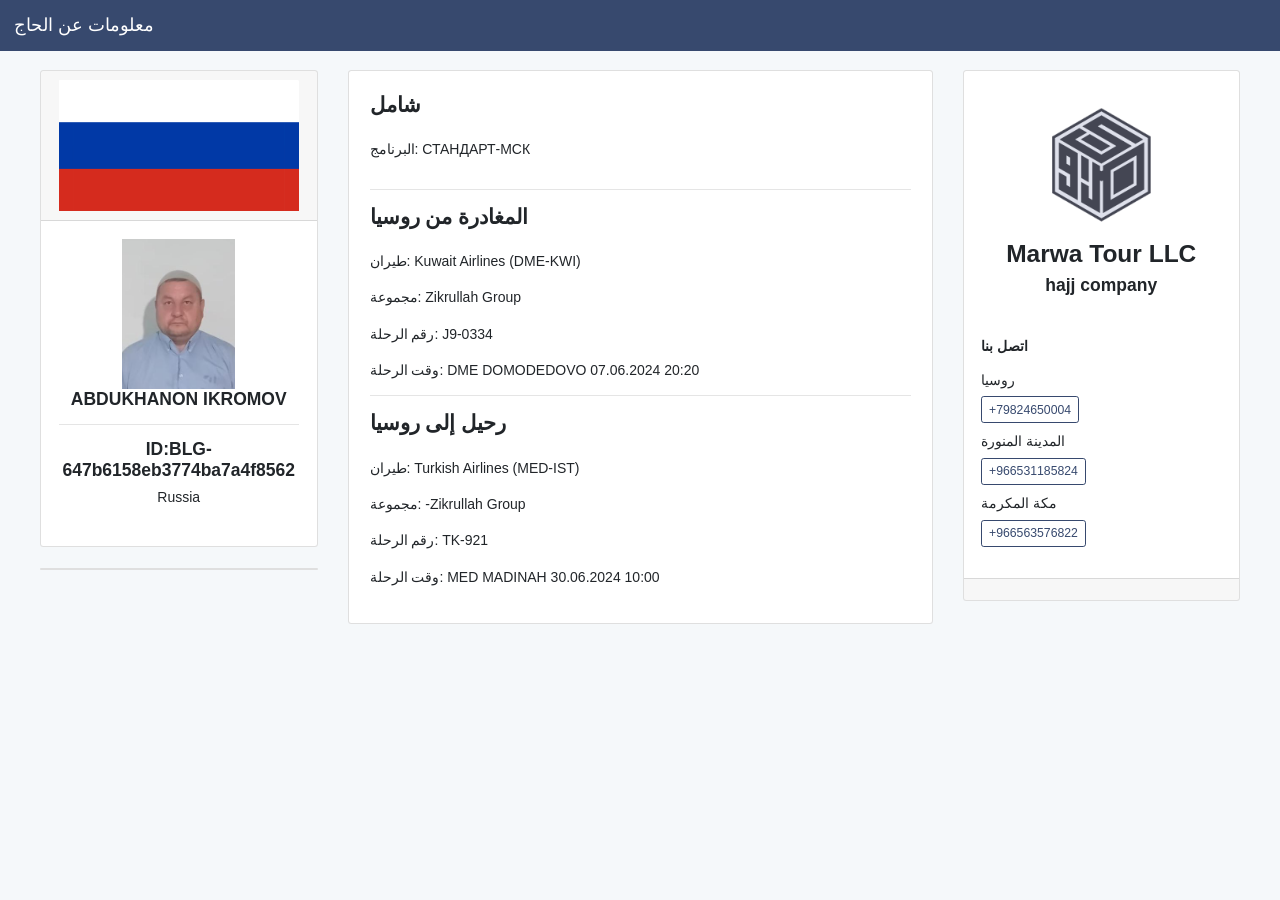
==== commit 7b5a7b1d: "Update abdukhanon.html" ====
--- a/abdukhanon.html
+++ b/abdukhanon.html
@@ -64,7 +64,7 @@
               /><br />
 
               <h5 class="qb">
-                ABDUKHANNON IKROMOV
+                ABDUKHANON IKROMOV
                 <hr />
                 ID:BLG-647b6158eb3774ba7a4f8562
               </h5>
